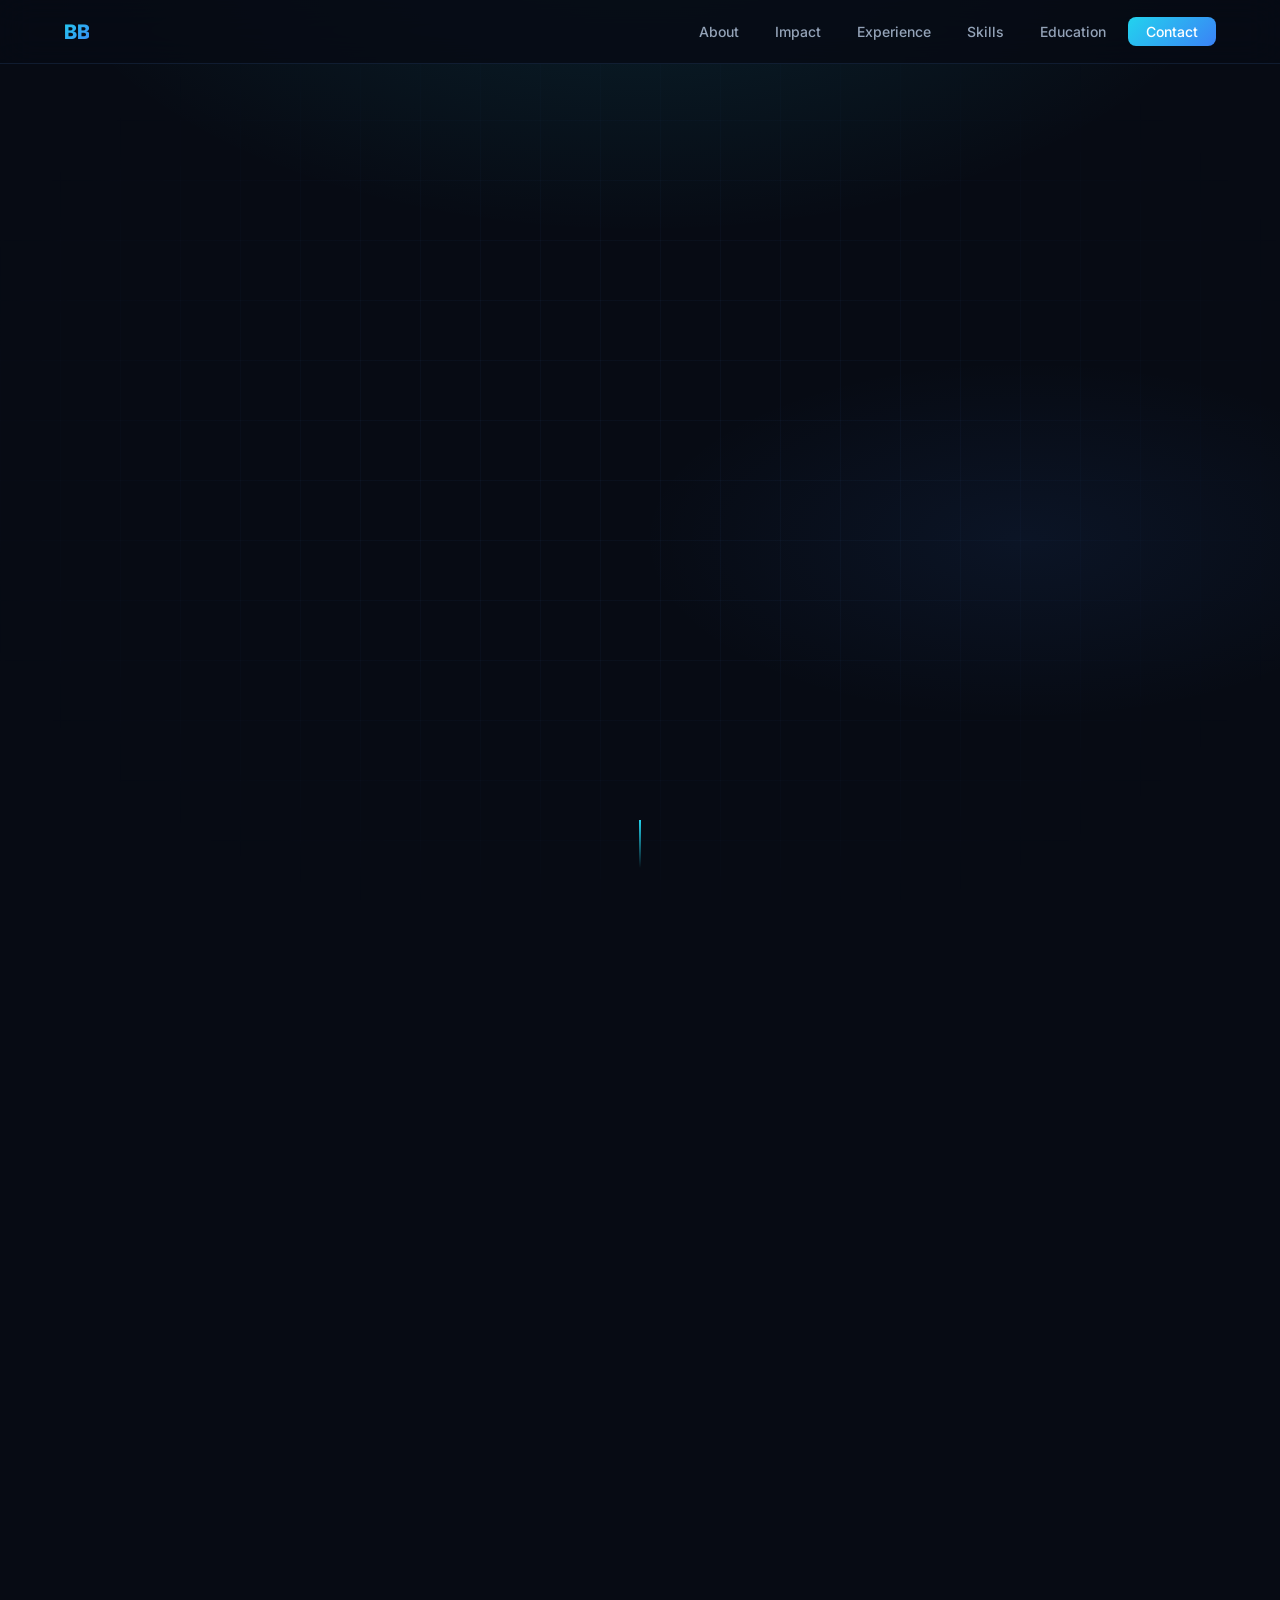
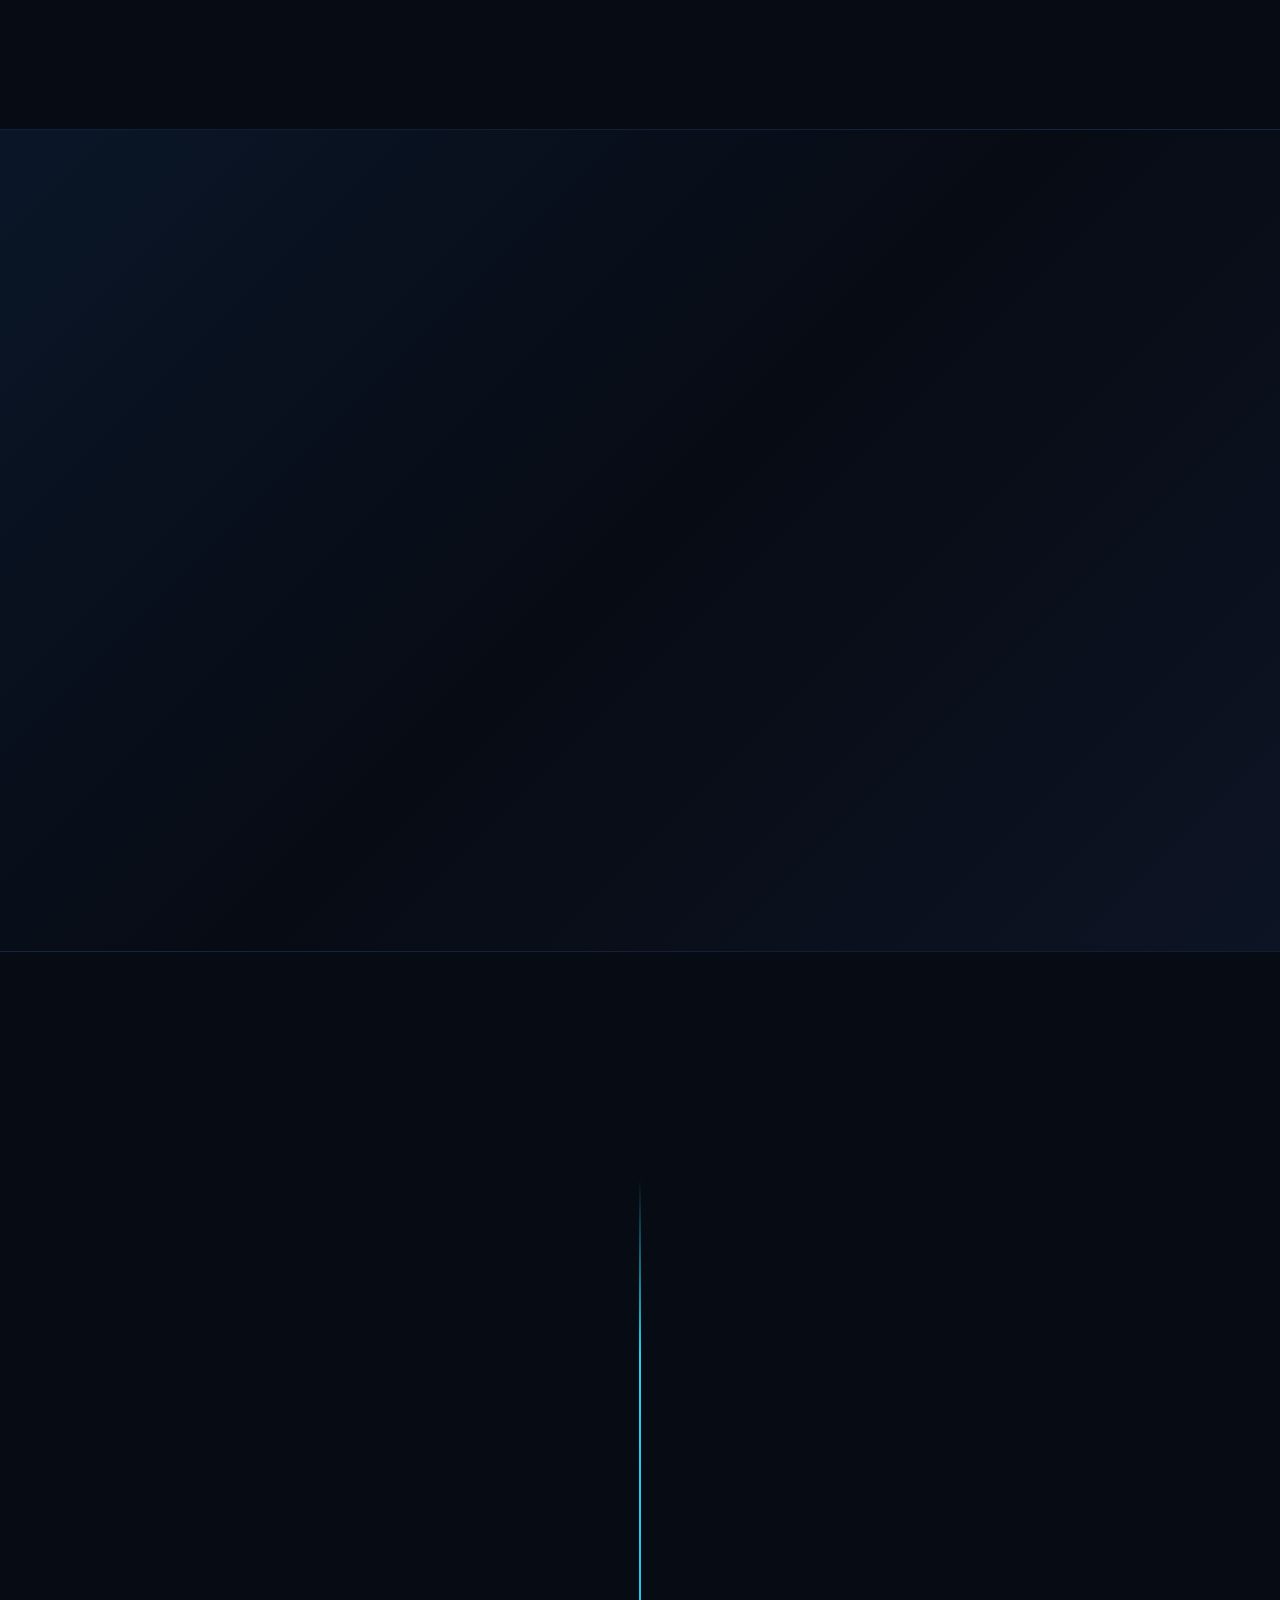
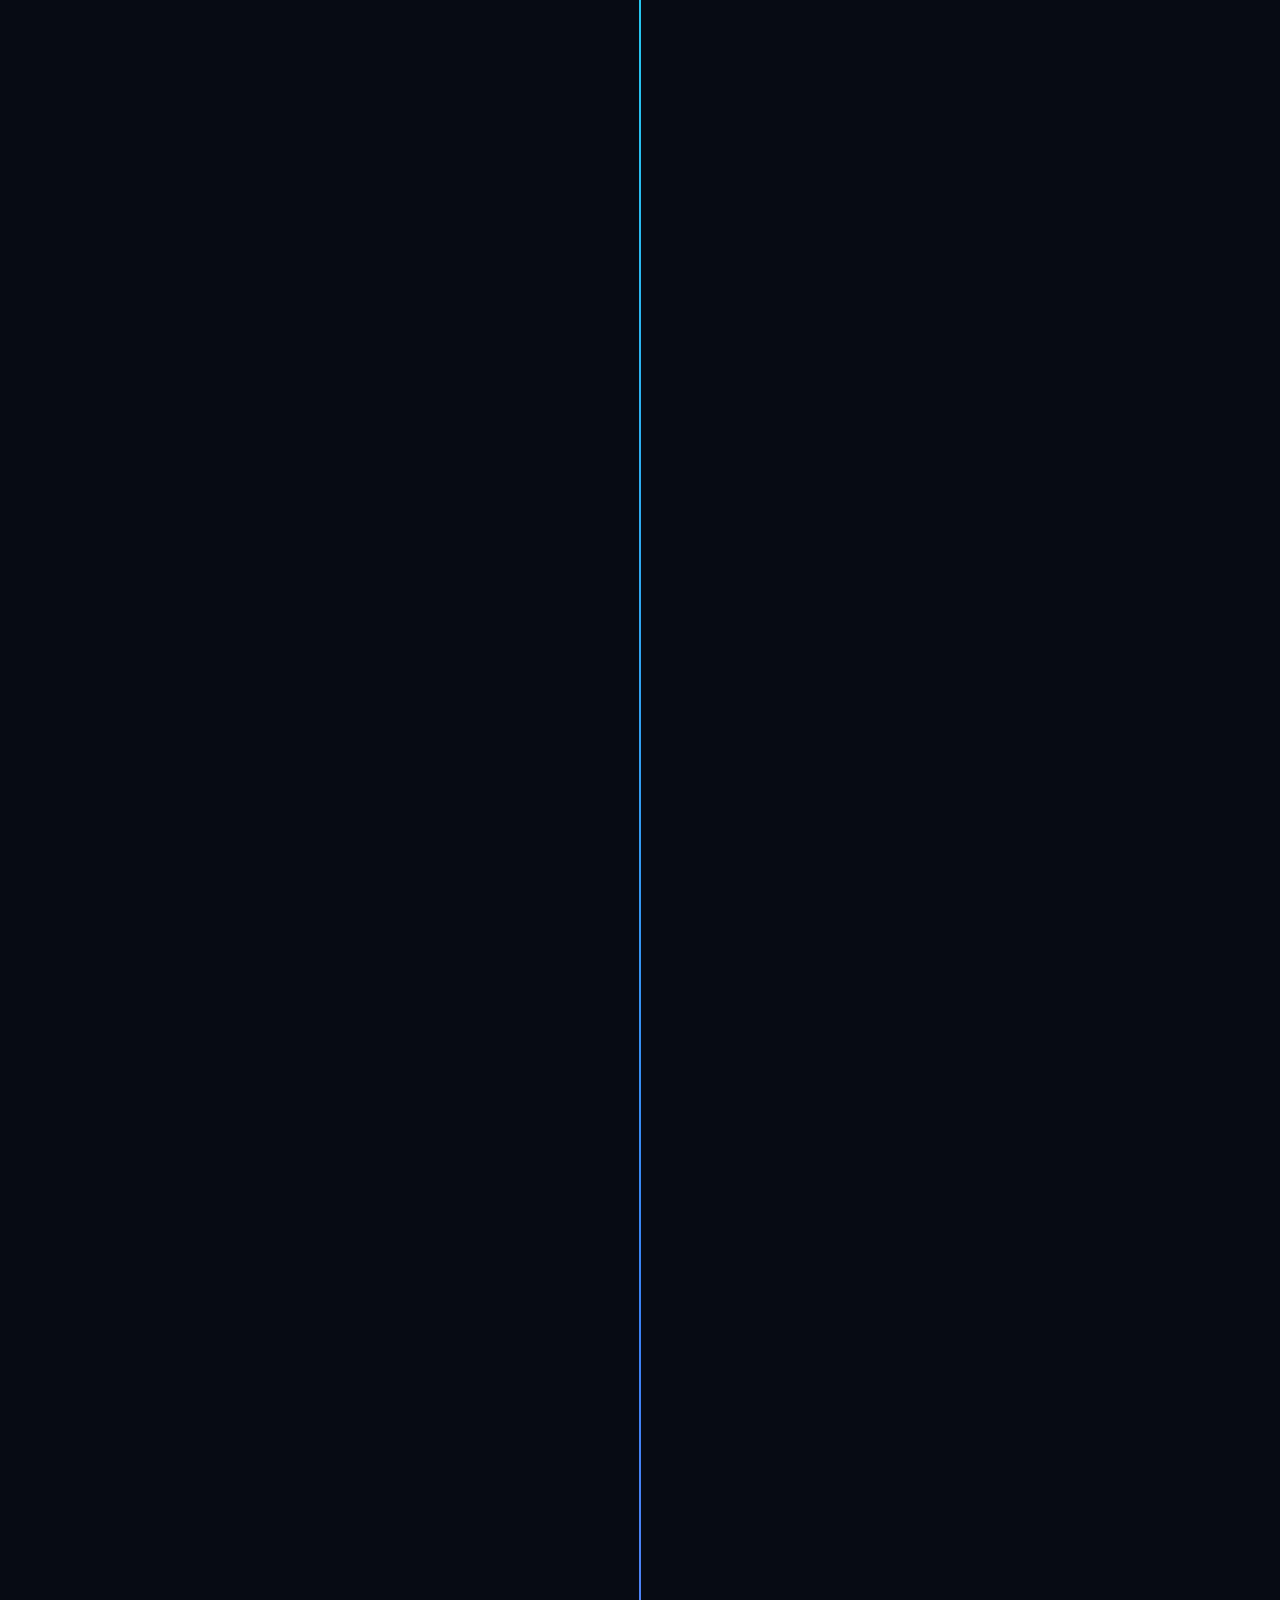
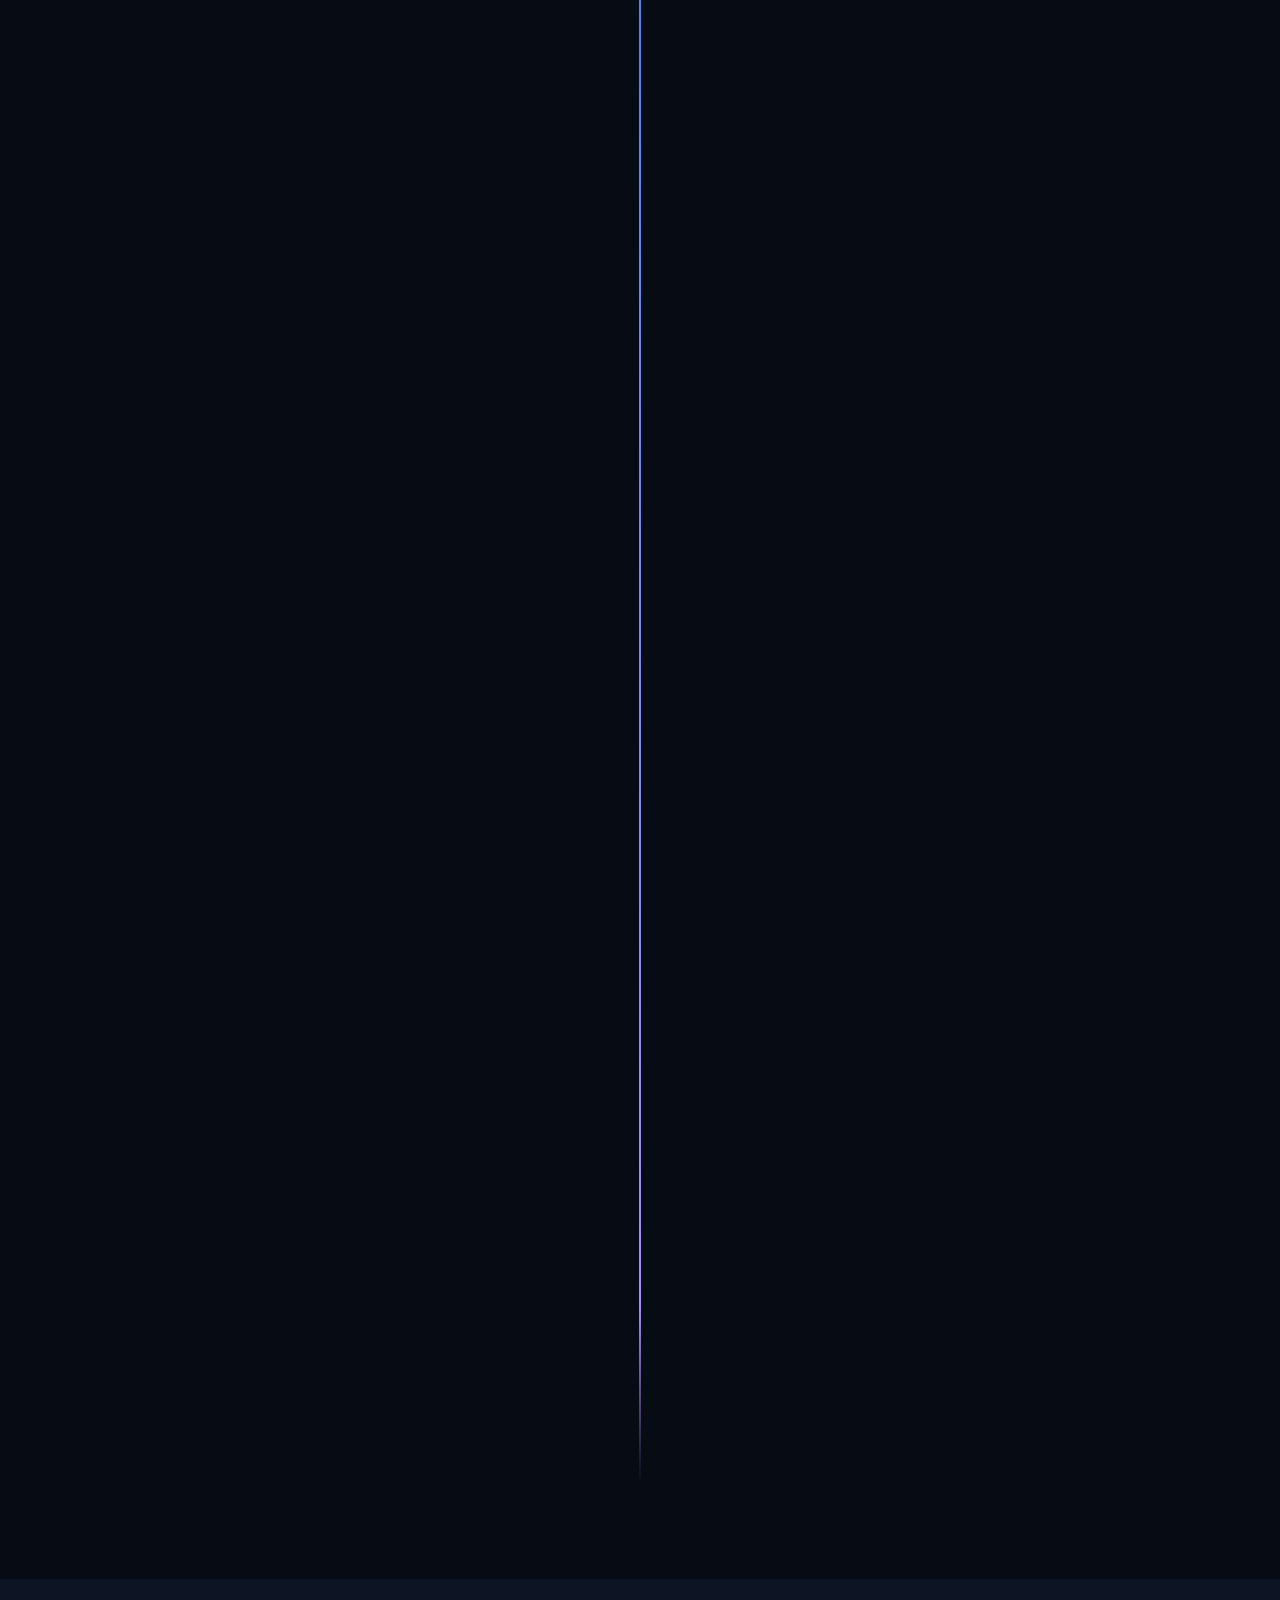
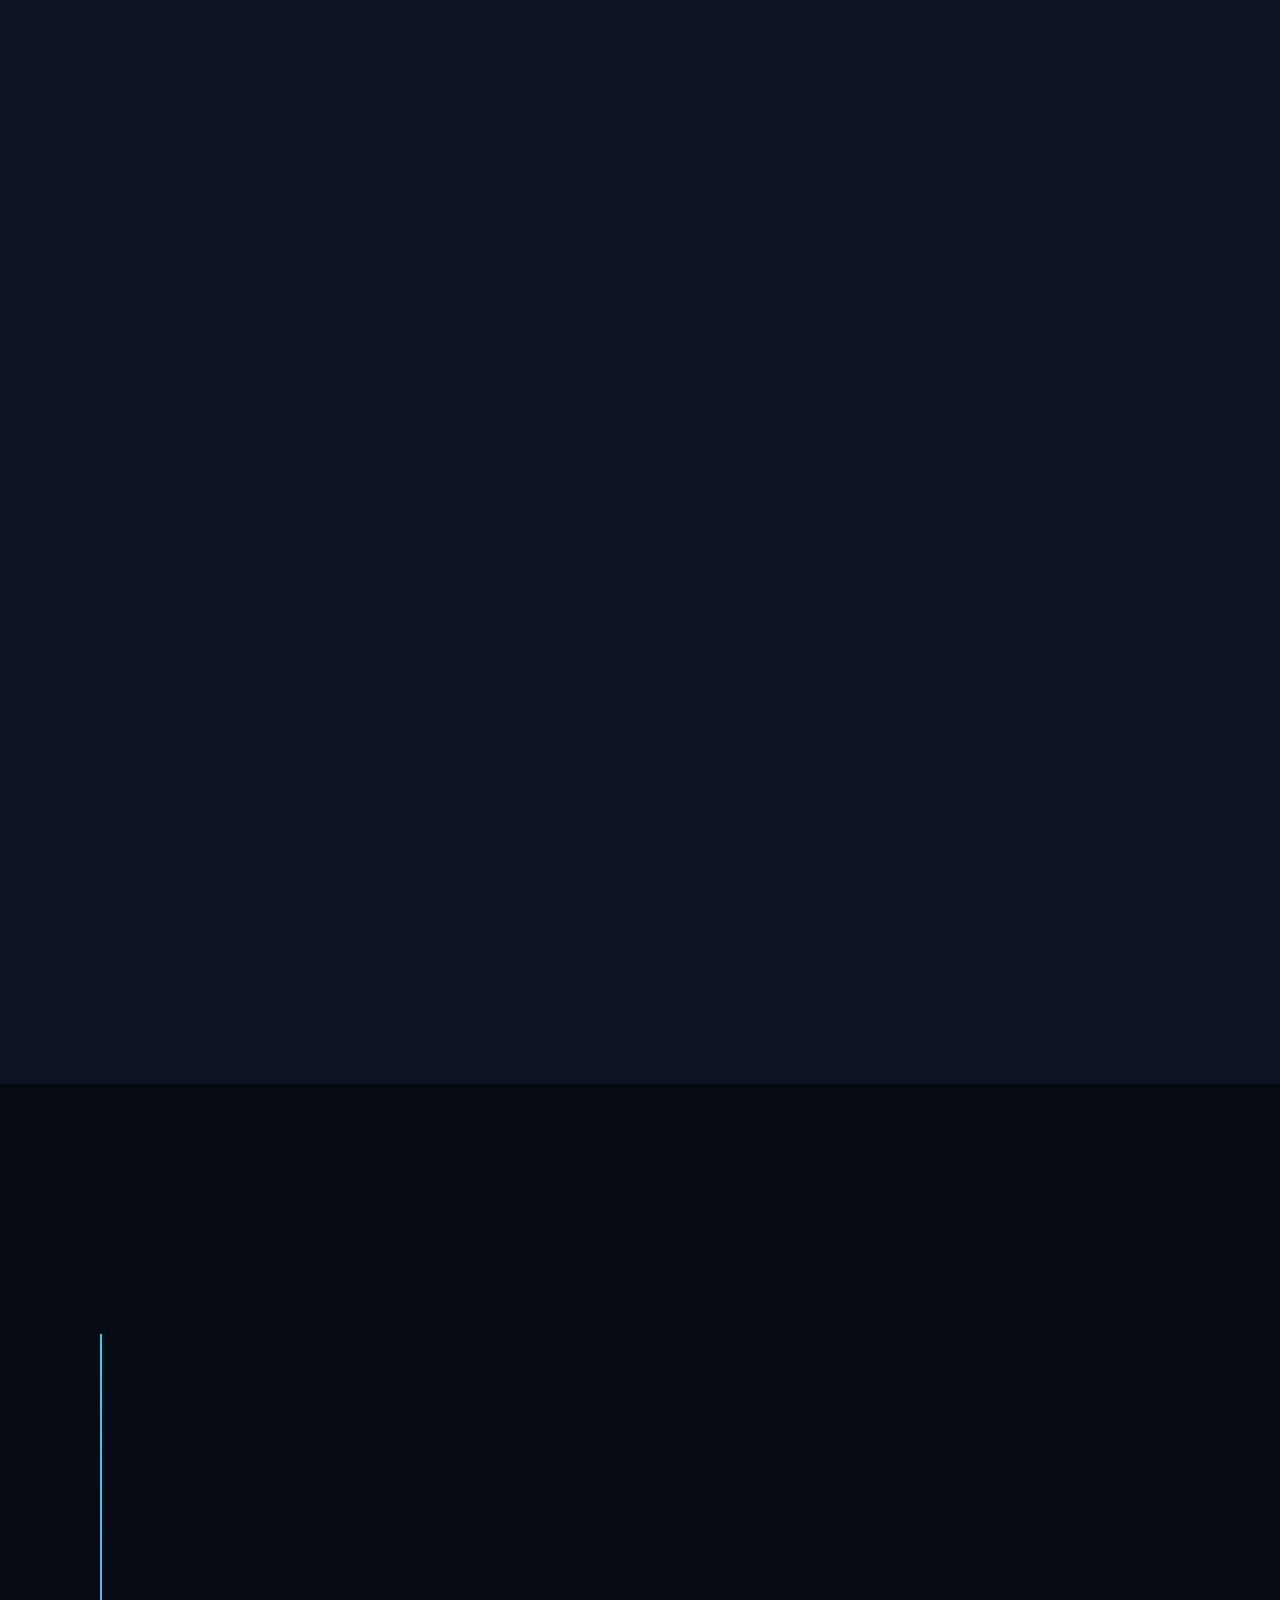
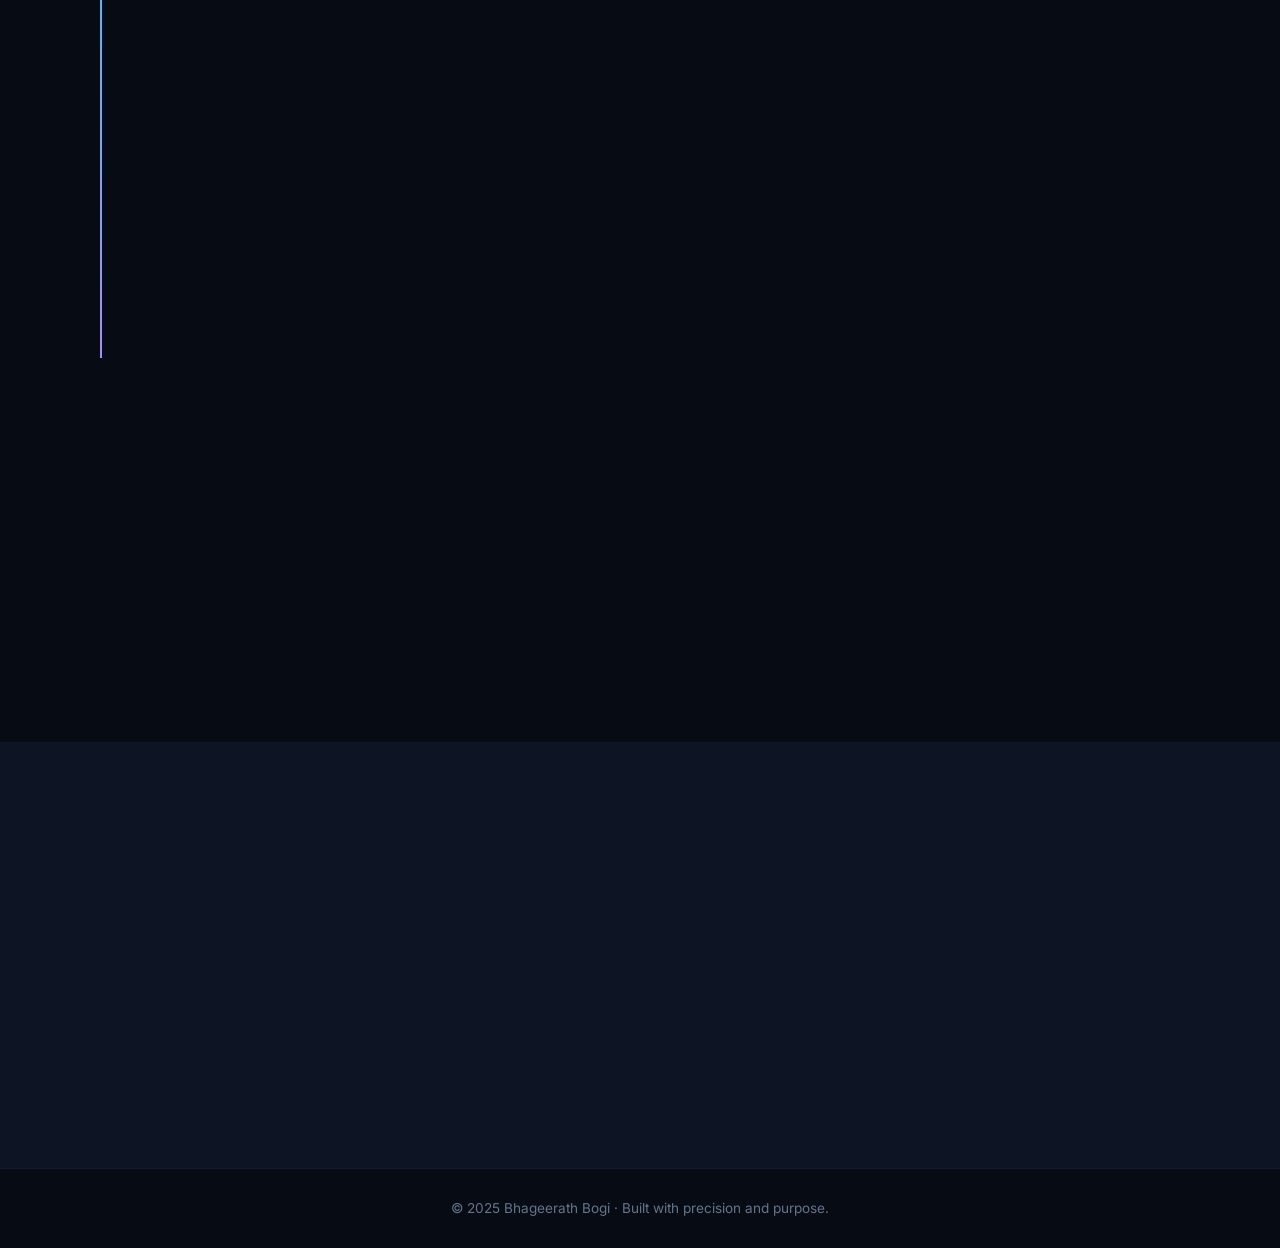
==== src/index.html @ 23454a9b "feat: replace gallery strip with single circle Hawaii photo above contact" ====
<!DOCTYPE html>
<html lang="en">
<head>
  <meta charset="UTF-8" />
  <meta name="viewport" content="width=device-width, initial-scale=1.0" />
  <title>Bhageerath Bogi — Senior Data Scientist & ML Engineer</title>
  <link rel="stylesheet" href="style.css" />
  <link href="https://fonts.googleapis.com/css2?family=Inter:wght@300;400;500;600;700;800&family=JetBrains+Mono:wght@400;500&display=swap" rel="stylesheet" />
  <link rel="stylesheet" href="https://cdnjs.cloudflare.com/ajax/libs/font-awesome/6.5.0/css/all.min.css" />
</head>
<body>

  <!-- NAV -->
  <nav class="nav" id="nav">
    <div class="nav-inner">
      <a class="nav-logo" href="#hero">BB</a>
      <ul class="nav-links">
        <li><a href="#about">About</a></li>
        <li><a href="#impact">Impact</a></li>
        <li><a href="#experience">Experience</a></li>
        <li><a href="#skills">Skills</a></li>
        <li><a href="#education">Education</a></li>
        <li><a href="#contact" class="nav-cta">Contact</a></li>
      </ul>
      <button class="hamburger" id="hamburger" aria-label="menu">
        <span></span><span></span><span></span>
      </button>
    </div>
  </nav>

  <!-- HERO -->
  <section class="hero" id="hero">
    <div class="hero-bg">
      <div class="hero-grid"></div>
    </div>
    <div class="hero-content">
      <div class="hero-badge reveal">Austin, Texas</div>
      <h1 class="hero-name reveal">Bhageerath Bogi</h1>
      <p class="hero-title reveal">
        Senior Data Scientist &nbsp;·&nbsp; Senior ML Engineer &nbsp;·&nbsp; MLOps &nbsp;·&nbsp; GenAI / LLMOps
      </p>
      <p class="hero-sub reveal">
        10+ years building large-scale production ML systems end-to-end — fraud detection, GenAI platforms,
        real-time inference, and MLOps infrastructure across gig-economy and retail.
      </p>
      <div class="hero-actions reveal">
        <a href="#experience" class="btn btn-primary">View Experience</a>
        <a href="mailto:bogi.bhageerath@gmail.com" class="btn btn-ghost">
          <i class="fas fa-envelope"></i> Get in Touch
        </a>
      </div>
      <div class="hero-links reveal">
        <a href="https://linkedin.com" target="_blank" rel="noopener"><i class="fab fa-linkedin"></i> LinkedIn</a>
        <a href="https://github.com" target="_blank" rel="noopener"><i class="fab fa-github"></i> GitHub</a>
        <a href="tel:3522780567"><i class="fas fa-phone"></i> 352-278-0567</a>
      </div>
    </div>
    <div class="hero-scroll">
      <span></span>
    </div>
  </section>

  <!-- ABOUT -->
  <section class="section" id="about">
    <div class="container">
      <h2 class="section-title reveal">About Me</h2>
      <div class="about-grid">
        <div class="about-photo reveal">
          <img src="images/photo-profile.jpg" alt="Bhageerath Bogi" class="about-profile-img" />
        </div>
        <div class="about-text reveal">
          <p>
            I'm a Senior Data Scientist and ML Engineer with <strong>10+ years of US experience</strong> building and owning
            large-scale production ML systems end-to-end — spanning feature engineering, distributed training, real-time
            model serving, MLOps, A/B experimentation, and model monitoring.
          </p>
          <p>
            I've delivered <strong class="accent">$39M+ in annualized business impact</strong> through fraud risk modeling,
            pay-model optimization, entity resolution, and GenAI cost reduction at Shipt (Target Corporation).
            I have a consistent track record of taking ambiguous problem statements to measurable production outcomes.
          </p>
          <p>
            As the architect of large-scale production GenAI systems — RAG pipelines, internal LLM platforms, agentic
            workflows via MCP — I'm a deep practitioner across the full MLOps lifecycle including CI/CD, model registry,
            drift detection, and observability.
          </p>
        </div>
        <div class="about-tags reveal">
          <span class="tag tag-primary">Fraud Detection</span>
          <span class="tag tag-primary">GenAI / RAG</span>
          <span class="tag tag-primary">MLOps</span>
          <span class="tag tag-secondary">LLMOps</span>
          <span class="tag tag-secondary">Real-Time Inference</span>
          <span class="tag tag-secondary">Causal Inference</span>
          <span class="tag tag-accent">A/B Testing</span>
          <span class="tag tag-accent">Time-Series Forecasting</span>
          <span class="tag tag-accent">Entity Resolution</span>
          <span class="tag tag-primary">Distributed Systems</span>
          <span class="tag tag-secondary">Agentic Workflows</span>
          <span class="tag tag-accent">MCP</span>
        </div>
      </div>
    </div>
  </section>

  <!-- IMPACT COUNTERS -->
  <section class="impact-section" id="impact">
    <div class="container">
      <h2 class="section-title reveal" style="color:#fff">Business Impact</h2>
      <div class="impact-grid">
        <div class="impact-card reveal">
          <div class="impact-icon"><i class="fas fa-dollar-sign"></i></div>
          <div class="impact-number" data-target="39">0</div>
          <div class="impact-suffix">M+</div>
          <div class="impact-label">Annualized Business Impact</div>
        </div>
        <div class="impact-card reveal">
          <div class="impact-icon"><i class="fas fa-shield-halved"></i></div>
          <div class="impact-number" data-target="24">0</div>
          <div class="impact-suffix">M</div>
          <div class="impact-label">Fraud Savings FY2023</div>
        </div>
        <div class="impact-card reveal">
          <div class="impact-icon"><i class="fas fa-boxes-stacked"></i></div>
          <div class="impact-number" data-target="400">0</div>
          <div class="impact-suffix">K</div>
          <div class="impact-label">Packages Routed Weekly</div>
        </div>
        <div class="impact-card reveal">
          <div class="impact-icon"><i class="fas fa-robot"></i></div>
          <div class="impact-number" data-target="300">0</div>
          <div class="impact-suffix">K</div>
          <div class="impact-label">GenAI Annual Savings</div>
        </div>
        <div class="impact-card reveal">
          <div class="impact-icon"><i class="fas fa-calendar-check"></i></div>
          <div class="impact-number" data-target="10">0</div>
          <div class="impact-suffix">+</div>
          <div class="impact-label">Years US Experience</div>
        </div>
        <div class="impact-card reveal">
          <div class="impact-icon"><i class="fas fa-store"></i></div>
          <div class="impact-number" data-target="120">0</div>
          <div class="impact-suffix"></div>
          <div class="impact-label">Retailers — Entity Resolution</div>
        </div>
      </div>
    </div>
  </section>

  <!-- EXPERIENCE TIMELINE -->
  <section class="section" id="experience">
    <div class="container">
      <h2 class="section-title reveal">Work Experience</h2>
      <div class="timeline">

        <!-- Shipt -->
        <div class="timeline-item reveal" data-side="left">
          <div class="timeline-dot">
            <i class="fas fa-briefcase"></i>
          </div>
          <div class="timeline-card">
            <div class="timeline-header">
              <div class="timeline-company">
                <span class="company-name">Shipt</span>
                <span class="company-sub">Owned by Target Corporation · Austin, TX</span>
              </div>
              <div class="timeline-period">
                <span class="period-badge current">Current</span>
                <span class="period-dates">Jun 2021 – Present</span>
              </div>
            </div>
            <div class="timeline-role">Senior Data Scientist / Senior ML Engineer</div>
            <div class="timeline-projects">
              <div class="project-item">
                <div class="project-name">
                  <i class="fas fa-shield-halved"></i>
                  TLMD Fraud — Driver &amp; Shopper Risk Scoring
                </div>
                <p>Real-time fraud risk scoring with gradient-boosted models powering automated deactivation. Full E2E ownership: feature engineering, FastAPI REST inference, batch scoring, drift monitoring.</p>
                <div class="project-impact">
                  <span class="impact-badge"><i class="fas fa-arrow-trend-up"></i> $24M saved FY2023</span>
                  <span class="impact-badge"><i class="fas fa-arrow-trend-up"></i> $15M YTD FY2024</span>
                </div>
              </div>
              <div class="project-item">
                <div class="project-name">
                  <i class="fas fa-route"></i>
                  TLMD Actualizer — Route Matching Service
                </div>
                <p>Mission-critical high-availability service resolving future route shells to live routes, processing ~400K packages weekly under SLA-bound latency requirements.</p>
              </div>
              <div class="project-item">
                <div class="project-name">
                  <i class="fas fa-fingerprint"></i>
                  Product Entity Resolution — Universal Product ID System
                </div>
                <p>Large-scale distributed ML pipeline for entity resolution across 120 retailers × 200K SKUs, generating universal product IDs for multi-retailer shopping and catalog search.</p>
              </div>
              <div class="project-item">
                <div class="project-name">
                  <i class="fas fa-money-bill-wave"></i>
                  Shopper Pay Model Optimization
                </div>
                <p>V2 drop-off prediction model in mission-critical pay-computation service, achieving 8% reduction in shopper pay costs through improved flight-plan estimates.</p>
                <div class="project-impact">
                  <span class="impact-badge"><i class="fas fa-arrow-trend-up"></i> ~$6M annual savings</span>
                </div>
              </div>
              <div class="project-item">
                <div class="project-name">
                  <i class="fas fa-robot"></i>
                  GenAI Platform — RAG, LLM Gateway &amp; Agentic Workflows
                </div>
                <p>Architected Shipt's first production GenAI platform: RAG chatbot (LangChain, LlamaIndex, OpenWebUI), internal LLM gateway, domain-specific MCP servers, RAGAS evaluation.</p>
                <div class="project-impact">
                  <span class="impact-badge"><i class="fas fa-arrow-trend-up"></i> $300K annual savings</span>
                </div>
              </div>
              <div class="project-item">
                <div class="project-name">
                  <i class="fas fa-chart-line"></i>
                  Metro Prioritization &amp; Demand Forecasting
                </div>
                <p>DBSCAN/K-Means clustering to rank metro markets (potential $6M revenue uplift). SARIMAX/ETS time-series models on GMV data for supply/demand gap analysis.</p>
              </div>
              <div class="project-item">
                <div class="project-name">
                  <i class="fas fa-gears"></i>
                  MLOps Infrastructure
                </div>
                <p>Established MLflow as org standard for experiment tracking, model registry, and monitoring. Airflow orchestration, Docker + Poetry/UV deployments, Datadog + Grafana observability.</p>
              </div>
            </div>
            <div class="timeline-tech">
              <span>XGBoost</span><span>FastAPI</span><span>LangChain</span><span>LlamaIndex</span>
              <span>MLflow</span><span>Airflow</span><span>Docker</span><span>Snowflake</span>
              <span>AWS</span><span>MCP</span><span>RAGAS</span>
            </div>
          </div>
        </div>

        <!-- Ford -->
        <div class="timeline-item reveal" data-side="right">
          <div class="timeline-dot">
            <i class="fas fa-car"></i>
          </div>
          <div class="timeline-card">
            <div class="timeline-header">
              <div class="timeline-company">
                <span class="company-name">Ford Motor Company</span>
                <span class="company-sub">Dearborn, MI</span>
              </div>
              <div class="timeline-period">
                <span class="period-dates">Feb 2016 – Jun 2021</span>
              </div>
            </div>
            <div class="timeline-role">Senior Data Scientist</div>
            <img src="images/photo-ford-lemans.jpg" class="ford-photo" alt="With the Ford GT Le Mans trophy — 2016" />
            <div class="timeline-projects">
              <div class="project-item">
                <div class="project-name">
                  <i class="fas fa-gauge-high"></i>
                  Connected Vehicle Analytics Platform
                </div>
                <p>Founding member of Powertrain Data Analytics team; built 10+ executive dashboards integrating connected-vehicle telemetry, warranty, and finance data for VP-level product decisions. Reduced recurring meeting time by 20%.</p>
              </div>
              <div class="project-item">
                <div class="project-name">
                  <i class="fas fa-brain"></i>
                  NLP / Text Similarity Service (BERT)
                </div>
                <p>Fine-tuned BERT for semantic text similarity; packaged as Dockerized REST microservice. Improved detection of unethical retailer behavior by 40% by automating manual review workflows.</p>
                <div class="project-impact">
                  <span class="impact-badge"><i class="fas fa-arrow-trend-up"></i> 40% improvement in detection</span>
                </div>
              </div>
              <div class="project-item">
                <div class="project-name">
                  <i class="fas fa-flask"></i>
                  Predictive Testing — First-Time-Through Models
                </div>
                <p>Ensemble and gradient-boosting models on physical-test data to predict FTT outcomes, enabling selective virtual testing and reducing costly physical tests.</p>
                <div class="project-impact">
                  <span class="impact-badge"><i class="fas fa-arrow-trend-up"></i> >$100K savings per avoided test</span>
                </div>
              </div>
              <div class="project-item">
                <div class="project-name">
                  <i class="fas fa-microscope"></i>
                  Causal Inference &amp; Experimentation
                </div>
                <p>Applied A/B testing, synthetic control, and causal inference methods (DoWhy, EconML) to validate ML model impact and support evidence-based product decisions.</p>
              </div>
            </div>
            <div class="timeline-tech">
              <span>BERT</span><span>XGBoost</span><span>DoWhy</span><span>EconML</span>
              <span>Tableau</span><span>Looker</span><span>Docker</span><span>Python</span>
            </div>
          </div>
        </div>

        <!-- Altair -->
        <div class="timeline-item reveal" data-side="left">
          <div class="timeline-dot">
            <i class="fas fa-industry"></i>
          </div>
          <div class="timeline-card">
            <div class="timeline-header">
              <div class="timeline-company">
                <span class="company-name">Altair Product Design Inc.</span>
                <span class="company-sub">Client: Ford Motor Company</span>
              </div>
              <div class="timeline-period">
                <span class="period-dates">Dec 2013 – Jan 2016</span>
              </div>
            </div>
            <div class="timeline-role">Simulation Engineer</div>
            <div class="timeline-projects">
              <div class="project-item">
                <div class="project-name">
                  <i class="fas fa-fire"></i>
                  Exhaust System Thermal Management
                </div>
                <p>Invented advanced simulation methodology to optimize exhaust enthalpy for cold-start emissions reduction. Published in SAE Journal (2017-01-0141) and contributed to two patents supporting SULEV 30 compliance.</p>
                <div class="project-impact">
                  <span class="impact-badge pub"><i class="fas fa-book-open"></i> SAE Journal Published</span>
                  <span class="impact-badge pub"><i class="fas fa-certificate"></i> 2 Patents</span>
                </div>
              </div>
            </div>
            <div class="timeline-tech">
              <span>Thermal Simulation</span><span>CAE</span><span>Emissions Modeling</span>
            </div>
          </div>
        </div>

        <!-- Amerit -->
        <div class="timeline-item reveal" data-side="right">
          <div class="timeline-dot">
            <i class="fas fa-cogs"></i>
          </div>
          <div class="timeline-card">
            <div class="timeline-header">
              <div class="timeline-company">
                <span class="company-name">Amerit Consulting Inc.</span>
                <span class="company-sub">Client: Caterpillar Inc.</span>
              </div>
              <div class="timeline-period">
                <span class="period-dates">Jul 2011 – Dec 2013</span>
              </div>
            </div>
            <div class="timeline-role">Performance Simulation Engineer</div>
          </div>
        </div>

      </div>
    </div>
  </section>

  <!-- SKILLS -->
  <section class="section skills-section" id="skills">
    <div class="container">
      <h2 class="section-title reveal">Technical Skills</h2>
      <div class="skills-grid">

        <div class="skill-category reveal">
          <div class="skill-cat-header">
            <i class="fas fa-brain"></i>
            <span>Machine Learning &amp; AI</span>
          </div>
          <div class="skill-tags">
            <span>XGBoost</span><span>LightGBM</span><span>Random Forests</span>
            <span>Neural Networks</span><span>Transformers</span><span>BERT</span>
            <span>Transfer Learning</span><span>NLP</span><span>Feature Engineering</span>
            <span>Embeddings</span><span>Vector Search</span><span>Anomaly Detection</span>
            <span>SARIMAX</span><span>ETS</span><span>Hypothesis Testing</span>
            <span>Causal Inference</span><span>A/B Testing</span><span>Synthetic Control</span>
            <span>DoWhy</span><span>EconML</span>
          </div>
        </div>

        <div class="skill-category reveal">
          <div class="skill-cat-header">
            <i class="fas fa-robot"></i>
            <span>Generative AI &amp; LLMOps</span>
          </div>
          <div class="skill-tags">
            <span>RAG</span><span>LangChain</span><span>LangGraph</span>
            <span>LlamaIndex</span><span>MCP</span><span>RAGAS</span>
            <span>Prompt Engineering</span><span>Agentic Workflows</span>
            <span>LLM Fine-Tuning</span><span>OpenWebUI</span><span>Vector Databases</span>
          </div>
        </div>

        <div class="skill-category reveal">
          <div class="skill-cat-header">
            <i class="fas fa-gears"></i>
            <span>MLOps &amp; Engineering</span>
          </div>
          <div class="skill-tags">
            <span>MLflow</span><span>Airflow</span><span>FastAPI</span>
            <span>Streamlit</span><span>Docker</span><span>Kubernetes</span>
            <span>CI/CD</span><span>Feature Stores</span><span>Model Registry</span>
            <span>Model Drift Monitoring</span><span>Real-Time Inference</span>
            <span>PyTorch</span><span>TensorFlow</span><span>Scikit-Learn</span>
            <span>Pandas</span><span>NumPy</span>
          </div>
        </div>

        <div class="skill-category reveal">
          <div class="skill-cat-header">
            <i class="fas fa-cloud"></i>
            <span>Cloud &amp; Data Infrastructure</span>
          </div>
          <div class="skill-tags">
            <span>AWS SageMaker</span><span>AWS EMR</span><span>S3</span><span>Lambda</span>
            <span>GCP Vertex AI</span><span>BigQuery</span><span>Dataflow</span>
            <span>Snowflake</span><span>Databricks</span><span>Apache Spark</span>
            <span>Apache Kafka</span><span>dbt</span><span>PostgreSQL</span>
            <span>Redis</span><span>SQL</span>
          </div>
        </div>

        <div class="skill-category reveal">
          <div class="skill-cat-header">
            <i class="fas fa-chart-bar"></i>
            <span>Observability &amp; Reporting</span>
          </div>
          <div class="skill-tags">
            <span>Grafana</span><span>Datadog</span><span>Tableau</span>
            <span>Looker</span><span>Plotly</span><span>Matplotlib</span><span>Seaborn</span>
          </div>
        </div>

        <div class="skill-category reveal">
          <div class="skill-cat-header">
            <i class="fas fa-code"></i>
            <span>Programming Languages</span>
          </div>
          <div class="skill-tags primary">
            <span class="primary">Python</span><span>R</span><span>Java</span><span>C++</span>
          </div>
        </div>

      </div>
    </div>
  </section>

  <!-- EDUCATION TIMELINE -->
  <section class="section" id="education">
    <div class="container">
      <h2 class="section-title reveal">Education</h2>
      <div class="edu-timeline">

        <div class="edu-item reveal">
          <div class="edu-dot"><i class="fas fa-graduation-cap"></i></div>
          <div class="edu-card">
            <div class="edu-period">2018 – 2019</div>
            <div class="edu-degree">M.S. in Data Science</div>
            <div class="edu-school">Georgia Institute of Technology · Atlanta, GA</div>
            <div class="edu-gpa"><i class="fas fa-star"></i> GPA: 3.91 / 4.00</div>
            <p class="edu-detail">Emphasis: Machine Learning, Statistical Modeling, Analytics, Data Visualization.<br/>
            Sponsored by Ford Motor Company.</p>
          </div>
        </div>

        <div class="edu-item reveal">
          <div class="edu-dot"><i class="fas fa-graduation-cap"></i></div>
          <div class="edu-card">
            <div class="edu-period">2009 – 2011</div>
            <div class="edu-degree">M.S. in Thermal Sciences &amp; Numerical Methods</div>
            <div class="edu-school">University of Florida · Gainesville, FL</div>
            <div class="edu-gpa"><i class="fas fa-star"></i> GPA: 4.00 / 4.00 — Perfect Score</div>
          </div>
        </div>

        <div class="edu-item reveal">
          <div class="edu-dot"><i class="fas fa-graduation-cap"></i></div>
          <div class="edu-card">
            <div class="edu-period">2005 – 2009</div>
            <div class="edu-degree">B.E. in Engineering</div>
            <div class="edu-school">National Institute of Technology (NIT) · Warangal, India</div>
            <div class="edu-gpa"><i class="fas fa-star"></i> GPA: 8.70 / 10.00</div>
          </div>
        </div>

      </div>
    </div>
  </section>

  <!-- LIFESTYLE CIRCLE PHOTO -->
  <div class="section-circle-photo">
    <figure class="circle-photo-wrap reveal">
      <img src="images/photo-adventure.jpg" alt="Zipline in Kauai, Hawaii" />
      <figcaption>Kauai, Hawaii</figcaption>
    </figure>
  </div>

  <!-- CONTACT -->
  <section class="section contact-section" id="contact">
    <div class="container">
      <h2 class="section-title reveal">Get in Touch</h2>
      <p class="contact-sub reveal">Open to senior IC and tech lead roles in ML/AI. Let's connect.</p>
      <div class="contact-cards reveal">
        <a href="mailto:bogi.bhageerath@gmail.com" class="contact-card">
          <i class="fas fa-envelope"></i>
          <span>bogi.bhageerath@gmail.com</span>
        </a>
        <a href="tel:3522780567" class="contact-card">
          <i class="fas fa-phone"></i>
          <span>352-278-0567</span>
        </a>
        <a href="https://linkedin.com" target="_blank" rel="noopener" class="contact-card">
          <i class="fab fa-linkedin"></i>
          <span>LinkedIn</span>
        </a>
        <a href="https://github.com" target="_blank" rel="noopener" class="contact-card">
          <i class="fab fa-github"></i>
          <span>GitHub</span>
        </a>
      </div>
    </div>
  </section>

  <!-- FOOTER -->
  <footer class="footer">
    <div class="container">
      <p>© 2025 Bhageerath Bogi · Built with precision and purpose.</p>
    </div>
  </footer>

  <script src="app.js"></script>
</body>
</html>
---- src/style.css ----
/* ============================================================
   BASE & RESET
   ============================================================ */
*, *::before, *::after { box-sizing: border-box; margin: 0; padding: 0; }

:root {
  --bg:        #070b14;
  --surface:   #0d1424;
  --card:      #111c2e;
  --card-alt:  #141f33;
  --border:    rgba(99,155,255,0.12);
  --cyan:      #22d3ee;
  --blue:      #3b82f6;
  --purple:    #a78bfa;
  --green:     #34d399;
  --orange:    #fb923c;
  --text:      #e2e8f0;
  --muted:     #64748b;
  --subtle:    #94a3b8;
  --radius:    12px;
  --radius-lg: 20px;
  --font:      'Inter', system-ui, sans-serif;
  --mono:      'JetBrains Mono', monospace;
  --nav-h:     64px;
}

html { scroll-behavior: smooth; }

body {
  font-family: var(--font);
  background: var(--bg);
  color: var(--text);
  line-height: 1.7;
  overflow-x: hidden;
}

a { color: inherit; text-decoration: none; }
strong { color: #fff; }
.accent { color: var(--cyan); }

/* ============================================================
   SCROLLBAR
   ============================================================ */
::-webkit-scrollbar { width: 6px; }
::-webkit-scrollbar-track { background: var(--bg); }
::-webkit-scrollbar-thumb { background: var(--blue); border-radius: 3px; }

/* ============================================================
   NAV
   ============================================================ */
.nav {
  position: fixed; top: 0; left: 0; right: 0; z-index: 100;
  height: var(--nav-h);
  background: rgba(7,11,20,0.85);
  backdrop-filter: blur(16px);
  border-bottom: 1px solid var(--border);
  transition: background 0.3s;
}
.nav.scrolled { background: rgba(7,11,20,0.98); }

.nav-inner {
  max-width: 1200px; margin: 0 auto;
  padding: 0 24px;
  height: 100%;
  display: flex; align-items: center; justify-content: space-between;
}

.nav-logo {
  font-size: 1.25rem; font-weight: 800; letter-spacing: -0.02em;
  background: linear-gradient(135deg, var(--cyan), var(--blue));
  -webkit-background-clip: text; -webkit-text-fill-color: transparent;
  background-clip: text;
}

.nav-links {
  display: flex; align-items: center; gap: 8px; list-style: none;
}

.nav-links a {
  padding: 6px 14px; border-radius: 8px;
  font-size: 0.875rem; font-weight: 500; color: var(--subtle);
  transition: color 0.2s, background 0.2s;
}
.nav-links a:hover { color: #fff; background: rgba(255,255,255,0.06); }

.nav-cta {
  background: linear-gradient(135deg, var(--cyan), var(--blue)) !important;
  color: #fff !important;
  -webkit-text-fill-color: #fff !important;
  padding: 6px 18px !important;
}
.nav-cta:hover { opacity: 0.9; }

.hamburger {
  display: none; flex-direction: column; gap: 5px;
  background: none; border: none; cursor: pointer; padding: 4px;
}
.hamburger span {
  display: block; width: 22px; height: 2px;
  background: var(--text); border-radius: 2px;
  transition: 0.3s;
}

/* ============================================================
   HERO
   ============================================================ */
.hero {
  min-height: 100vh;
  display: flex; flex-direction: column;
  align-items: center; justify-content: center;
  text-align: center;
  padding: calc(var(--nav-h) + 40px) 24px 80px;
  position: relative; overflow: hidden;
}

.hero-bg {
  position: absolute; inset: 0; z-index: 0;
  background: radial-gradient(ellipse 80% 60% at 50% -10%, rgba(34,211,238,0.12) 0%, transparent 60%),
              radial-gradient(ellipse 60% 40% at 80% 60%, rgba(59,130,246,0.08) 0%, transparent 50%);
}

.hero-grid {
  position: absolute; inset: 0;
  background-image:
    linear-gradient(rgba(99,155,255,0.04) 1px, transparent 1px),
    linear-gradient(90deg, rgba(99,155,255,0.04) 1px, transparent 1px);
  background-size: 60px 60px;
  mask-image: radial-gradient(ellipse at center, black 30%, transparent 80%);
}

.hero-content { position: relative; z-index: 1; max-width: 800px; }

.hero-badge {
  display: inline-flex; align-items: center; gap: 6px;
  font-size: 0.8rem; font-weight: 600; letter-spacing: 0.08em; text-transform: uppercase;
  color: var(--cyan); background: rgba(34,211,238,0.1);
  border: 1px solid rgba(34,211,238,0.25);
  padding: 5px 14px; border-radius: 99px;
  margin-bottom: 24px;
}
.hero-badge::before { content: '📍'; font-size: 0.75rem; }

.hero-name {
  font-size: clamp(2.8rem, 7vw, 5rem);
  font-weight: 800; letter-spacing: -0.03em; line-height: 1.05;
  background: linear-gradient(135deg, #fff 30%, var(--cyan) 100%);
  -webkit-background-clip: text; -webkit-text-fill-color: transparent;
  background-clip: text;
  margin-bottom: 16px;
}

.hero-title {
  font-size: clamp(0.9rem, 2vw, 1.05rem);
  color: var(--cyan); font-weight: 600; letter-spacing: 0.02em;
  margin-bottom: 20px;
}

.hero-sub {
  font-size: clamp(0.95rem, 1.8vw, 1.1rem);
  color: var(--subtle); max-width: 640px; margin: 0 auto 36px;
}

.hero-actions {
  display: flex; gap: 12px; justify-content: center; flex-wrap: wrap;
  margin-bottom: 32px;
}

.btn {
  display: inline-flex; align-items: center; gap: 8px;
  padding: 12px 28px; border-radius: 10px;
  font-size: 0.95rem; font-weight: 600;
  transition: all 0.2s; cursor: pointer;
}
.btn-primary {
  background: linear-gradient(135deg, var(--cyan), var(--blue));
  color: #fff;
  box-shadow: 0 0 24px rgba(34,211,238,0.25);
}
.btn-primary:hover {
  transform: translateY(-2px);
  box-shadow: 0 0 36px rgba(34,211,238,0.4);
}
.btn-ghost {
  background: rgba(255,255,255,0.05);
  border: 1px solid var(--border);
  color: var(--text);
}
.btn-ghost:hover { background: rgba(255,255,255,0.1); transform: translateY(-2px); }

.hero-links {
  display: flex; gap: 24px; justify-content: center; flex-wrap: wrap;
}
.hero-links a {
  display: flex; align-items: center; gap: 6px;
  font-size: 0.875rem; color: var(--muted); font-weight: 500;
  transition: color 0.2s;
}
.hero-links a:hover { color: var(--cyan); }
.hero-links i { font-size: 1rem; }

.hero-scroll {
  position: absolute; bottom: 32px; left: 50%; transform: translateX(-50%);
}
.hero-scroll span {
  display: block; width: 2px; height: 48px;
  background: linear-gradient(to bottom, var(--cyan), transparent);
  margin: 0 auto;
  animation: scrollPulse 2s ease-in-out infinite;
}

@keyframes scrollPulse {
  0%, 100% { opacity: 0.3; transform: scaleY(0.8); }
  50% { opacity: 1; transform: scaleY(1); }
}

/* ============================================================
   SECTIONS
   ============================================================ */
.section { padding: 96px 24px; }
.container { max-width: 1100px; margin: 0 auto; }

.section-title {
  font-size: clamp(1.6rem, 4vw, 2.2rem);
  font-weight: 800; letter-spacing: -0.02em;
  margin-bottom: 56px; text-align: center;
  position: relative;
}
.section-title::after {
  content: '';
  display: block; width: 48px; height: 3px;
  background: linear-gradient(to right, var(--cyan), var(--blue));
  margin: 12px auto 0; border-radius: 2px;
}

/* ============================================================
   ABOUT
   ============================================================ */
.about-grid {
  display: grid;
  grid-template-columns: 200px 1fr 1fr;
  gap: 40px;
  align-items: start;
}
.about-text p {
  color: var(--subtle); margin-bottom: 16px; font-size: 1.025rem;
}
.about-text p:last-child { margin-bottom: 0; }

.about-tags { display: flex; flex-wrap: wrap; gap: 10px; align-content: flex-start; }

/* About profile photo */
.about-photo {
  display: flex;
  justify-content: center;
  align-items: flex-start;
}
.about-profile-img {
  width: 200px;
  aspect-ratio: 3 / 4;
  object-fit: cover;
  object-position: top center;
  border-radius: 18px;
  border: 2px solid rgba(34,211,238,0.25);
  box-shadow: 0 8px 40px rgba(0,0,0,0.55), 0 0 0 6px rgba(34,211,238,0.06);
  transition: transform 0.35s ease, box-shadow 0.35s ease;
  display: block;
}
.about-profile-img:hover {
  transform: scale(1.03) translateY(-4px);
  box-shadow: 0 20px 60px rgba(0,0,0,0.65), 0 0 0 6px rgba(34,211,238,0.18);
}

/* Ford contextual photo */
.ford-photo {
  float: right;
  width: 150px;
  height: 150px;
  object-fit: cover;
  object-position: top center;
  border-radius: 12px;
  border: 1px solid rgba(34,211,238,0.2);
  margin: 0 0 14px 20px;
  box-shadow: 0 6px 24px rgba(0,0,0,0.5);
  transition: transform 0.3s ease;
}
.ford-photo:hover { transform: scale(1.04); }

/* Circle lifestyle photo above Contact */
.section-circle-photo {
  padding: 0 24px 72px;
  display: flex;
  justify-content: center;
}
.circle-photo-wrap {
  margin: 0;
  display: flex;
  flex-direction: column;
  align-items: center;
  gap: 12px;
}
.circle-photo-wrap img {
  width: 160px;
  height: 160px;
  border-radius: 50%;
  object-fit: cover;
  object-position: top center;
  border: 3px solid rgba(34,211,238,0.3);
  box-shadow: 0 0 0 6px rgba(34,211,238,0.07), 0 8px 36px rgba(0,0,0,0.5);
  display: block;
  transition: transform 0.35s ease, box-shadow 0.35s ease;
}
.circle-photo-wrap:hover img {
  transform: scale(1.05);
  box-shadow: 0 0 0 8px rgba(34,211,238,0.15), 0 12px 48px rgba(0,0,0,0.6);
}
.circle-photo-wrap figcaption {
  font-size: 0.72rem;
  font-weight: 600;
  letter-spacing: 0.08em;
  text-transform: uppercase;
  color: var(--muted);
}

.tag {
  padding: 6px 14px; border-radius: 99px; font-size: 0.82rem; font-weight: 600;
}
.tag-primary { background: rgba(34,211,238,0.1); color: var(--cyan); border: 1px solid rgba(34,211,238,0.25); }
.tag-secondary { background: rgba(167,139,250,0.1); color: var(--purple); border: 1px solid rgba(167,139,250,0.25); }
.tag-accent { background: rgba(251,146,60,0.1); color: var(--orange); border: 1px solid rgba(251,146,60,0.25); }

/* ============================================================
   IMPACT
   ============================================================ */
.impact-section {
  padding: 96px 24px;
  background: linear-gradient(135deg, #0a1628 0%, #070b14 50%, #0d1424 100%);
  border-top: 1px solid var(--border);
  border-bottom: 1px solid var(--border);
}
.impact-section .section-title { color: #fff; }

.impact-grid {
  display: grid;
  grid-template-columns: repeat(3, 1fr);
  gap: 24px;
}

.impact-card {
  background: var(--card);
  border: 1px solid var(--border);
  border-radius: var(--radius-lg);
  padding: 32px 24px;
  text-align: center;
  transition: transform 0.3s, border-color 0.3s, box-shadow 0.3s;
  position: relative; overflow: hidden;
}
.impact-card::before {
  content: '';
  position: absolute; top: 0; left: 0; right: 0; height: 2px;
  background: linear-gradient(to right, var(--cyan), var(--blue));
  transform: scaleX(0); transition: transform 0.3s;
}
.impact-card:hover { transform: translateY(-4px); border-color: rgba(34,211,238,0.3); box-shadow: 0 16px 48px rgba(0,0,0,0.4); }
.impact-card:hover::before { transform: scaleX(1); }

.impact-icon {
  width: 48px; height: 48px; border-radius: 12px;
  background: rgba(34,211,238,0.1); border: 1px solid rgba(34,211,238,0.2);
  display: flex; align-items: center; justify-content: center;
  margin: 0 auto 16px; font-size: 1.2rem; color: var(--cyan);
}
.impact-number {
  font-size: 2.8rem; font-weight: 800; letter-spacing: -0.02em;
  color: #fff; display: inline-block;
}
.impact-suffix {
  font-size: 1.6rem; font-weight: 800; color: var(--cyan);
  display: inline-block; margin-left: 2px;
}
.impact-label {
  font-size: 0.85rem; color: var(--muted); margin-top: 8px;
  font-weight: 500; letter-spacing: 0.01em;
}

/* ============================================================
   EXPERIENCE TIMELINE
   ============================================================ */
.timeline {
  position: relative;
  padding: 20px 0;
}

/* Central vertical line */
.timeline::before {
  content: '';
  position: absolute;
  left: 50%;
  top: 0; bottom: 0;
  width: 2px;
  transform: translateX(-50%);
  background: linear-gradient(to bottom, transparent, var(--cyan) 5%, var(--blue) 50%, var(--purple) 95%, transparent);
}

.timeline-item {
  position: relative;
  width: 50%;
  padding-bottom: 56px;
}

/* Left-side items */
.timeline-item[data-side="left"] {
  left: 0;
  padding-right: 56px;
}

/* Right-side items */
.timeline-item[data-side="right"] {
  left: 50%;
  padding-left: 56px;
}

/* Dot on the spine */
.timeline-dot {
  position: absolute;
  top: 28px;
  width: 44px; height: 44px;
  border-radius: 50%;
  background: var(--card);
  border: 2px solid var(--cyan);
  display: flex; align-items: center; justify-content: center;
  font-size: 0.95rem; color: var(--cyan);
  z-index: 2;
  box-shadow: 0 0 16px rgba(34,211,238,0.3);
}

.timeline-item[data-side="left"] .timeline-dot {
  right: -22px;
}
.timeline-item[data-side="right"] .timeline-dot {
  left: -22px;
}

/* Card */
.timeline-card {
  background: var(--card);
  border: 1px solid var(--border);
  border-radius: var(--radius-lg);
  padding: 28px;
  transition: border-color 0.3s, box-shadow 0.3s;
}
.timeline-card:hover {
  border-color: rgba(34,211,238,0.25);
  box-shadow: 0 8px 40px rgba(0,0,0,0.4);
}

.timeline-header {
  display: flex; justify-content: space-between; align-items: flex-start;
  gap: 12px; flex-wrap: wrap; margin-bottom: 10px;
}

.company-name {
  display: block; font-size: 1.1rem; font-weight: 700; color: #fff;
}
.company-sub {
  display: block; font-size: 0.8rem; color: var(--muted); margin-top: 2px;
}

.timeline-period { text-align: right; flex-shrink: 0; }
.period-badge {
  display: inline-block; padding: 2px 10px; border-radius: 99px;
  font-size: 0.7rem; font-weight: 700; letter-spacing: 0.06em; text-transform: uppercase;
  margin-bottom: 4px;
}
.period-badge.current { background: rgba(52,211,153,0.15); color: var(--green); border: 1px solid rgba(52,211,153,0.3); }
.period-dates { display: block; font-size: 0.8rem; color: var(--muted); font-family: var(--mono); }

.timeline-role {
  font-size: 0.9rem; font-weight: 600; color: var(--cyan);
  margin-bottom: 20px;
}

.timeline-projects { display: flex; flex-direction: column; gap: 16px; }

.project-item {
  padding: 14px 16px; border-radius: 10px;
  background: rgba(255,255,255,0.02); border: 1px solid rgba(255,255,255,0.05);
  transition: background 0.2s;
}
.project-item:hover { background: rgba(34,211,238,0.03); }

.project-name {
  display: flex; align-items: center; gap: 8px;
  font-size: 0.875rem; font-weight: 700; color: #fff;
  margin-bottom: 6px;
}
.project-name i { color: var(--cyan); font-size: 0.8rem; flex-shrink: 0; }

.project-item p {
  font-size: 0.82rem; color: var(--subtle); line-height: 1.65; margin-top: 4px;
}

.project-impact { display: flex; flex-wrap: wrap; gap: 8px; margin-top: 10px; }
.impact-badge {
  display: inline-flex; align-items: center; gap: 5px;
  font-size: 0.73rem; font-weight: 700;
  padding: 3px 10px; border-radius: 99px;
  background: rgba(52,211,153,0.12); color: var(--green);
  border: 1px solid rgba(52,211,153,0.25);
}
.impact-badge.pub {
  background: rgba(167,139,250,0.12); color: var(--purple);
  border-color: rgba(167,139,250,0.25);
}

.timeline-tech {
  display: flex; flex-wrap: wrap; gap: 6px; margin-top: 20px;
  padding-top: 16px; border-top: 1px solid var(--border);
}
.timeline-tech span {
  font-size: 0.72rem; font-weight: 600; font-family: var(--mono);
  padding: 3px 9px; border-radius: 6px;
  background: rgba(59,130,246,0.1); color: var(--blue);
  border: 1px solid rgba(59,130,246,0.2);
}

/* ============================================================
   SKILLS
   ============================================================ */
.skills-section { background: var(--surface); }

.skills-grid {
  display: grid; grid-template-columns: 1fr 1fr; gap: 24px;
}

.skill-category {
  background: var(--card); border: 1px solid var(--border);
  border-radius: var(--radius-lg); padding: 24px;
  transition: border-color 0.3s;
}
.skill-category:hover { border-color: rgba(34,211,238,0.2); }

.skill-cat-header {
  display: flex; align-items: center; gap: 10px;
  margin-bottom: 16px;
}
.skill-cat-header i {
  width: 36px; height: 36px; border-radius: 8px;
  background: rgba(34,211,238,0.1); border: 1px solid rgba(34,211,238,0.2);
  display: flex; align-items: center; justify-content: center;
  font-size: 0.85rem; color: var(--cyan); flex-shrink: 0;
}
.skill-cat-header span {
  font-size: 0.9rem; font-weight: 700; color: #fff;
}

.skill-tags { display: flex; flex-wrap: wrap; gap: 7px; }
.skill-tags span {
  font-size: 0.75rem; font-weight: 600; font-family: var(--mono);
  padding: 4px 10px; border-radius: 6px;
  background: rgba(255,255,255,0.05); color: var(--subtle);
  border: 1px solid rgba(255,255,255,0.08);
  transition: all 0.2s;
}
.skill-tags span:hover {
  background: rgba(34,211,238,0.1); color: var(--cyan);
  border-color: rgba(34,211,238,0.25);
}
.skill-tags span.primary {
  background: rgba(34,211,238,0.12); color: var(--cyan);
  border-color: rgba(34,211,238,0.3);
}

/* ============================================================
   EDUCATION
   ============================================================ */
.edu-timeline {
  position: relative; padding-left: 36px;
  display: flex; flex-direction: column; gap: 0;
}
.edu-timeline::before {
  content: '';
  position: absolute; left: 10px; top: 24px; bottom: 24px; width: 2px;
  background: linear-gradient(to bottom, var(--cyan), var(--purple));
}

.edu-item {
  position: relative; padding-left: 36px; padding-bottom: 40px;
  display: flex; align-items: flex-start; gap: 0;
}
.edu-item:last-child { padding-bottom: 0; }

.edu-dot {
  position: absolute; left: -26px; top: 18px;
  width: 36px; height: 36px; border-radius: 50%;
  background: var(--card); border: 2px solid var(--cyan);
  display: flex; align-items: center; justify-content: center;
  font-size: 0.8rem; color: var(--cyan); flex-shrink: 0;
  box-shadow: 0 0 12px rgba(34,211,238,0.2);
}

.edu-card {
  background: var(--card); border: 1px solid var(--border);
  border-radius: var(--radius-lg); padding: 24px 28px;
  width: 100%;
  transition: border-color 0.3s, box-shadow 0.3s;
}
.edu-card:hover {
  border-color: rgba(34,211,238,0.25);
  box-shadow: 0 8px 32px rgba(0,0,0,0.3);
}

.edu-period {
  font-size: 0.78rem; font-family: var(--mono); color: var(--muted);
  margin-bottom: 6px;
}
.edu-degree {
  font-size: 1.05rem; font-weight: 700; color: #fff; margin-bottom: 4px;
}
.edu-school {
  font-size: 0.875rem; color: var(--cyan); font-weight: 500; margin-bottom: 8px;
}
.edu-gpa {
  display: inline-flex; align-items: center; gap: 6px;
  font-size: 0.8rem; font-weight: 700;
  color: var(--orange); background: rgba(251,146,60,0.1);
  border: 1px solid rgba(251,146,60,0.25);
  padding: 4px 12px; border-radius: 99px;
  margin-bottom: 10px;
}
.edu-gpa i { font-size: 0.7rem; }
.edu-detail { font-size: 0.82rem; color: var(--subtle); line-height: 1.6; }

/* ============================================================
   CONTACT
   ============================================================ */
.contact-section { background: var(--surface); }

.contact-sub {
  text-align: center; color: var(--subtle);
  font-size: 1.05rem; margin-top: -36px; margin-bottom: 48px;
}

.contact-cards {
  display: flex; flex-wrap: wrap; justify-content: center; gap: 16px;
}

.contact-card {
  display: flex; align-items: center; gap: 12px;
  background: var(--card); border: 1px solid var(--border);
  border-radius: var(--radius); padding: 18px 28px;
  font-size: 0.9rem; color: var(--subtle); font-weight: 500;
  transition: all 0.25s;
}
.contact-card i { font-size: 1.1rem; color: var(--cyan); }
.contact-card:hover {
  border-color: rgba(34,211,238,0.3); color: #fff;
  transform: translateY(-2px);
  box-shadow: 0 8px 32px rgba(0,0,0,0.3);
}

/* ============================================================
   FOOTER
   ============================================================ */
.footer {
  padding: 28px 24px; text-align: center;
  border-top: 1px solid var(--border);
  color: var(--muted); font-size: 0.85rem;
}

/* ============================================================
   SCROLL REVEAL ANIMATIONS
   ============================================================ */
.reveal {
  opacity: 0;
  transform: translateY(32px);
  transition: opacity 0.7s ease, transform 0.7s ease;
}
.reveal.visible {
  opacity: 1;
  transform: translateY(0);
}

/* Stagger children in grids */
.impact-grid .reveal:nth-child(2) { transition-delay: 0.08s; }
.impact-grid .reveal:nth-child(3) { transition-delay: 0.16s; }
.impact-grid .reveal:nth-child(4) { transition-delay: 0.24s; }
.impact-grid .reveal:nth-child(5) { transition-delay: 0.32s; }
.impact-grid .reveal:nth-child(6) { transition-delay: 0.40s; }

.skills-grid .reveal:nth-child(2) { transition-delay: 0.08s; }
.skills-grid .reveal:nth-child(3) { transition-delay: 0.16s; }
.skills-grid .reveal:nth-child(4) { transition-delay: 0.24s; }
.skills-grid .reveal:nth-child(5) { transition-delay: 0.32s; }
.skills-grid .reveal:nth-child(6) { transition-delay: 0.40s; }

/* ============================================================
   RESPONSIVE
   ============================================================ */
@media (max-width: 900px) {
  /* Nav mobile */
  .nav-links {
    display: none; position: fixed;
    top: var(--nav-h); left: 0; right: 0;
    flex-direction: column; gap: 0;
    background: rgba(7,11,20,0.98); backdrop-filter: blur(16px);
    padding: 16px; border-bottom: 1px solid var(--border);
  }
  .nav-links.open { display: flex; }
  .nav-links a { padding: 12px 16px; width: 100%; }
  .hamburger { display: flex; }

  /* About stacked */
  .about-grid { grid-template-columns: 1fr; gap: 32px; }
  .about-photo { order: -1; }
  .about-profile-img { width: 160px; aspect-ratio: 1; border-radius: 50%; margin: 0 auto; }

  /* Ford photo */
  .ford-photo { width: 120px; height: 120px; }



  /* Impact 2-col */
  .impact-grid { grid-template-columns: repeat(2, 1fr); }

  /* Timeline: full width, single column */
  .timeline::before { left: 20px; transform: none; }
  .timeline-item,
  .timeline-item[data-side="left"],
  .timeline-item[data-side="right"] {
    width: 100%; left: 0;
    padding-left: 60px; padding-right: 0;
  }
  .timeline-item[data-side="left"] .timeline-dot,
  .timeline-item[data-side="right"] .timeline-dot {
    left: -2px; right: auto;
  }

  /* Skills 1-col */
  .skills-grid { grid-template-columns: 1fr; }

  /* Education */
  .edu-timeline { padding-left: 28px; }
  .edu-dot { left: -18px; }
}

@media (max-width: 600px) {
  .impact-grid { grid-template-columns: 1fr; }
  .hero-name { font-size: 2.4rem; }
  .section { padding: 64px 16px; }
  .timeline-card { padding: 20px 16px; }
  .contact-card { width: 100%; justify-content: center; }
}
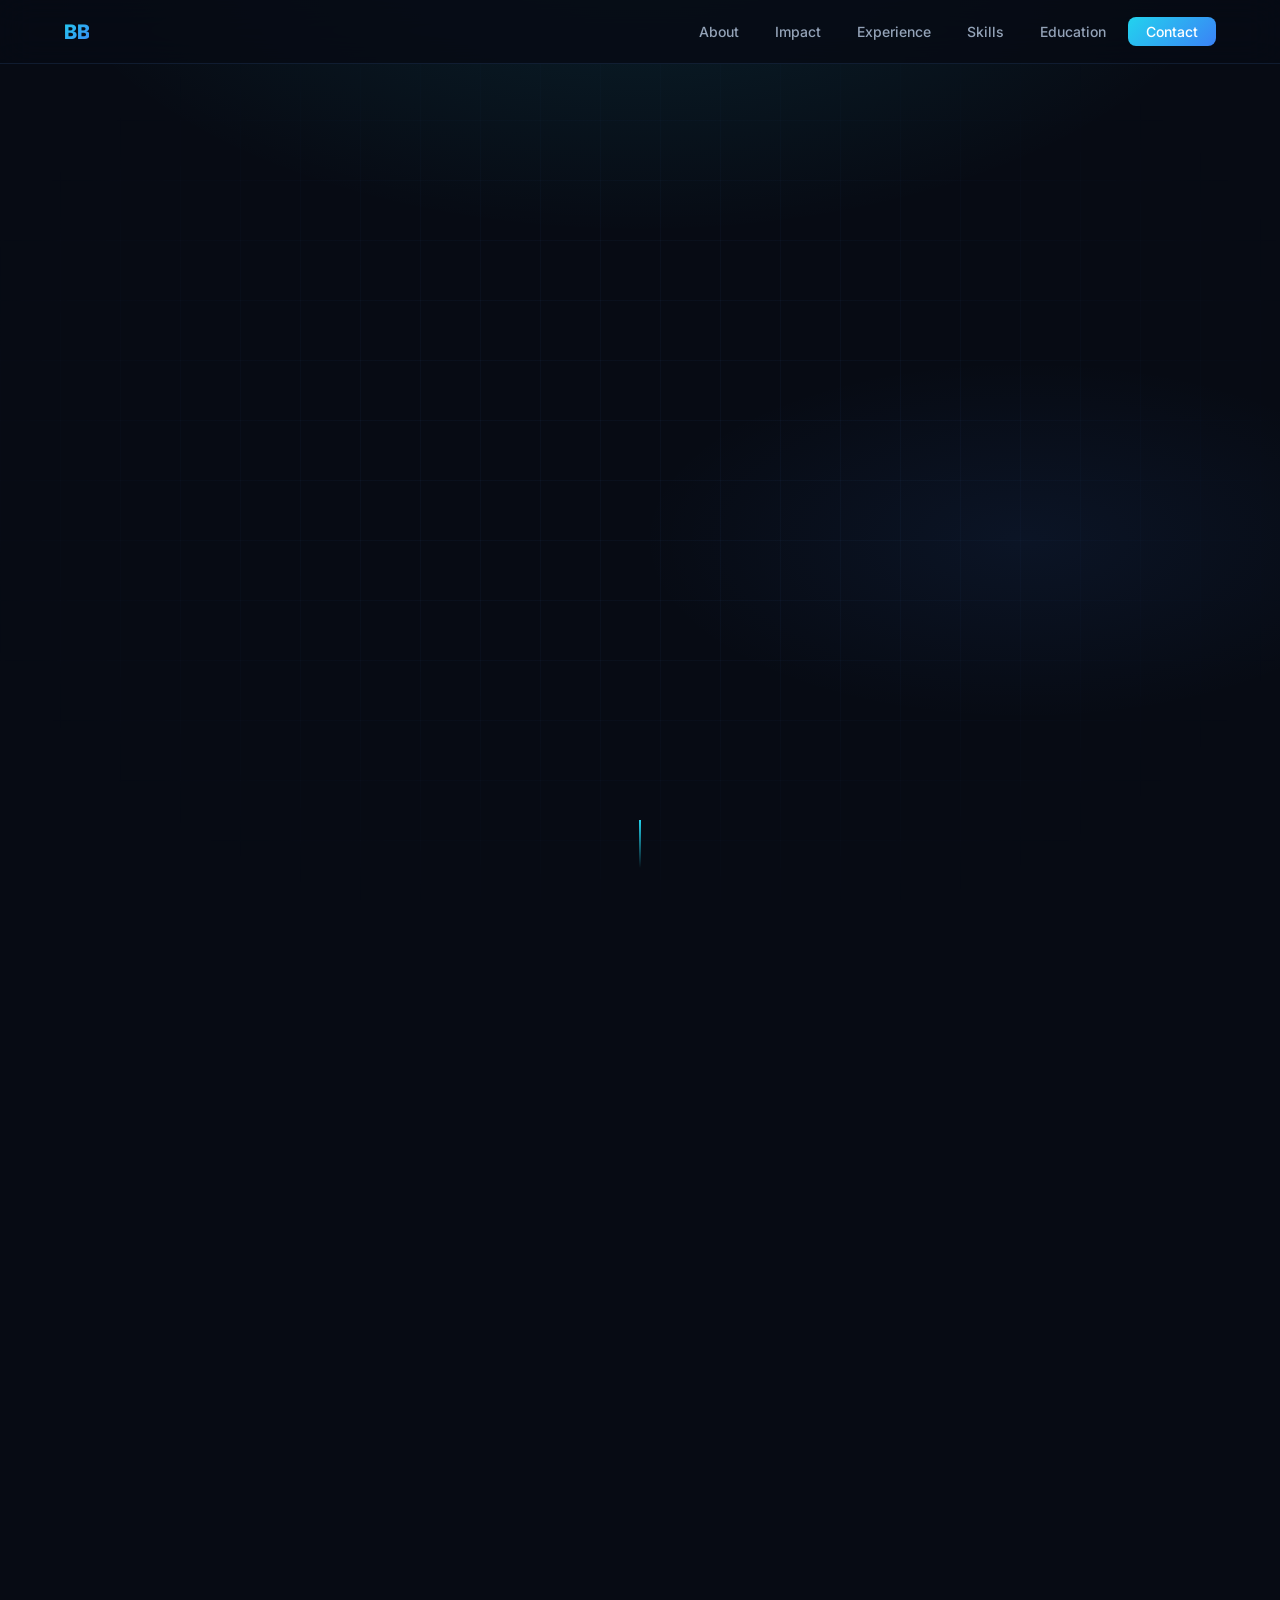
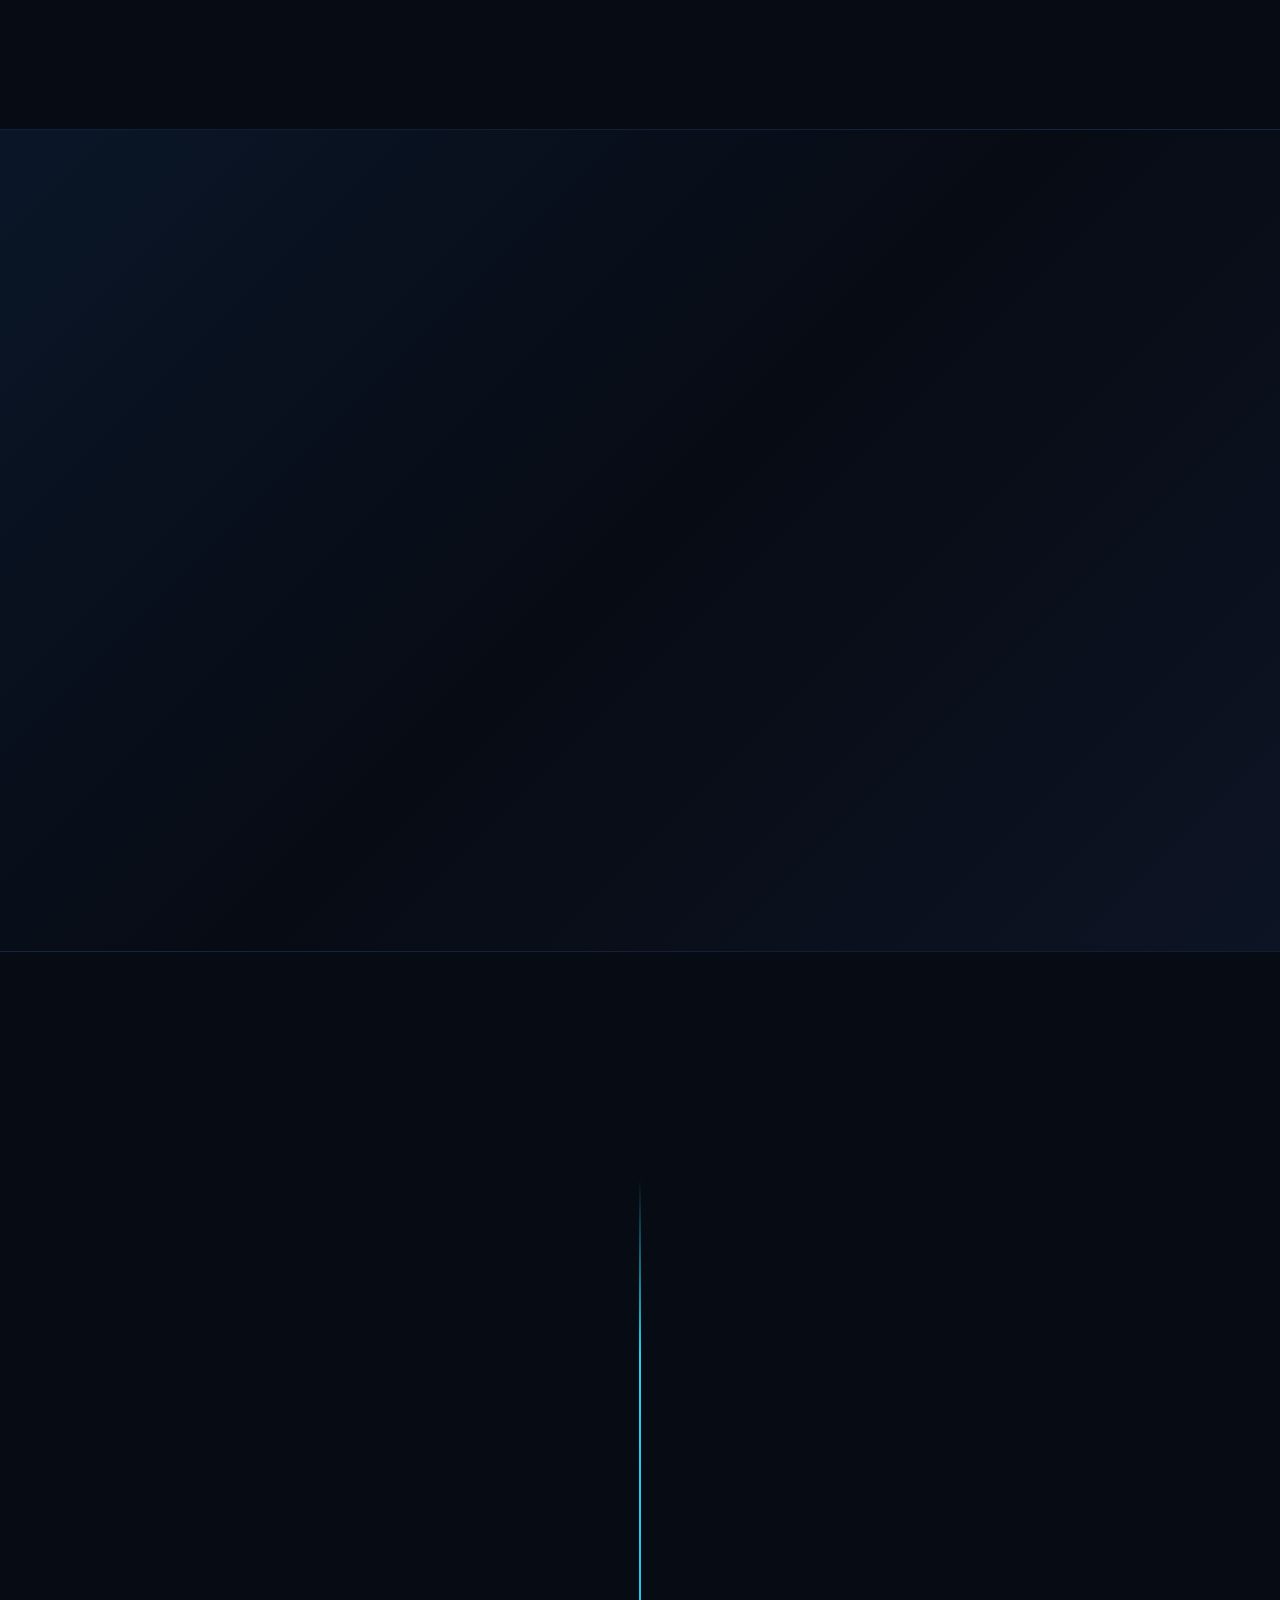
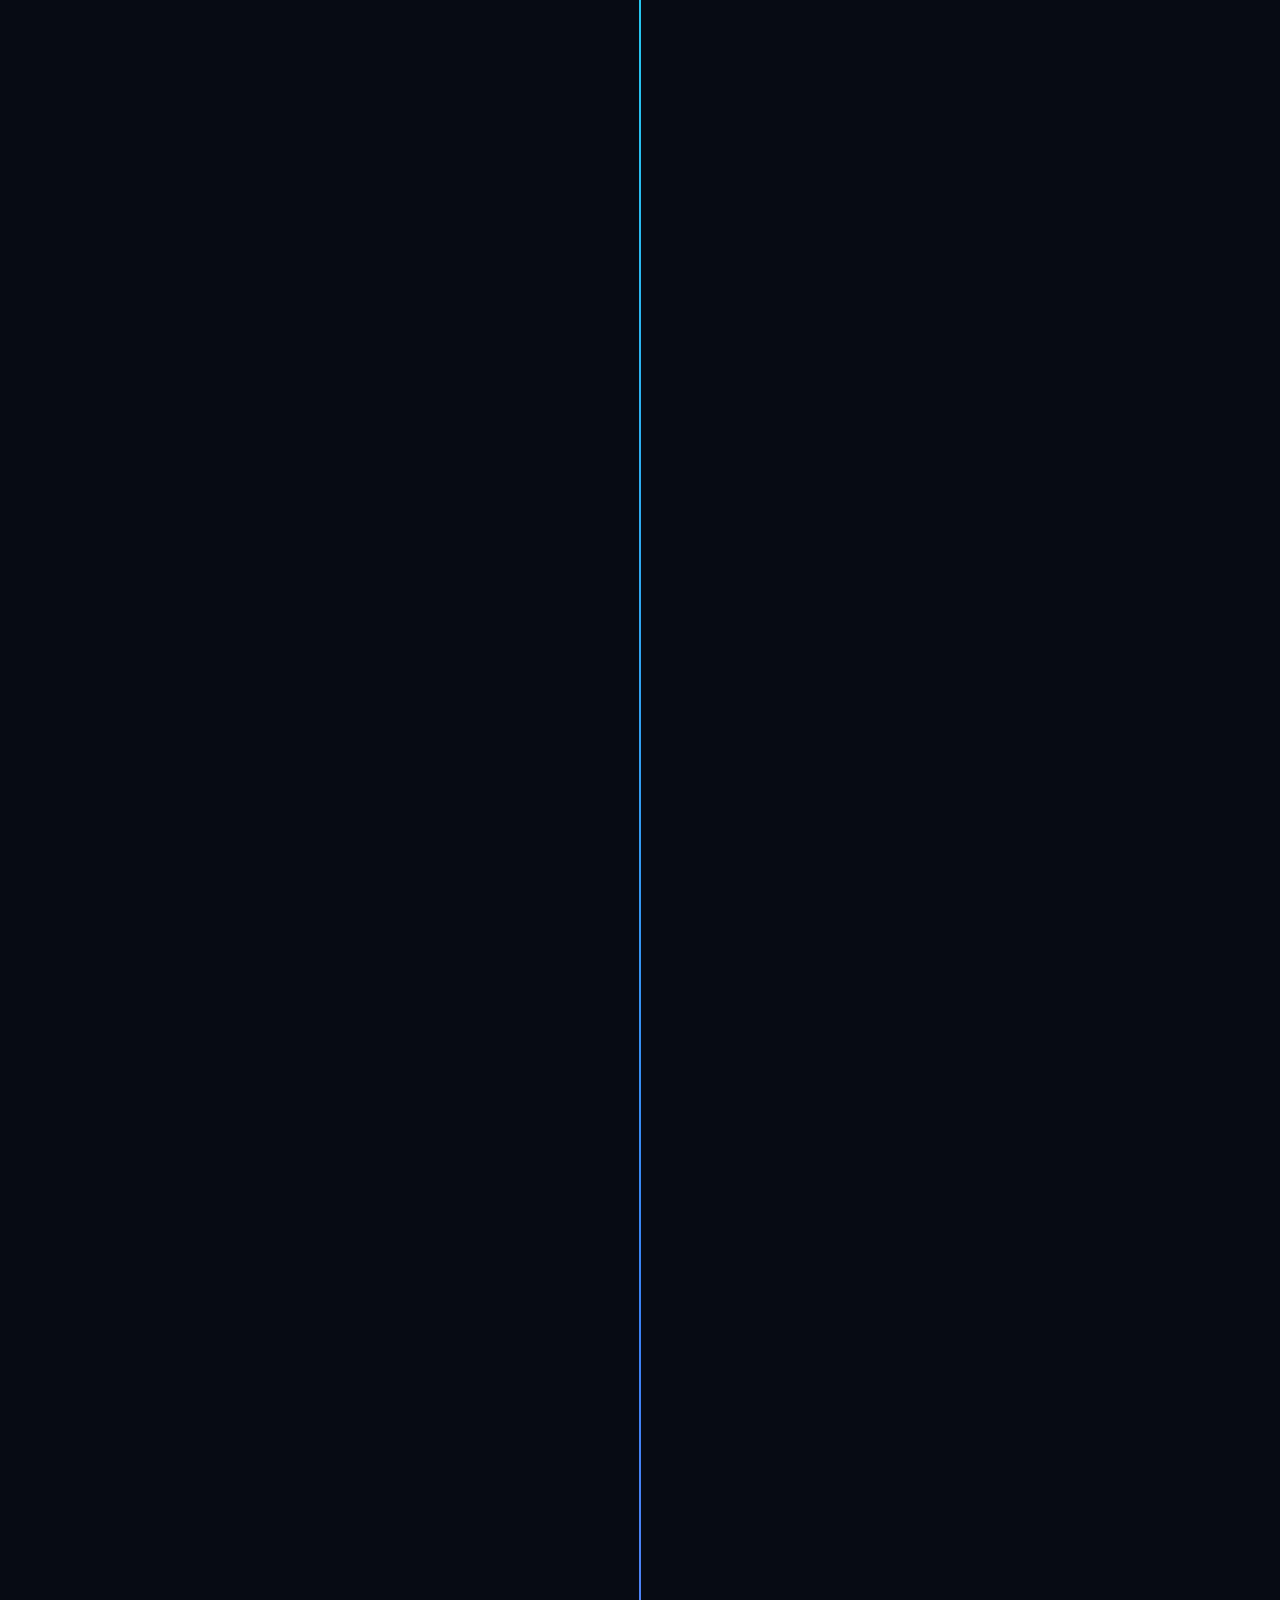
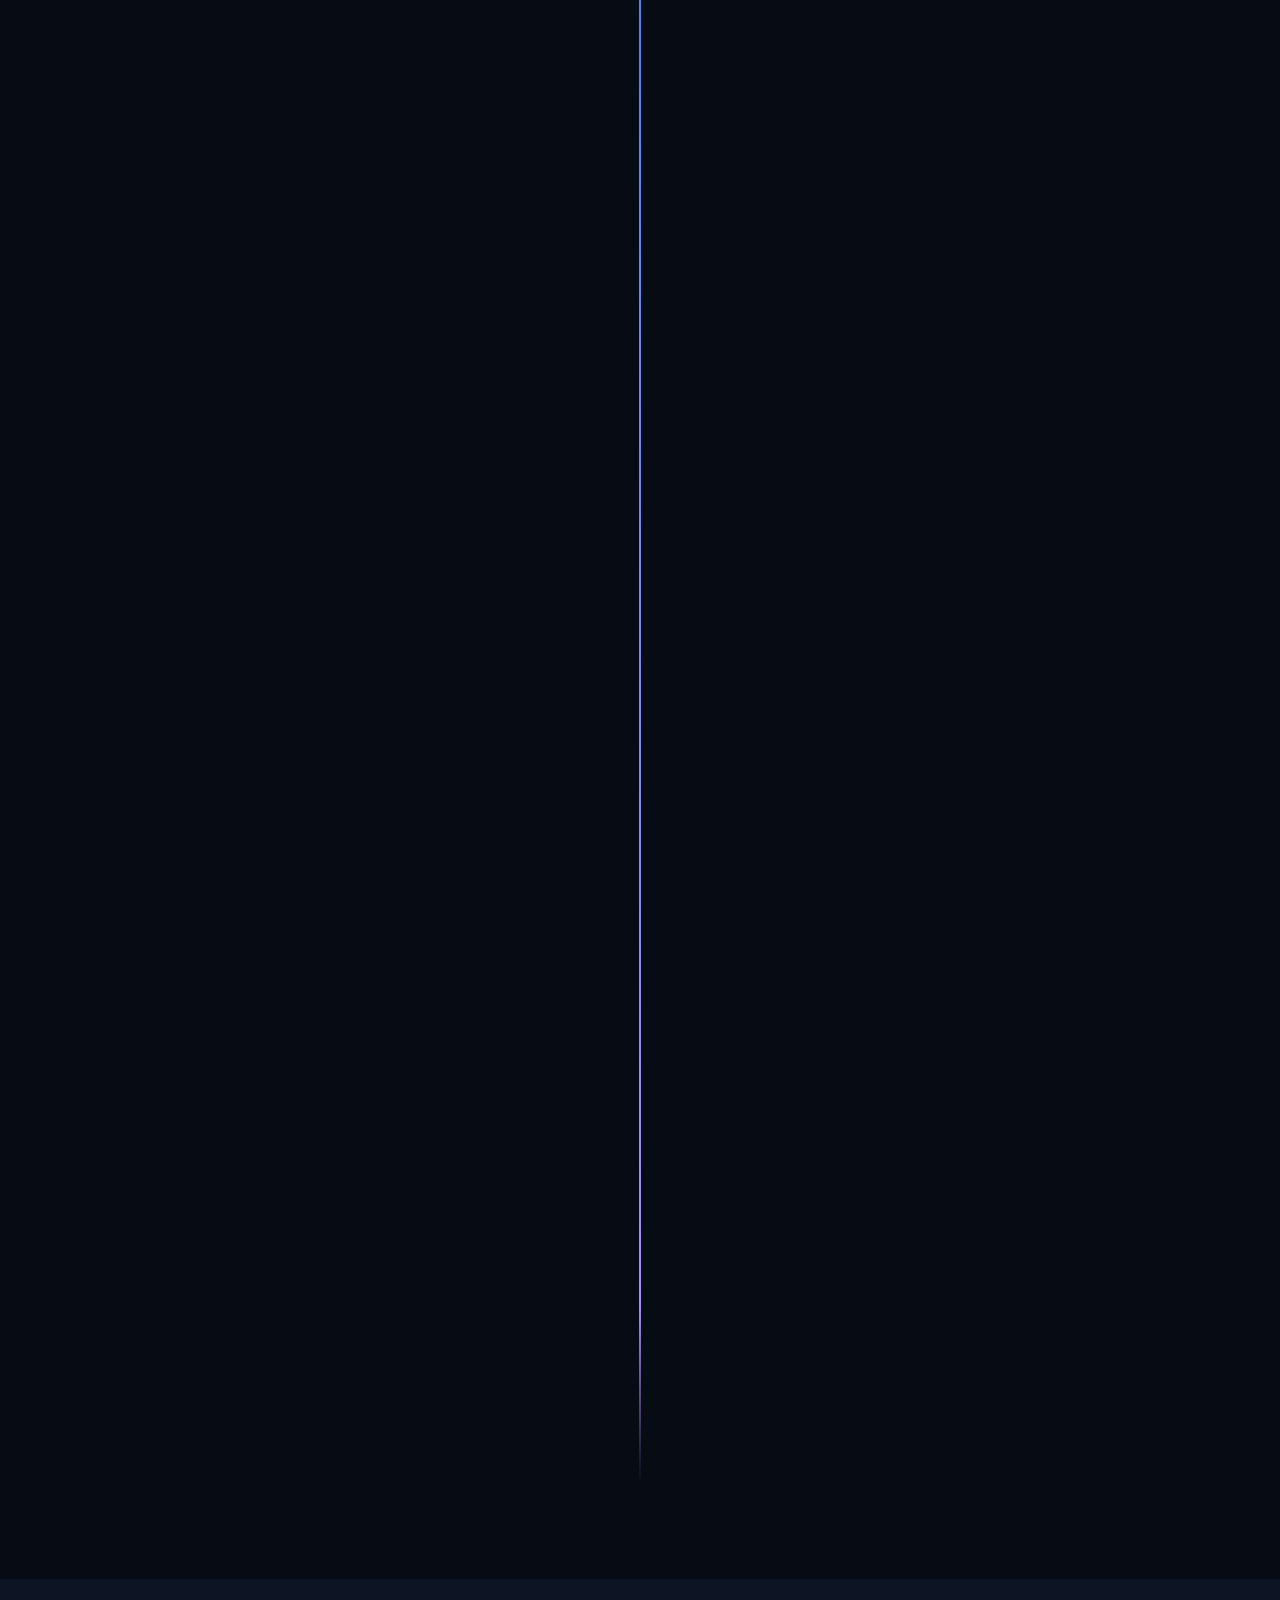
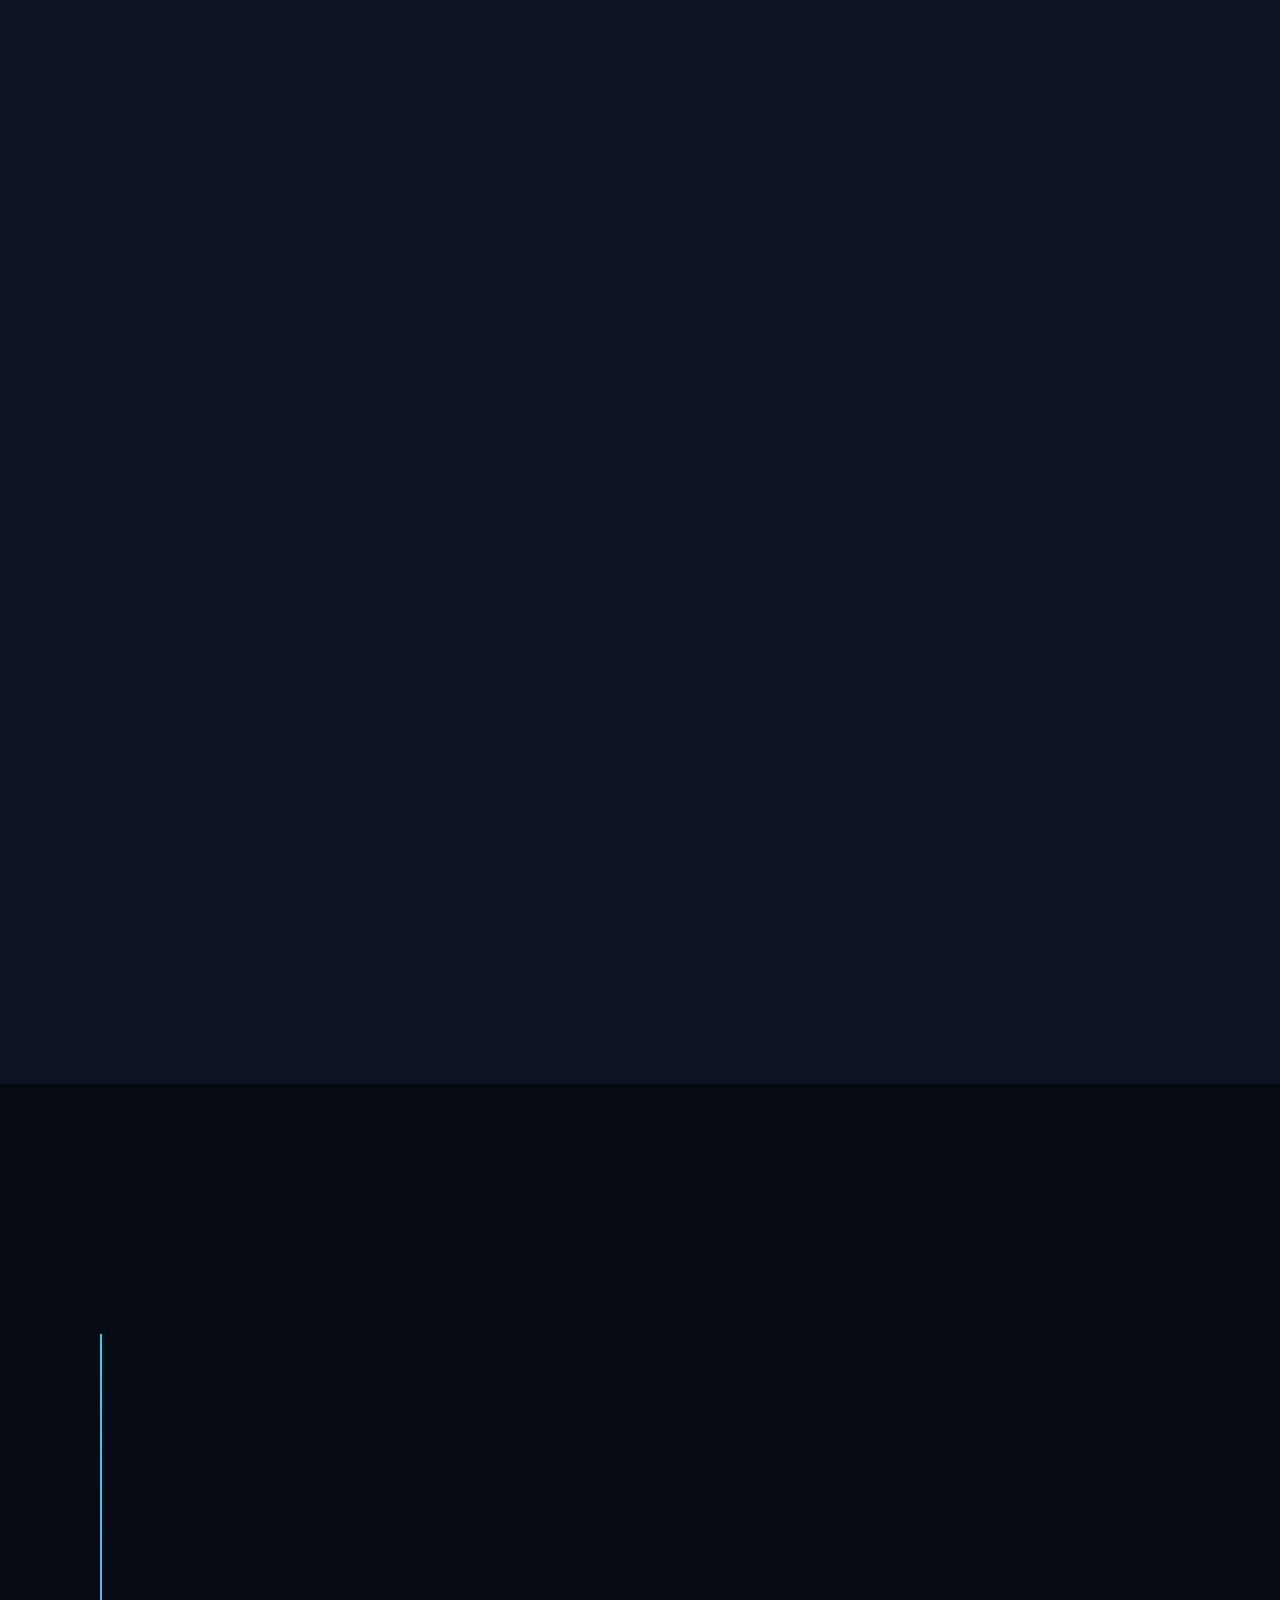
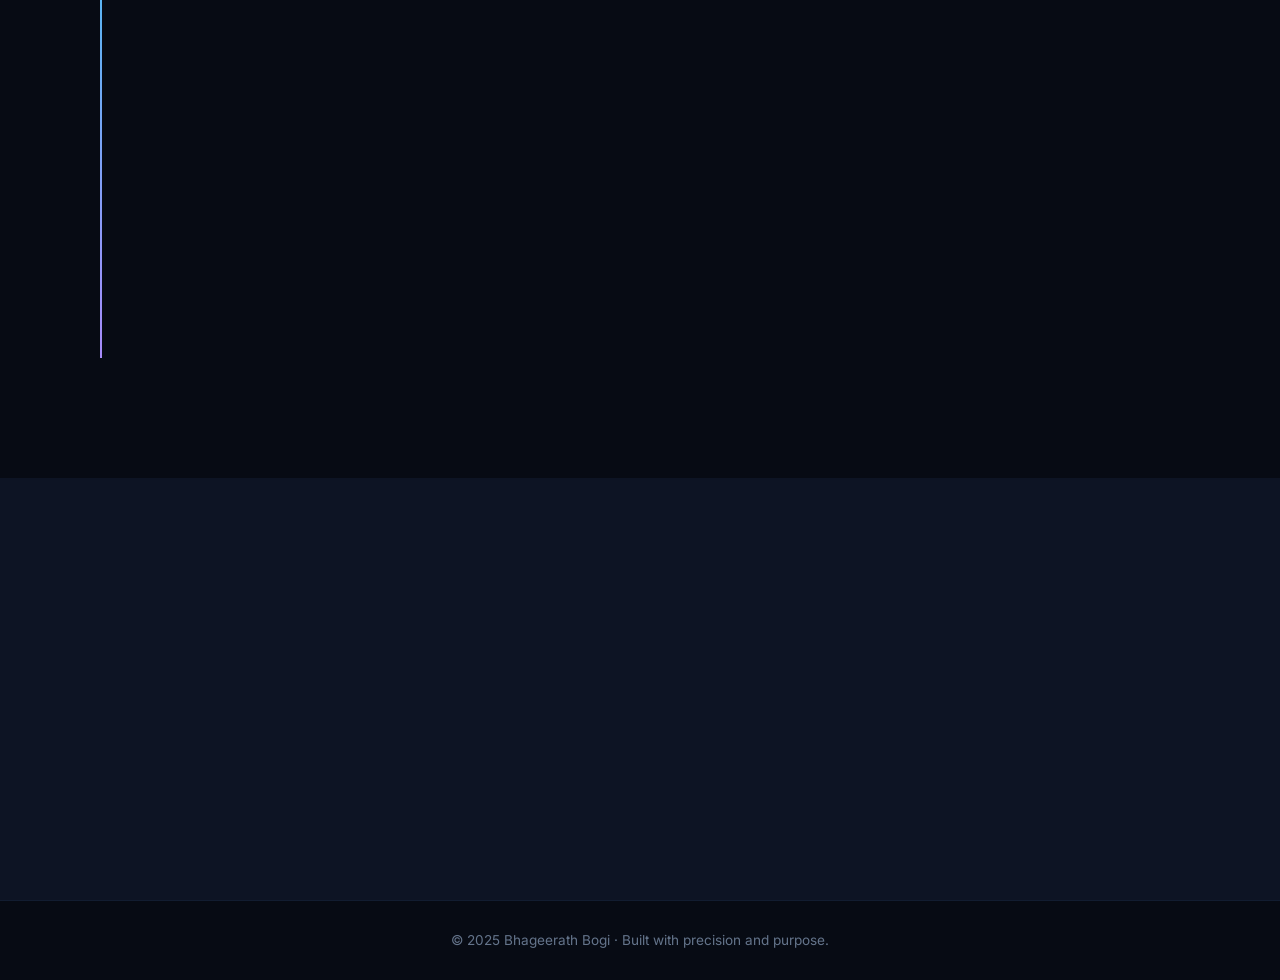
==== commit f927d746: "feat: move Hawaii circle photo to left of Get in Touch section" ====
--- a/src/index.html
+++ b/src/index.html
@@ -489,36 +489,36 @@
     </div>
   </section>
 
-  <!-- LIFESTYLE CIRCLE PHOTO -->
-  <div class="section-circle-photo">
-    <figure class="circle-photo-wrap reveal">
-      <img src="images/photo-adventure.jpg" alt="Zipline in Kauai, Hawaii" />
-      <figcaption>Kauai, Hawaii</figcaption>
-    </figure>
-  </div>
-
   <!-- CONTACT -->
   <section class="section contact-section" id="contact">
     <div class="container">
-      <h2 class="section-title reveal">Get in Touch</h2>
-      <p class="contact-sub reveal">Open to senior IC and tech lead roles in ML/AI. Let's connect.</p>
-      <div class="contact-cards reveal">
-        <a href="mailto:bogi.bhageerath@gmail.com" class="contact-card">
-          <i class="fas fa-envelope"></i>
-          <span>bogi.bhageerath@gmail.com</span>
-        </a>
-        <a href="tel:3522780567" class="contact-card">
-          <i class="fas fa-phone"></i>
-          <span>352-278-0567</span>
-        </a>
-        <a href="https://linkedin.com" target="_blank" rel="noopener" class="contact-card">
-          <i class="fab fa-linkedin"></i>
-          <span>LinkedIn</span>
-        </a>
-        <a href="https://github.com" target="_blank" rel="noopener" class="contact-card">
-          <i class="fab fa-github"></i>
-          <span>GitHub</span>
-        </a>
+      <div class="contact-layout">
+        <figure class="circle-photo-wrap reveal">
+          <img src="images/photo-adventure.jpg" alt="Zipline in Kauai, Hawaii" />
+          <figcaption>Kauai, Hawaii</figcaption>
+        </figure>
+        <div class="contact-content">
+          <h2 class="section-title reveal" style="text-align:left; margin-bottom:16px;">Get in Touch</h2>
+          <p class="contact-sub reveal" style="text-align:left; margin-top:0;">Open to senior IC and tech lead roles in ML/AI. Let's connect.</p>
+          <div class="contact-cards reveal">
+            <a href="mailto:bogi.bhageerath@gmail.com" class="contact-card">
+              <i class="fas fa-envelope"></i>
+              <span>bogi.bhageerath@gmail.com</span>
+            </a>
+            <a href="tel:3522780567" class="contact-card">
+              <i class="fas fa-phone"></i>
+              <span>352-278-0567</span>
+            </a>
+            <a href="https://linkedin.com" target="_blank" rel="noopener" class="contact-card">
+              <i class="fab fa-linkedin"></i>
+              <span>LinkedIn</span>
+            </a>
+            <a href="https://github.com" target="_blank" rel="noopener" class="contact-card">
+              <i class="fab fa-github"></i>
+              <span>GitHub</span>
+            </a>
+          </div>
+        </div>
       </div>
     </div>
   </section>
--- a/src/style.css
+++ b/src/style.css
@@ -296,11 +296,12 @@
   display: flex;
   flex-direction: column;
   align-items: center;
-  gap: 12px;
+  gap: 10px;
+  flex-shrink: 0;
 }
 .circle-photo-wrap img {
-  width: 160px;
-  height: 160px;
+  width: 110px;
+  height: 110px;
   border-radius: 50%;
   object-fit: cover;
   object-position: top center;
@@ -319,6 +320,16 @@
   letter-spacing: 0.08em;
   text-transform: uppercase;
   color: var(--muted);
+}
+
+/* Contact side-by-side layout */
+.contact-layout {
+  display: flex;
+  align-items: center;
+  gap: 48px;
+}
+.contact-content {
+  flex: 1;
 }
 
 .tag {
@@ -711,6 +722,9 @@
 
   /* About stacked */
   .about-grid { grid-template-columns: 1fr; gap: 32px; }
+
+  /* Contact stacked */
+  .contact-layout { flex-direction: column; gap: 28px; }
   .about-photo { order: -1; }
   .about-profile-img { width: 160px; aspect-ratio: 1; border-radius: 50%; margin: 0 auto; }
 
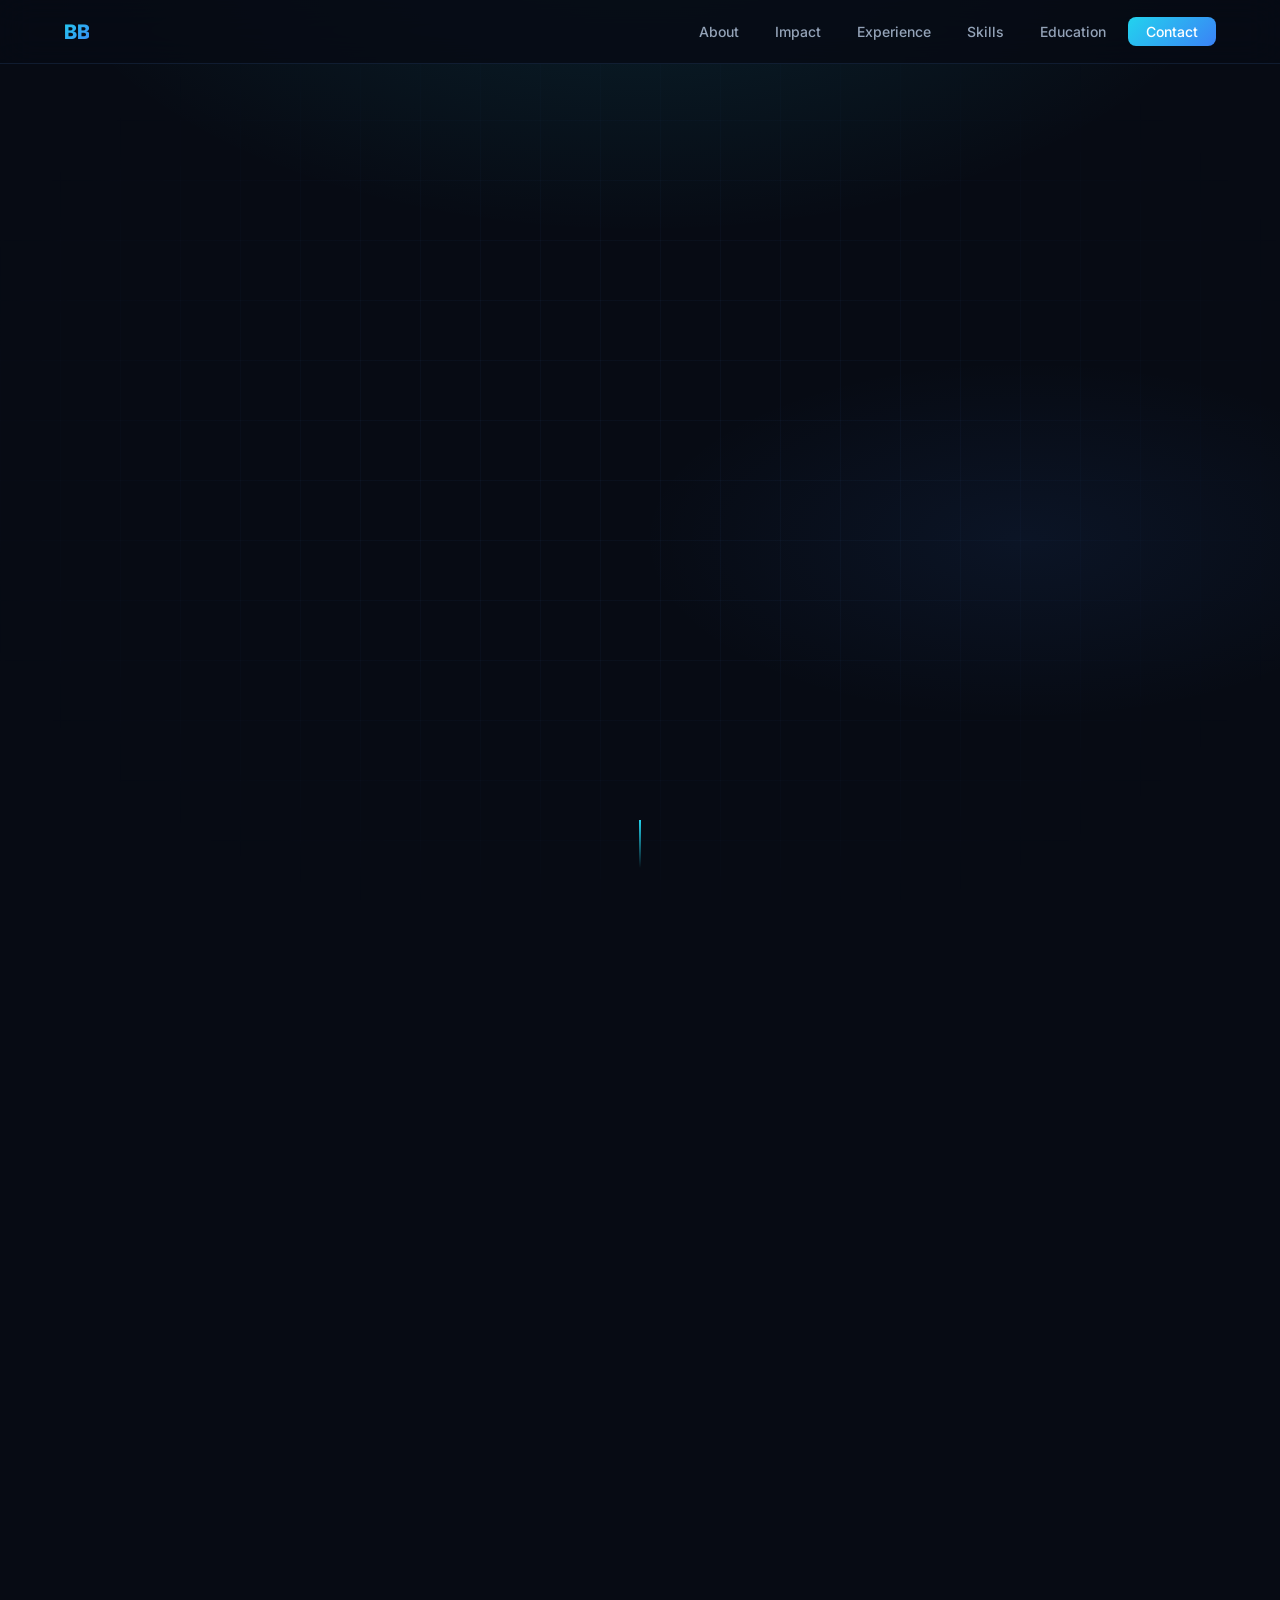
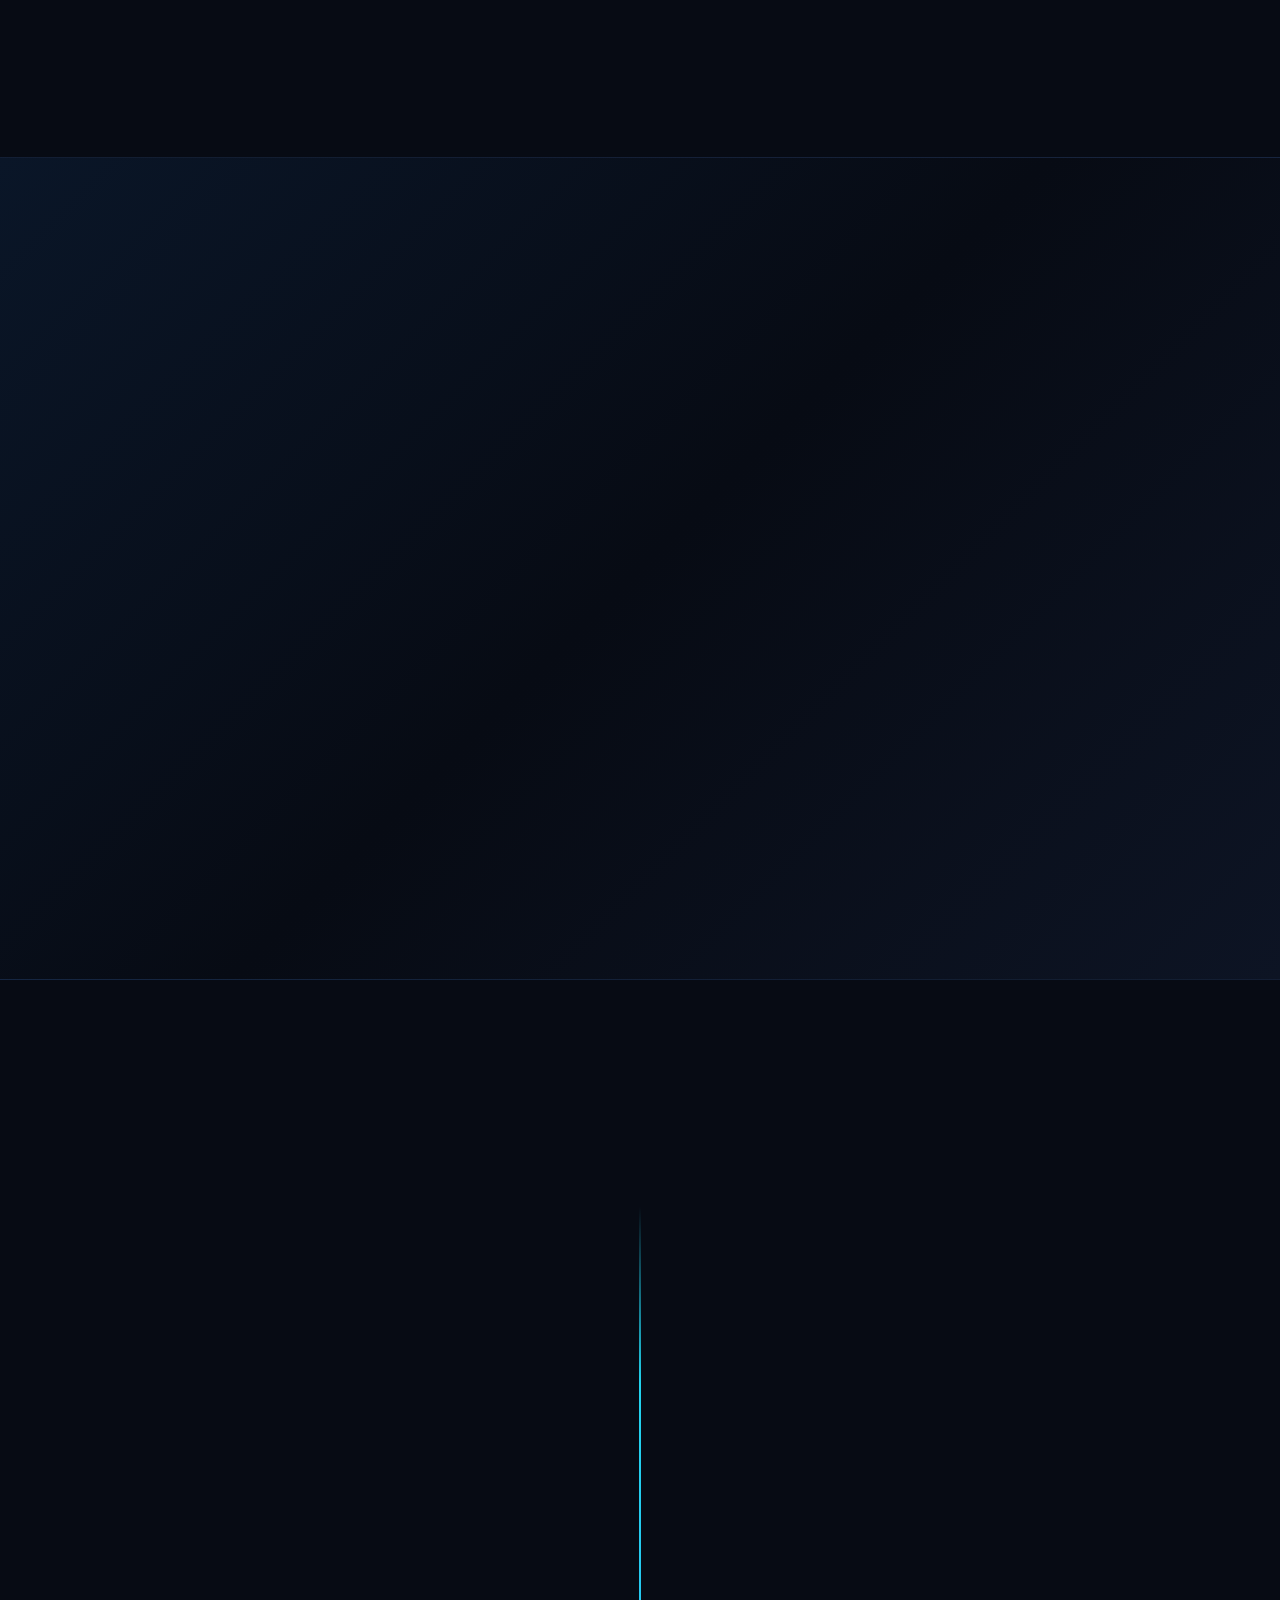
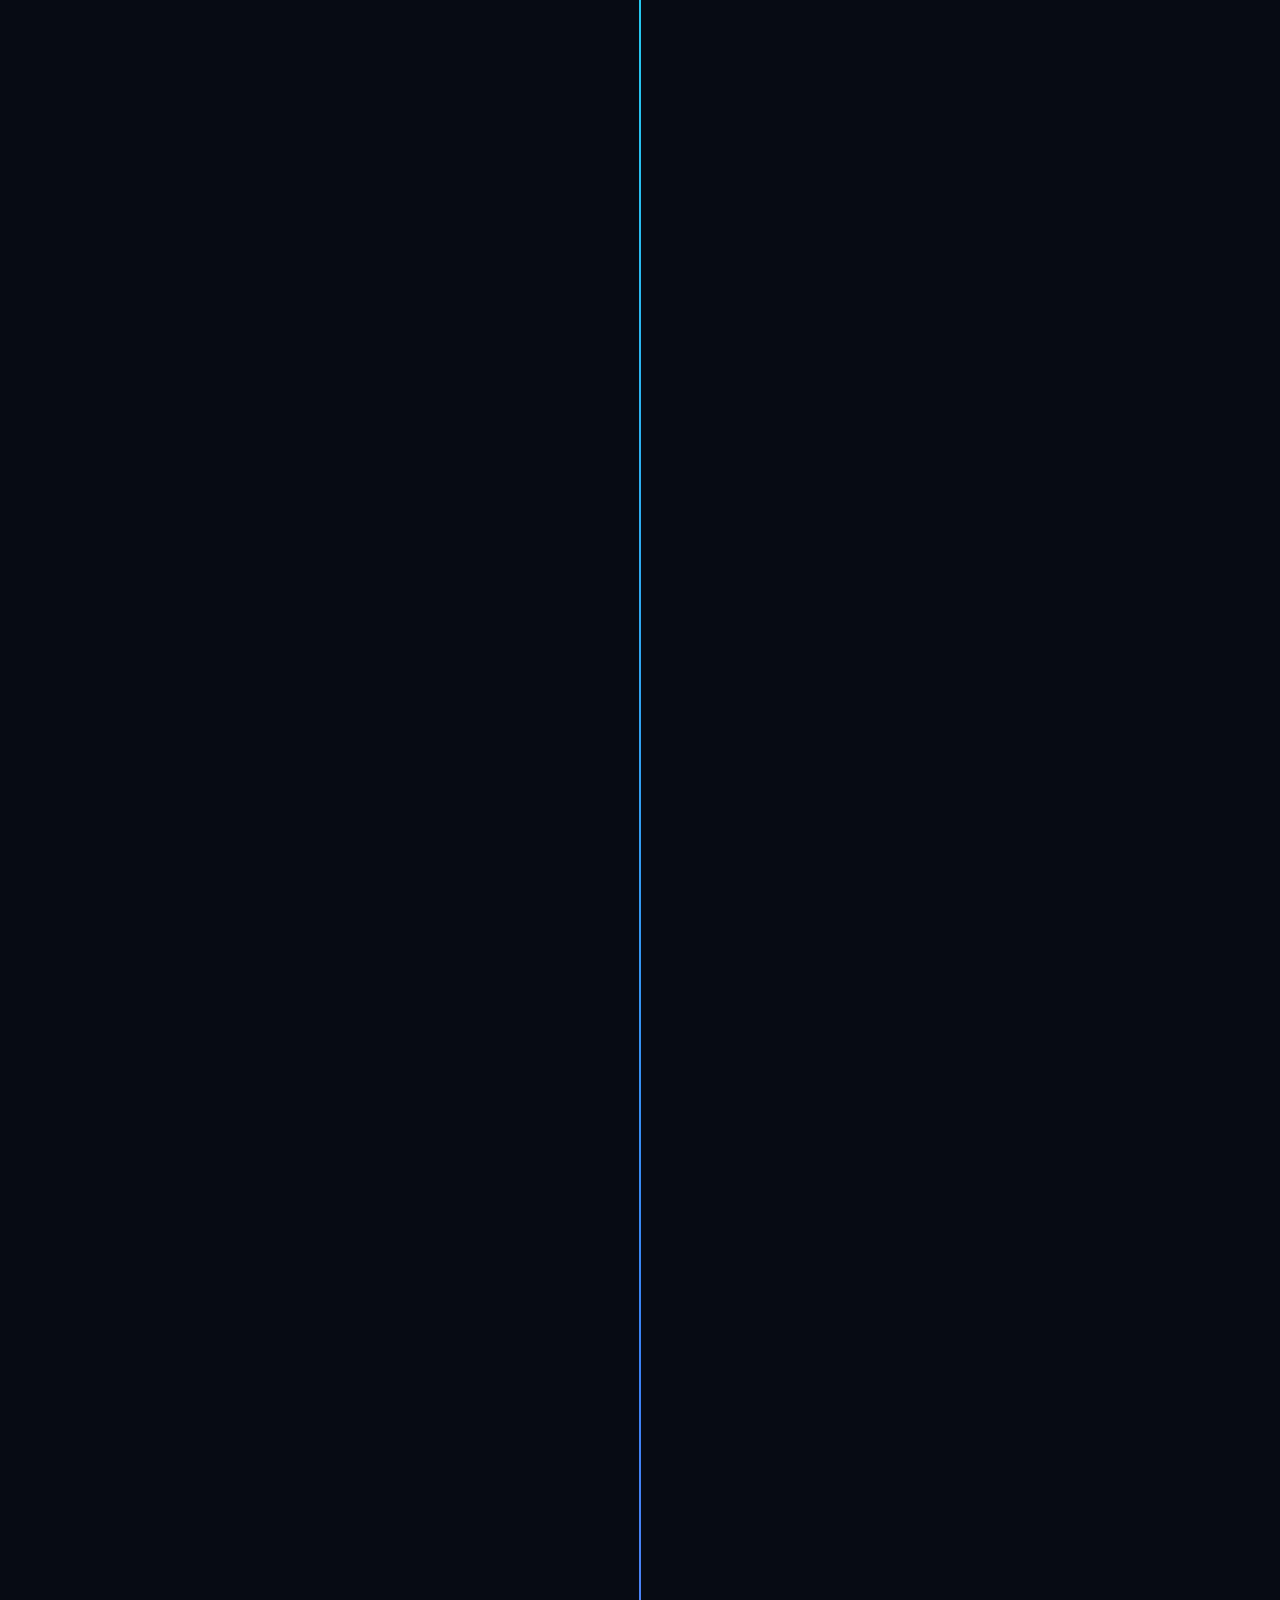
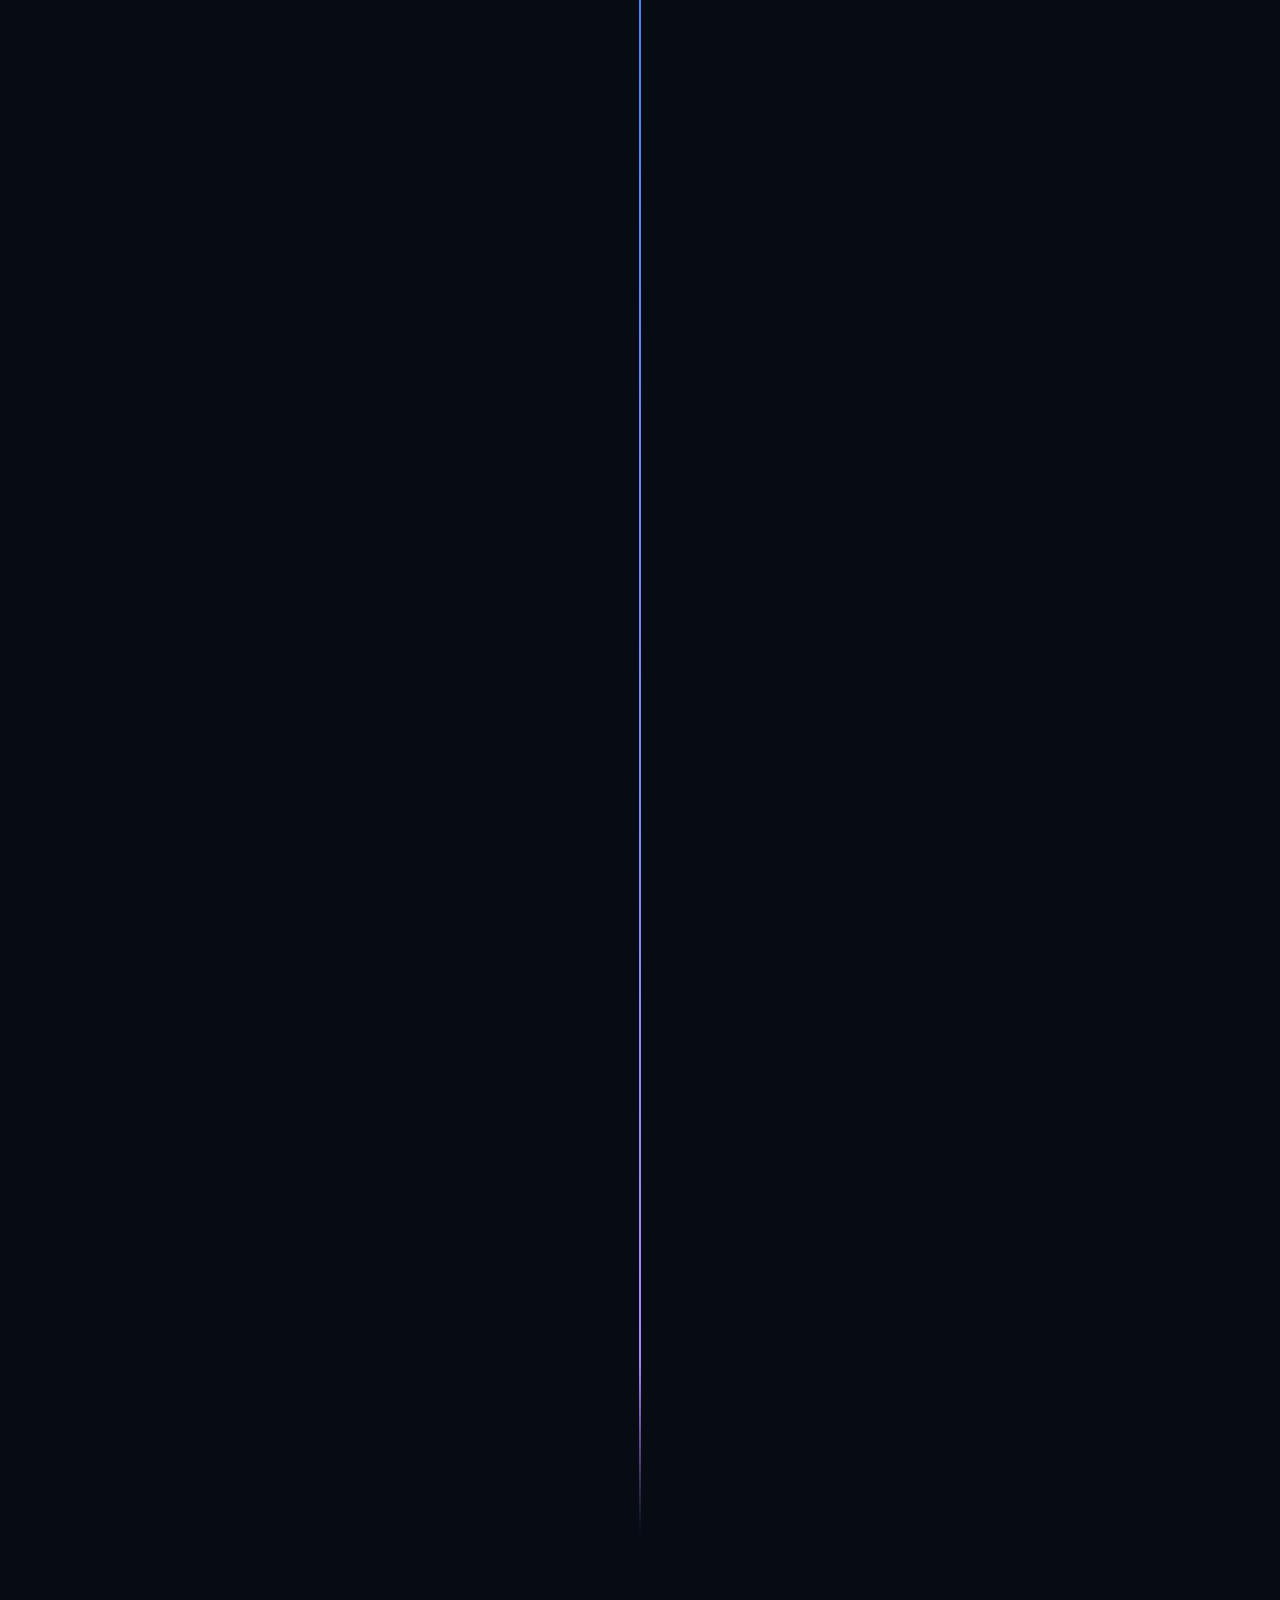
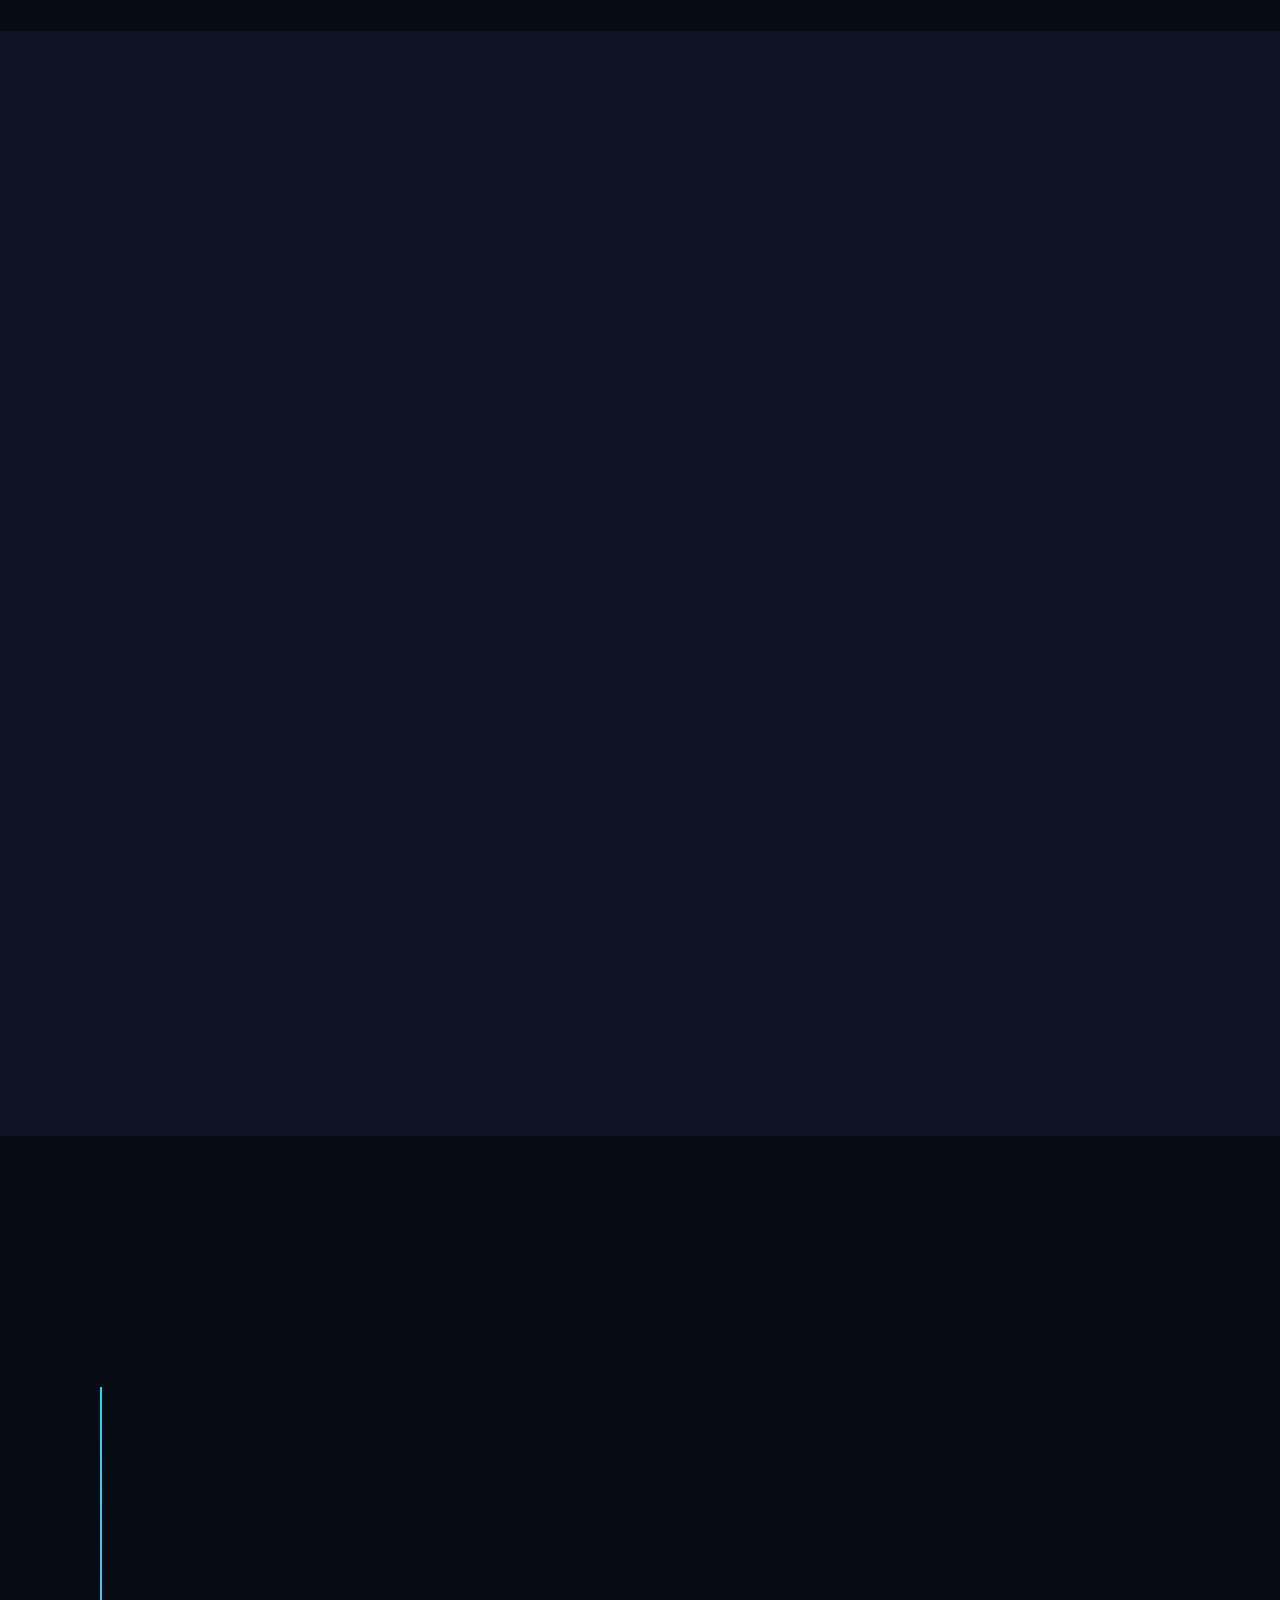
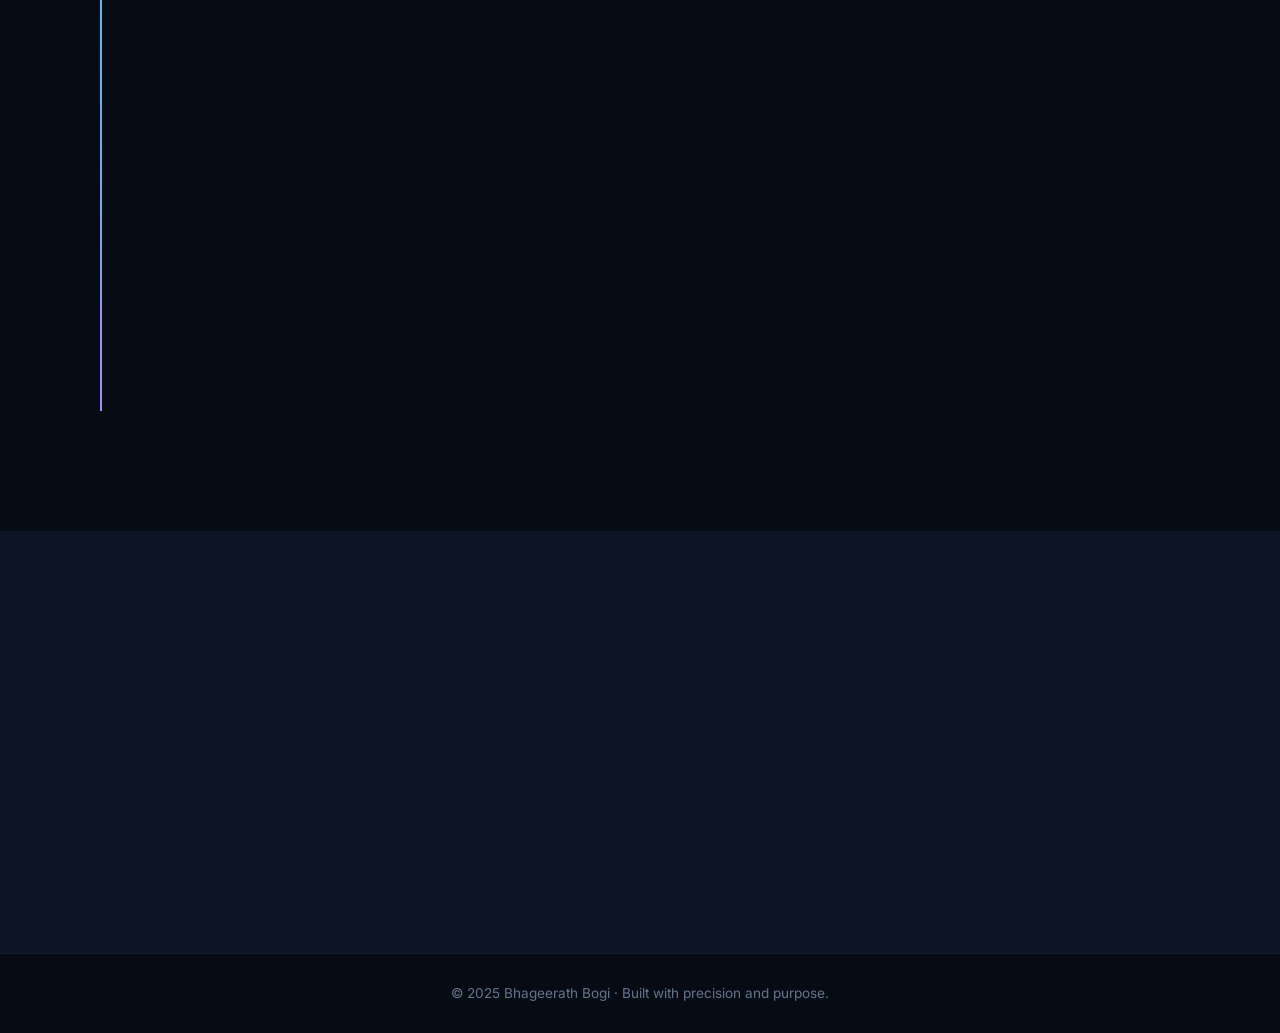
==== commit 5f9bac26: "feat: update titles to Lead Data Scientist and Tech Lead Manager" ====
--- a/src/index.html
+++ b/src/index.html
@@ -3,7 +3,7 @@
 <head>
   <meta charset="UTF-8" />
   <meta name="viewport" content="width=device-width, initial-scale=1.0" />
-  <title>Bhageerath Bogi — Senior Data Scientist & ML Engineer</title>
+  <title>Bhageerath Bogi — Lead Data Scientist & Tech Lead Manager</title>
   <link rel="stylesheet" href="style.css" />
   <link href="https://fonts.googleapis.com/css2?family=Inter:wght@300;400;500;600;700;800&family=JetBrains+Mono:wght@400;500&display=swap" rel="stylesheet" />
   <link rel="stylesheet" href="https://cdnjs.cloudflare.com/ajax/libs/font-awesome/6.5.0/css/all.min.css" />
@@ -37,7 +37,7 @@
       <div class="hero-badge reveal">Austin, Texas</div>
       <h1 class="hero-name reveal">Bhageerath Bogi</h1>
       <p class="hero-title reveal">
-        Senior Data Scientist &nbsp;·&nbsp; Senior ML Engineer &nbsp;·&nbsp; MLOps &nbsp;·&nbsp; GenAI / LLMOps
+        Lead Data Scientist &nbsp;·&nbsp; Tech Lead Manager &nbsp;·&nbsp; Senior ML Engineer &nbsp;·&nbsp; MLOps &nbsp;·&nbsp; GenAI / LLMOps
       </p>
       <p class="hero-sub reveal">
         10+ years building large-scale production ML systems end-to-end — fraud detection, GenAI platforms,
@@ -70,7 +70,7 @@
         </div>
         <div class="about-text reveal">
           <p>
-            I'm a Senior Data Scientist and ML Engineer with <strong>10+ years of US experience</strong> building and owning
+            I'm a Lead Data Scientist, Tech Lead Manager, and ML Engineer with <strong>10+ years of US experience</strong> building and owning
             large-scale production ML systems end-to-end — spanning feature engineering, distributed training, real-time
             model serving, MLOps, A/B experimentation, and model monitoring.
           </p>
@@ -170,7 +170,7 @@
                 <span class="period-dates">Jun 2021 – Present</span>
               </div>
             </div>
-            <div class="timeline-role">Senior Data Scientist / Senior ML Engineer</div>
+            <div class="timeline-role">Lead Data Scientist / Tech Lead Manager / Senior ML Engineer</div>
             <div class="timeline-projects">
               <div class="project-item">
                 <div class="project-name">
@@ -255,7 +255,7 @@
                 <span class="period-dates">Feb 2016 – Jun 2021</span>
               </div>
             </div>
-            <div class="timeline-role">Senior Data Scientist</div>
+            <div class="timeline-role">Lead Data Scientist</div>
             <img src="images/photo-ford-lemans.jpg" class="ford-photo" alt="With the Ford GT Le Mans trophy — 2016" />
             <div class="timeline-projects">
               <div class="project-item">
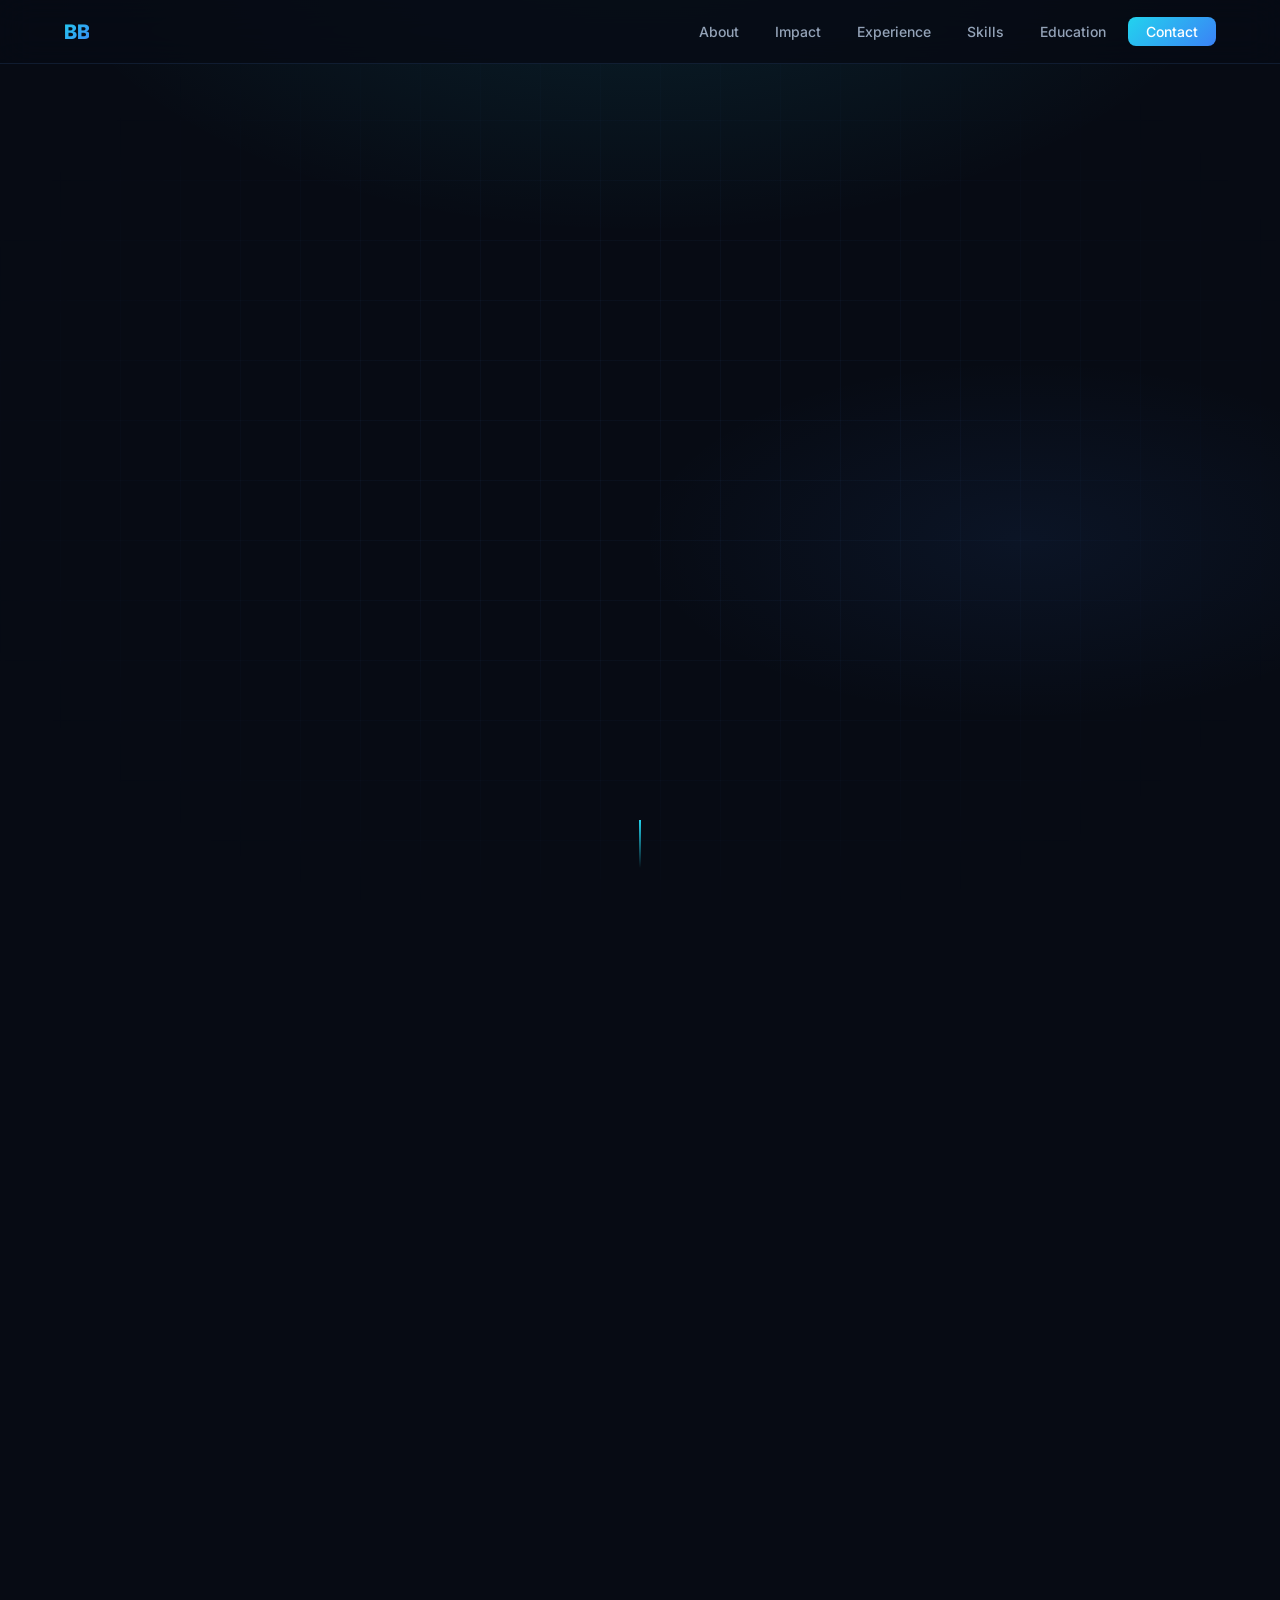
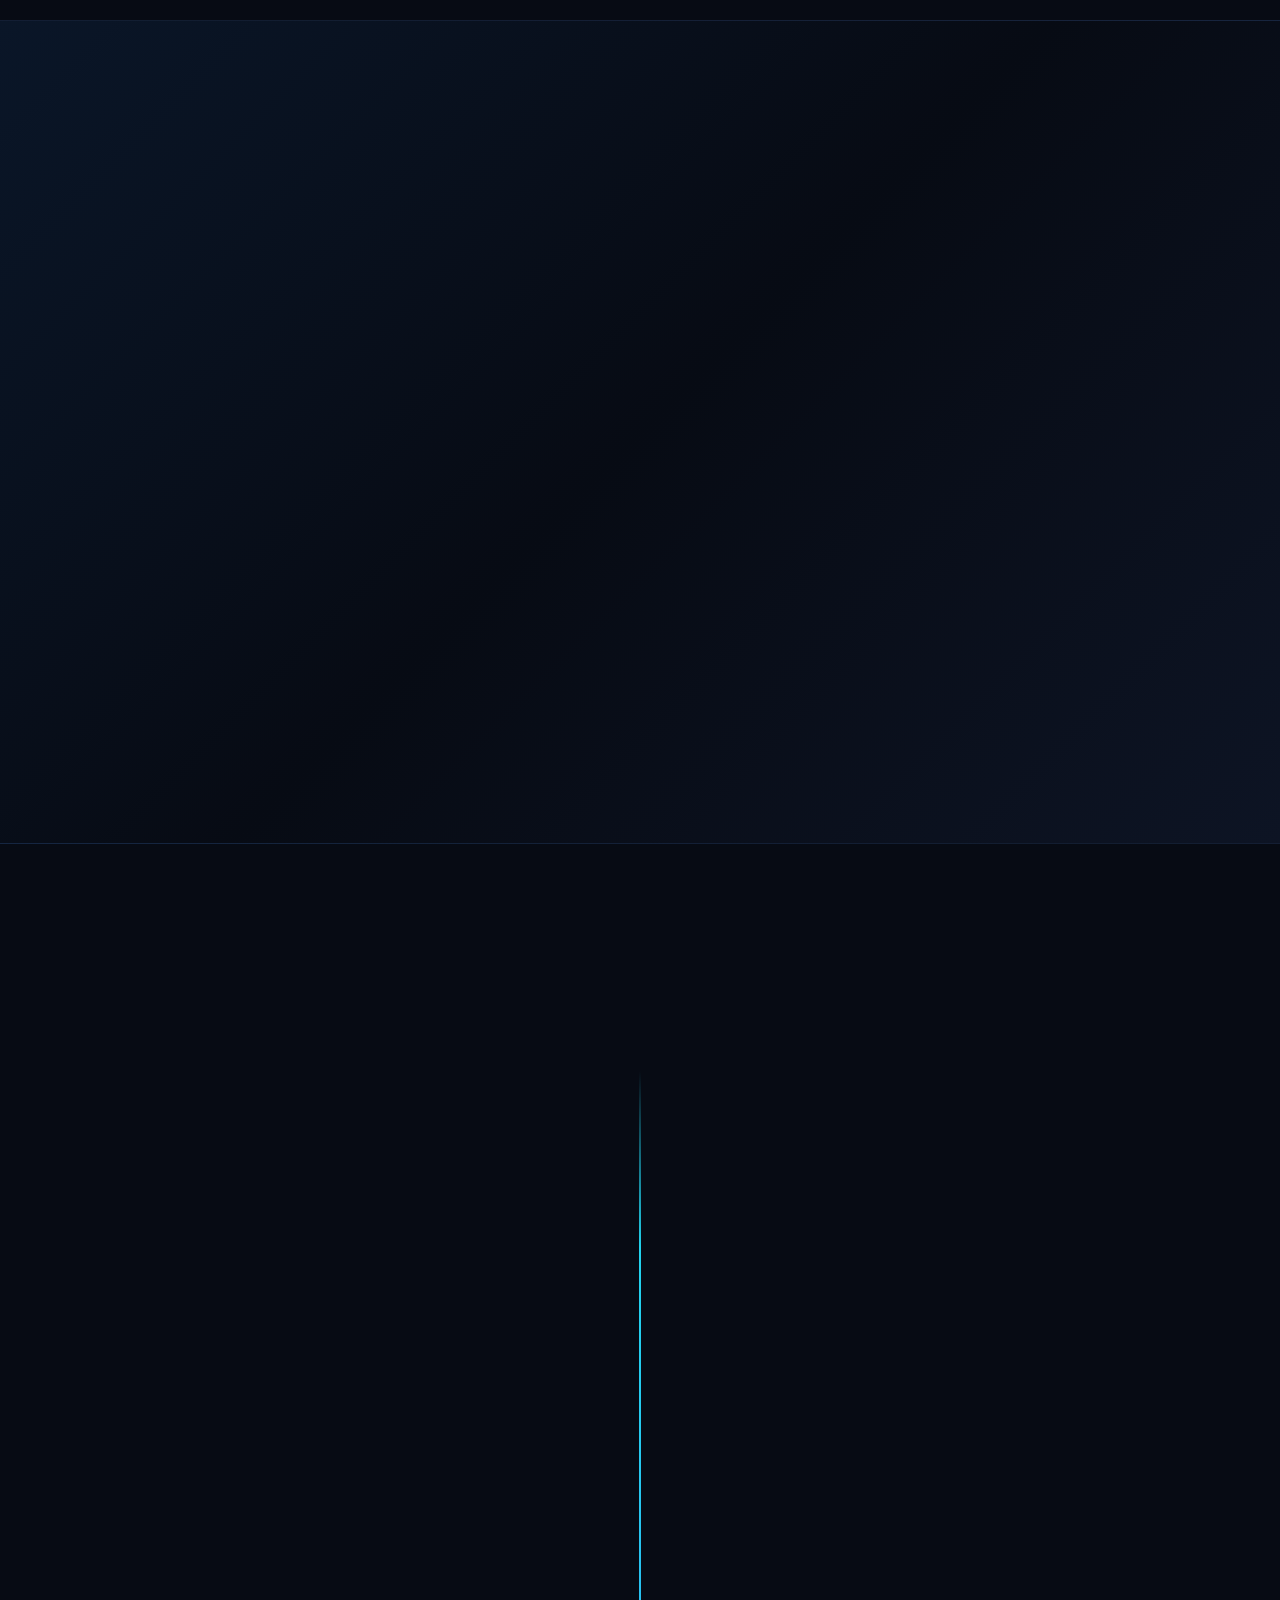
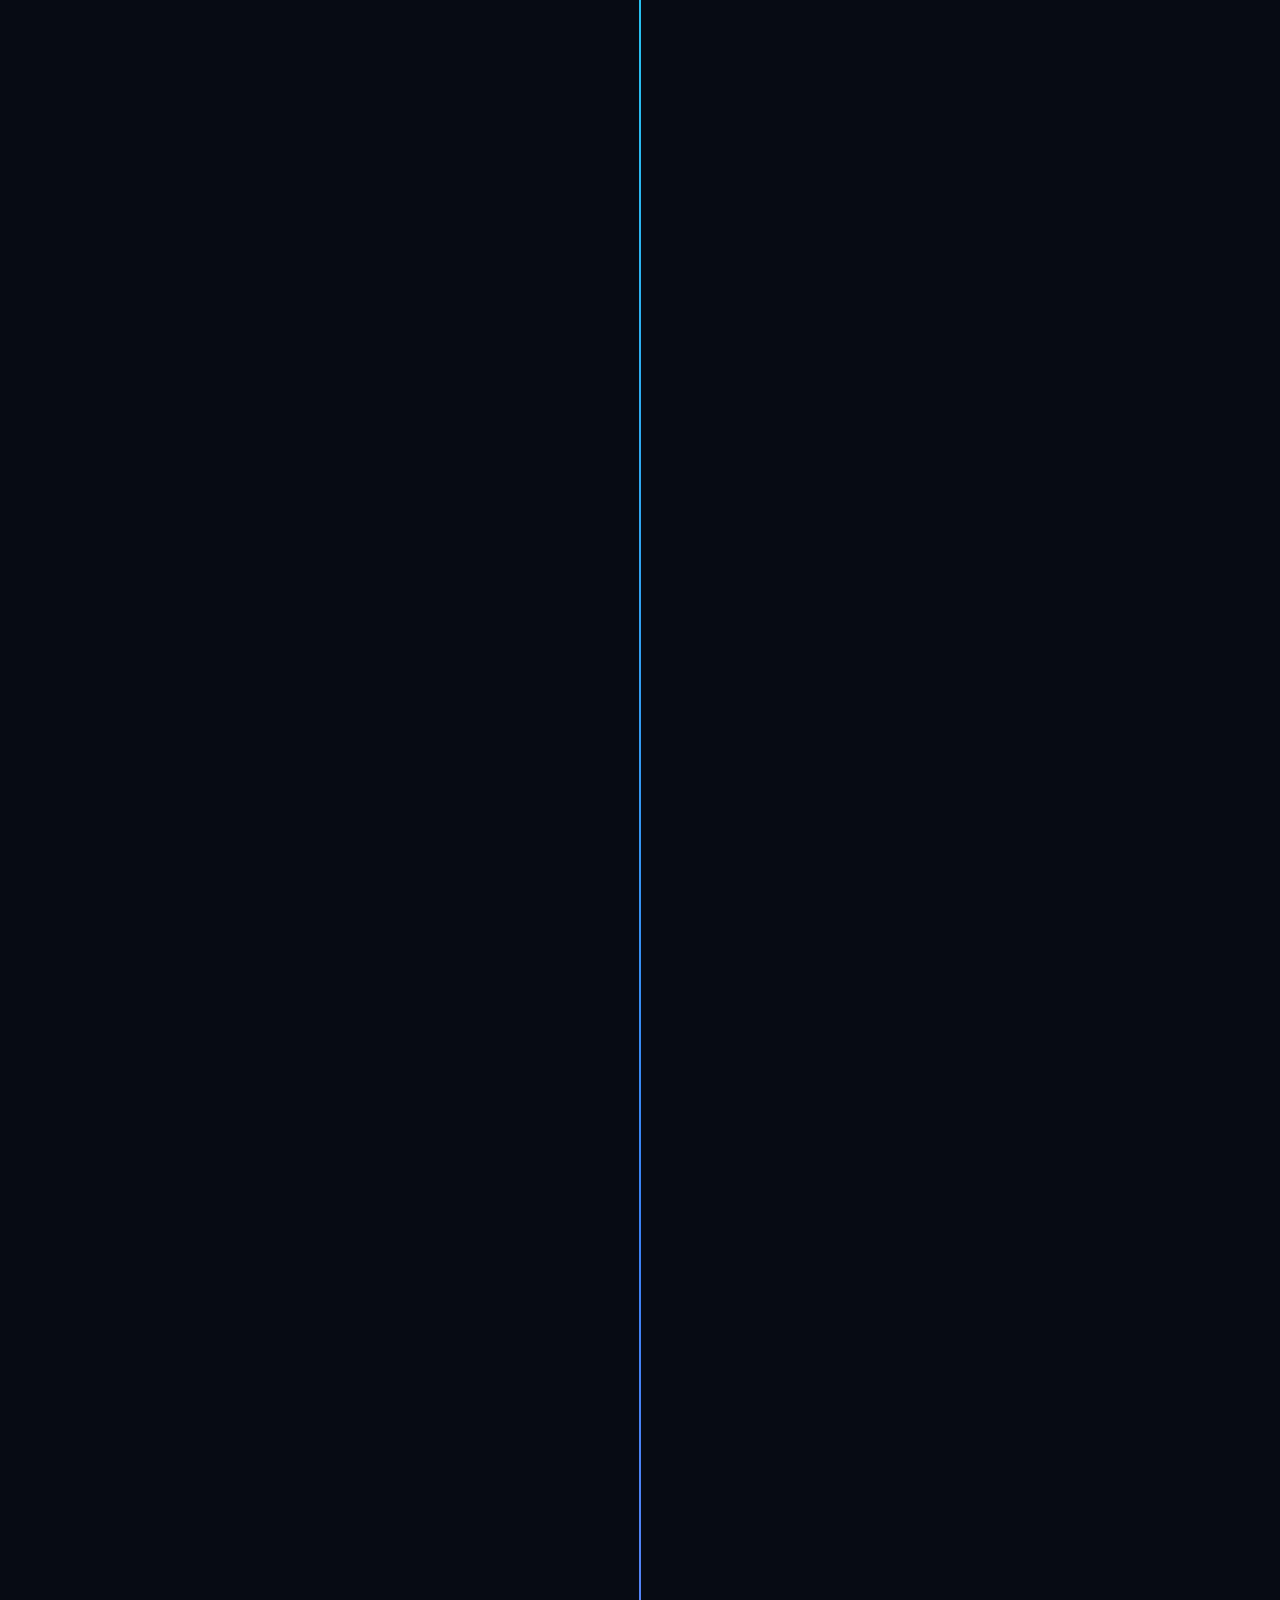
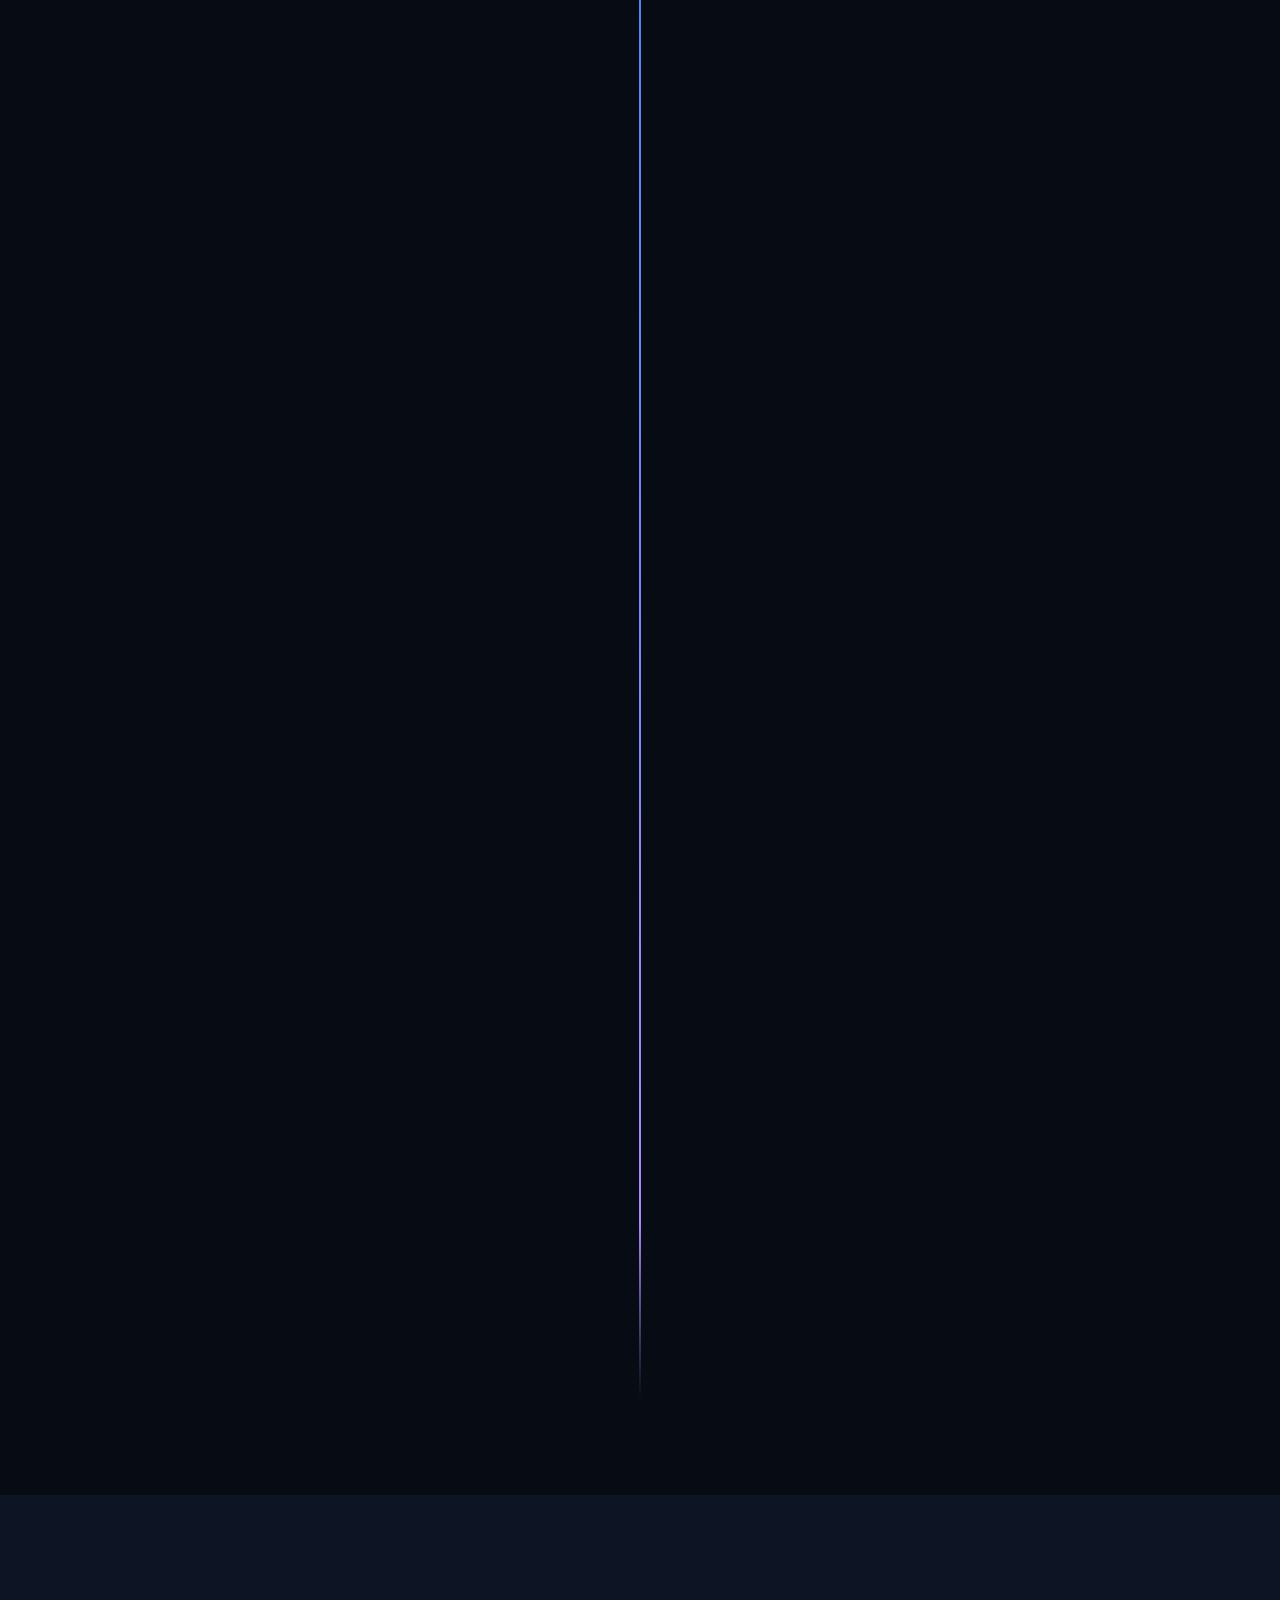
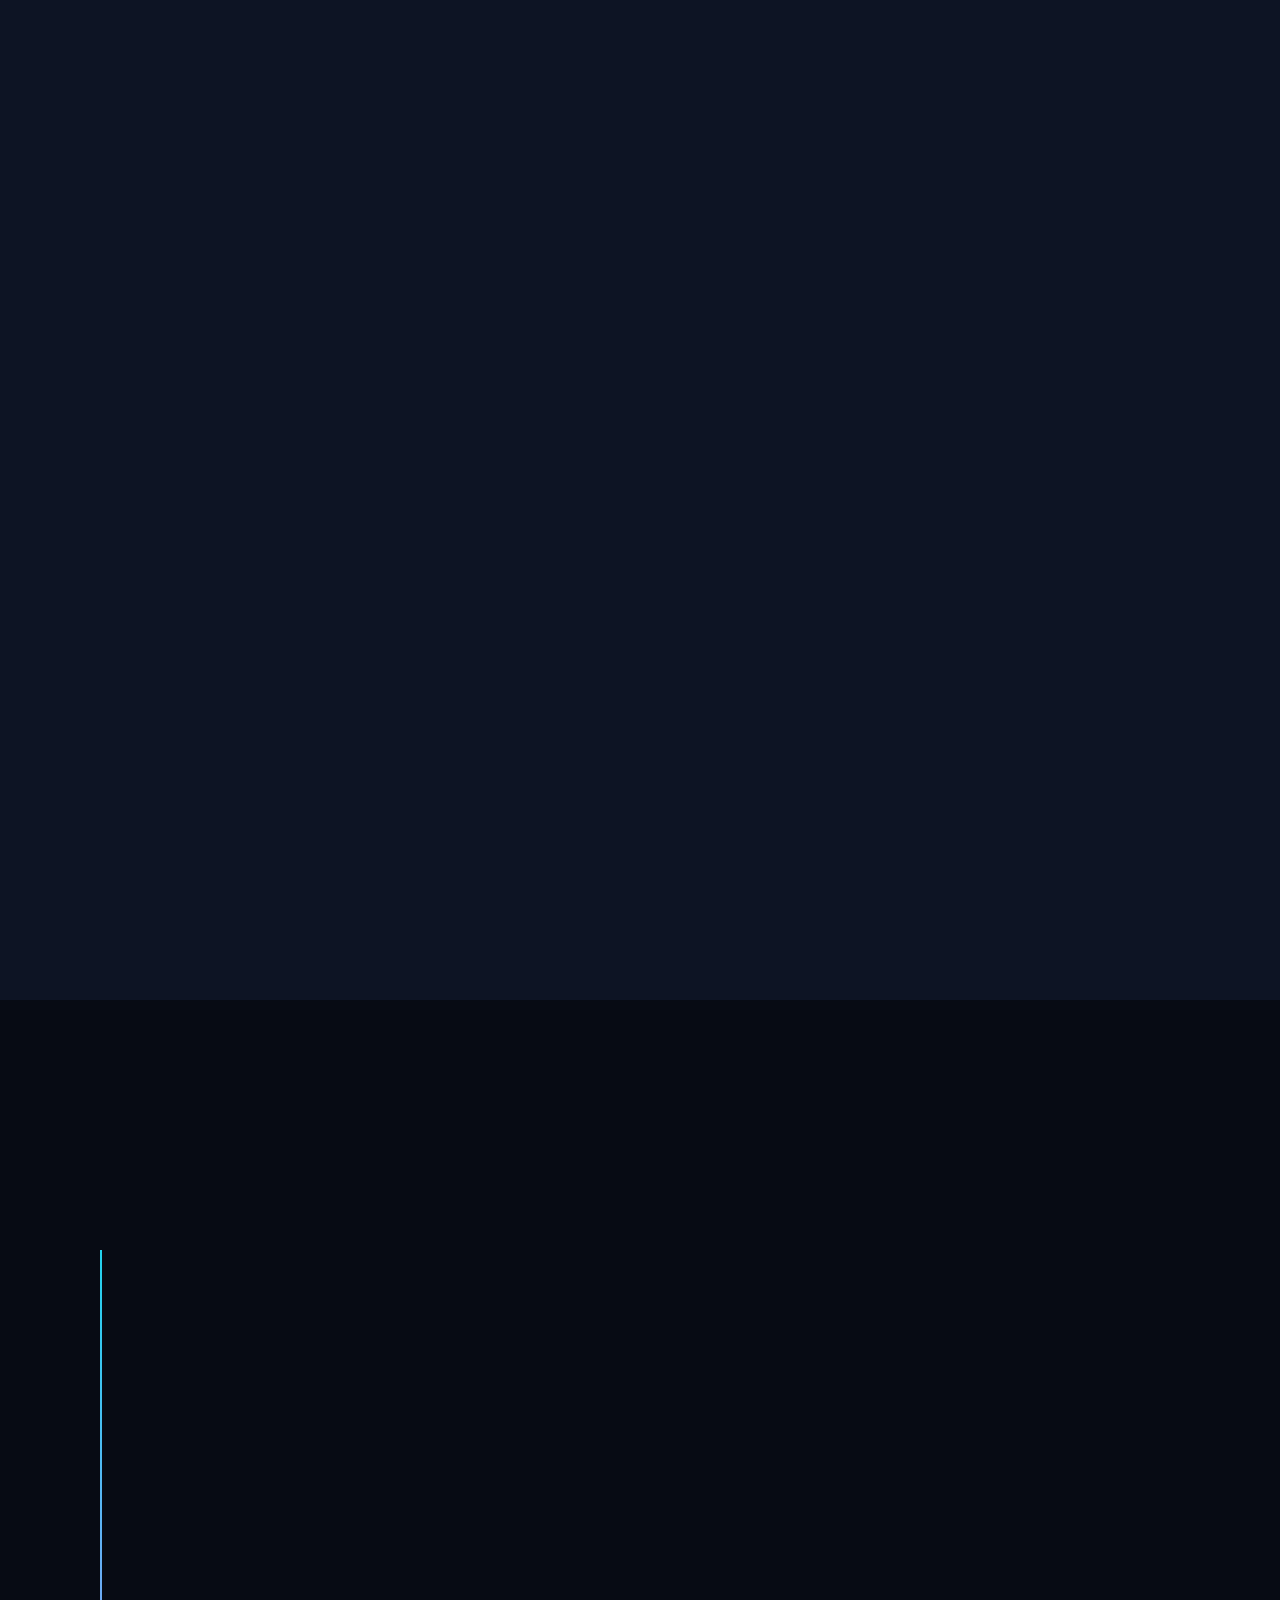
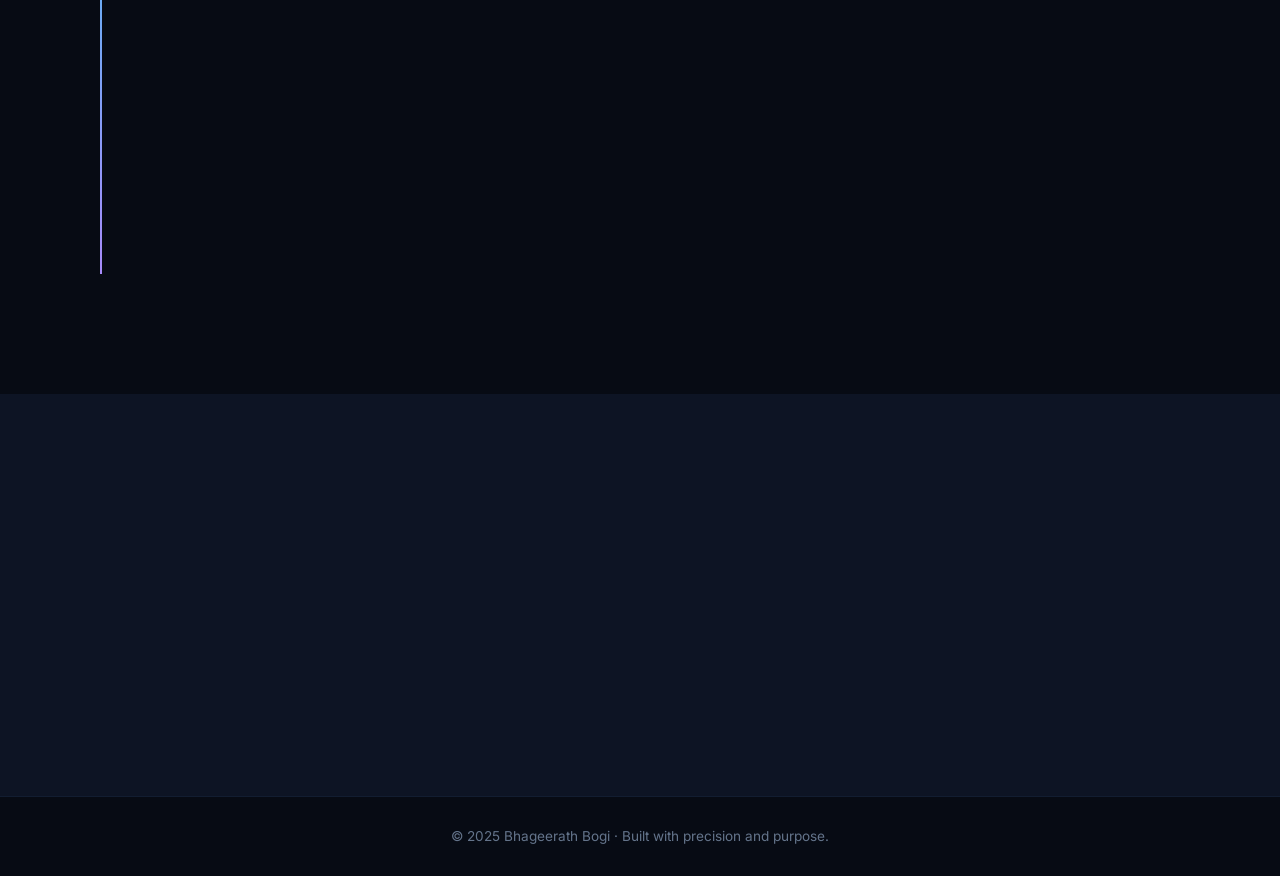
==== commit 54197131: "feat: about section - text extends right, tags move to bottom" ====
--- a/src/index.html
+++ b/src/index.html
@@ -65,25 +65,27 @@
     <div class="container">
       <h2 class="section-title reveal">About Me</h2>
       <div class="about-grid">
-        <div class="about-photo reveal">
-          <img src="images/photo-profile.jpg" alt="Bhageerath Bogi" class="about-profile-img" />
-        </div>
-        <div class="about-text reveal">
-          <p>
-            I'm a Lead Data Scientist, Tech Lead Manager, and ML Engineer with <strong>10+ years of US experience</strong> building and owning
-            large-scale production ML systems end-to-end — spanning feature engineering, distributed training, real-time
-            model serving, MLOps, A/B experimentation, and model monitoring.
-          </p>
-          <p>
-            I've delivered <strong class="accent">$39M+ in annualized business impact</strong> through fraud risk modeling,
-            pay-model optimization, entity resolution, and GenAI cost reduction at Shipt (Target Corporation).
-            I have a consistent track record of taking ambiguous problem statements to measurable production outcomes.
-          </p>
-          <p>
-            As the architect of large-scale production GenAI systems — RAG pipelines, internal LLM platforms, agentic
-            workflows via MCP — I'm a deep practitioner across the full MLOps lifecycle including CI/CD, model registry,
-            drift detection, and observability.
-          </p>
+        <div class="about-top reveal">
+          <div class="about-photo">
+            <img src="images/photo-profile.jpg" alt="Bhageerath Bogi" class="about-profile-img" />
+          </div>
+          <div class="about-text">
+            <p>
+              I'm a Lead Data Scientist, Tech Lead Manager, and ML Engineer with <strong>10+ years of US experience</strong> building and owning
+              large-scale production ML systems end-to-end — spanning feature engineering, distributed training, real-time
+              model serving, MLOps, A/B experimentation, and model monitoring.
+            </p>
+            <p>
+              I've delivered <strong class="accent">$39M+ in annualized business impact</strong> through fraud risk modeling,
+              pay-model optimization, entity resolution, and GenAI cost reduction at Shipt (Target Corporation).
+              I have a consistent track record of taking ambiguous problem statements to measurable production outcomes.
+            </p>
+            <p>
+              As the architect of large-scale production GenAI systems — RAG pipelines, internal LLM platforms, agentic
+              workflows via MCP — I'm a deep practitioner across the full MLOps lifecycle including CI/CD, model registry,
+              drift detection, and observability.
+            </p>
+          </div>
         </div>
         <div class="about-tags reveal">
           <span class="tag tag-primary">Fraud Detection</span>
@@ -498,8 +500,8 @@
           <figcaption>Kauai, Hawaii</figcaption>
         </figure>
         <div class="contact-content">
-          <h2 class="section-title reveal" style="text-align:left; margin-bottom:16px;">Get in Touch</h2>
-          <p class="contact-sub reveal" style="text-align:left; margin-top:0;">Open to senior IC and tech lead roles in ML/AI. Let's connect.</p>
+          <h2 class="section-title reveal">Get in Touch</h2>
+          <p class="contact-sub reveal">Open to senior IC and tech lead roles in ML/AI. Let's connect.</p>
           <div class="contact-cards reveal">
             <a href="mailto:bogi.bhageerath@gmail.com" class="contact-card">
               <i class="fas fa-envelope"></i>
--- a/src/style.css
+++ b/src/style.css
@@ -236,10 +236,14 @@
    ABOUT
    ============================================================ */
 .about-grid {
-  display: grid;
-  grid-template-columns: 200px 1fr 1fr;
+  display: flex;
+  flex-direction: column;
+  gap: 32px;
+}
+.about-top {
+  display: flex;
   gap: 40px;
-  align-items: start;
+  align-items: flex-start;
 }
 .about-text p {
   color: var(--subtle); margin-bottom: 16px; font-size: 1.025rem;
@@ -331,6 +335,21 @@
 .contact-content {
   flex: 1;
 }
+.contact-content .section-title {
+  text-align: left;
+  margin-bottom: 12px;
+}
+.contact-content .section-title::after {
+  margin: 12px 0 0;
+}
+.contact-content .contact-sub {
+  text-align: left;
+  margin-top: 0;
+  margin-bottom: 32px;
+}
+.contact-content .contact-cards {
+  justify-content: flex-start;
+}
 
 .tag {
   padding: 6px 14px; border-radius: 99px; font-size: 0.82rem; font-weight: 600;
@@ -721,12 +740,11 @@
   .hamburger { display: flex; }
 
   /* About stacked */
-  .about-grid { grid-template-columns: 1fr; gap: 32px; }
+  .about-top { flex-direction: column; gap: 24px; }
 
   /* Contact stacked */
   .contact-layout { flex-direction: column; gap: 28px; }
-  .about-photo { order: -1; }
-  .about-profile-img { width: 160px; aspect-ratio: 1; border-radius: 50%; margin: 0 auto; }
+  .about-profile-img { width: 120px; aspect-ratio: 1; border-radius: 50%; margin: 0 auto; }
 
   /* Ford photo */
   .ford-photo { width: 120px; height: 120px; }
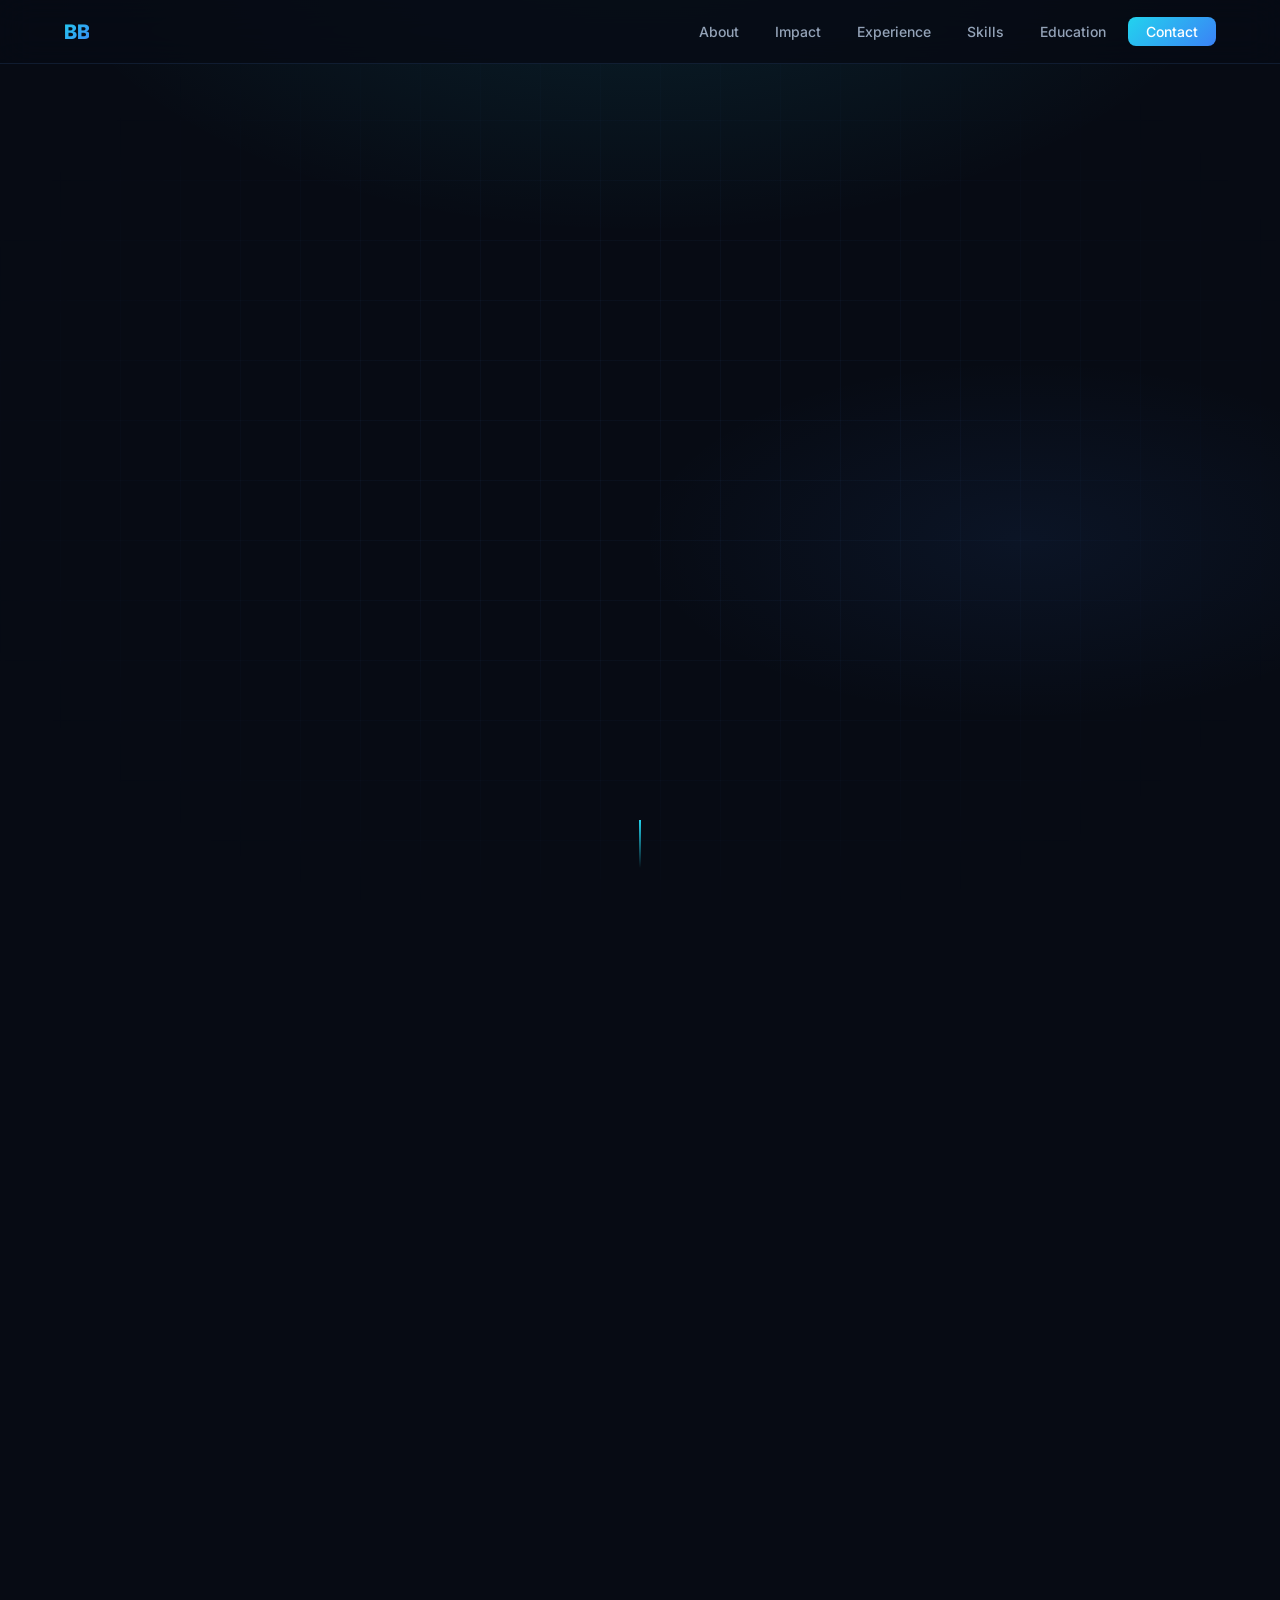
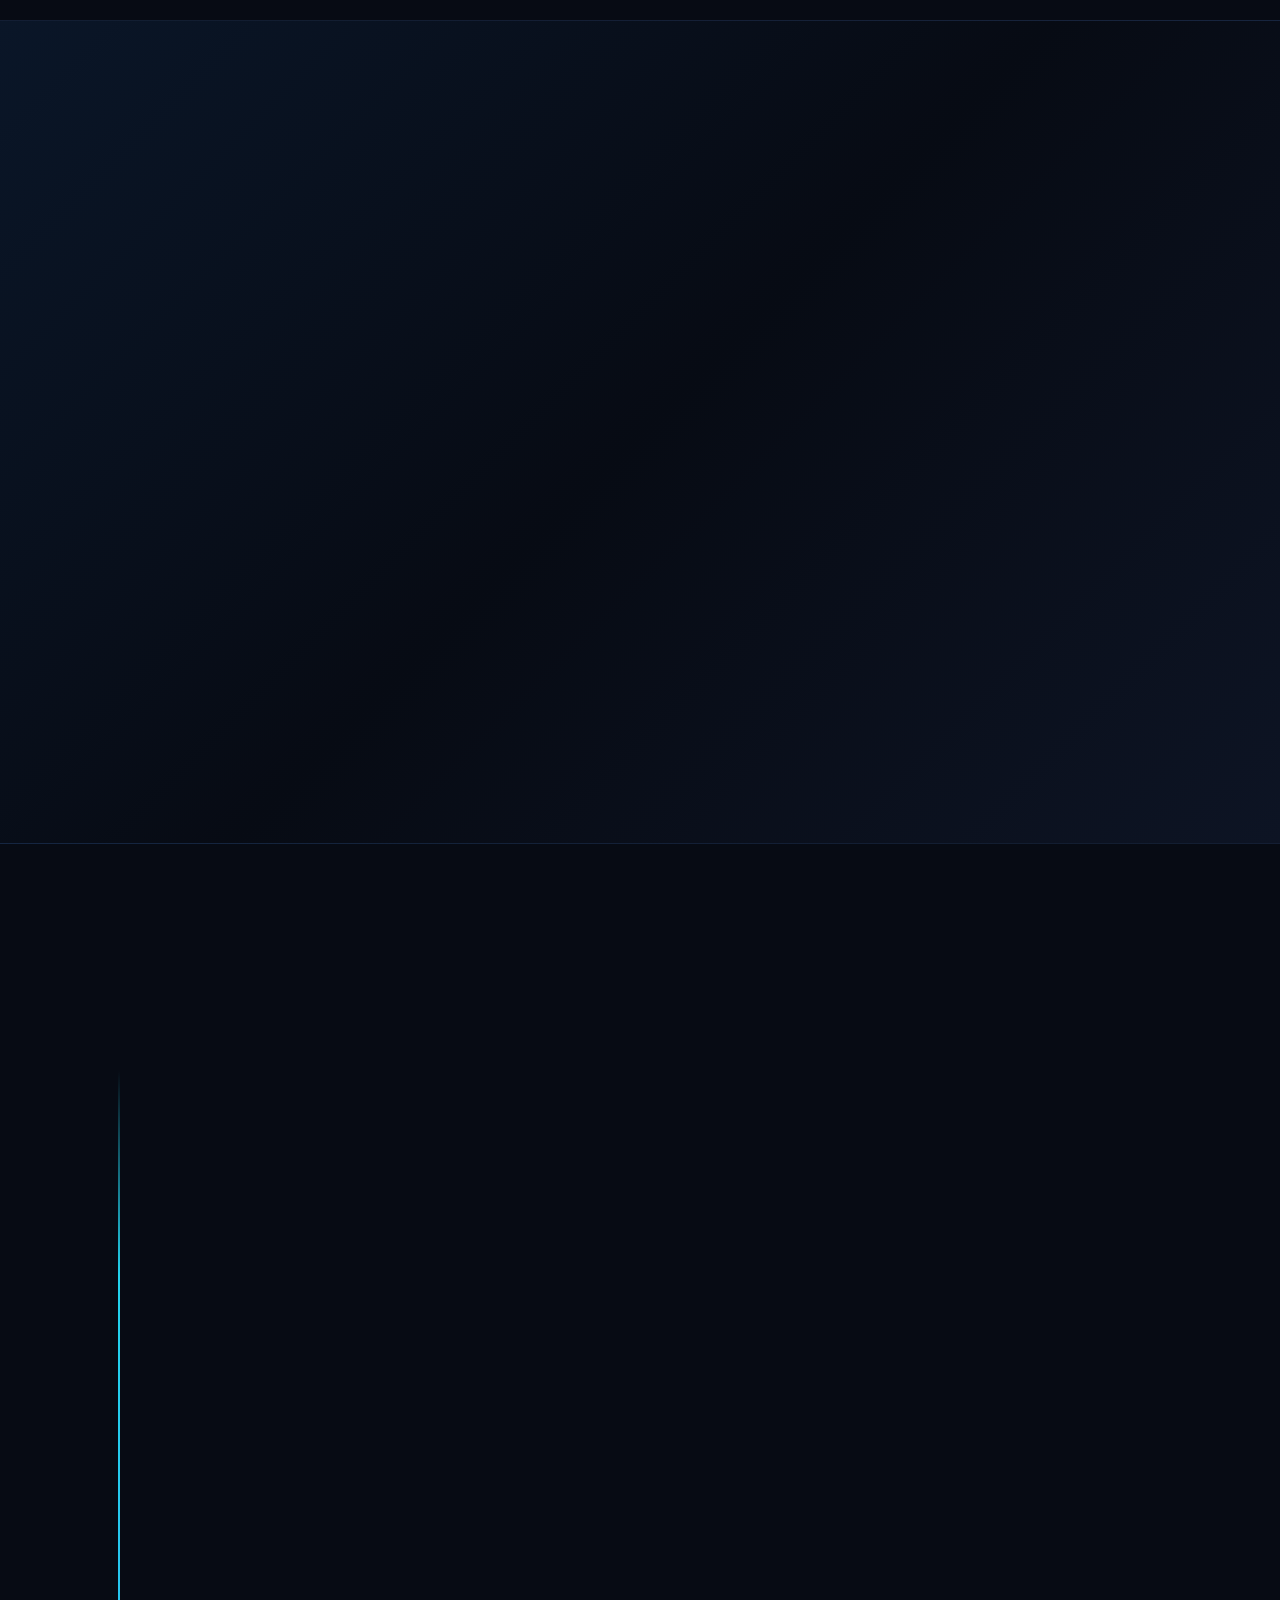
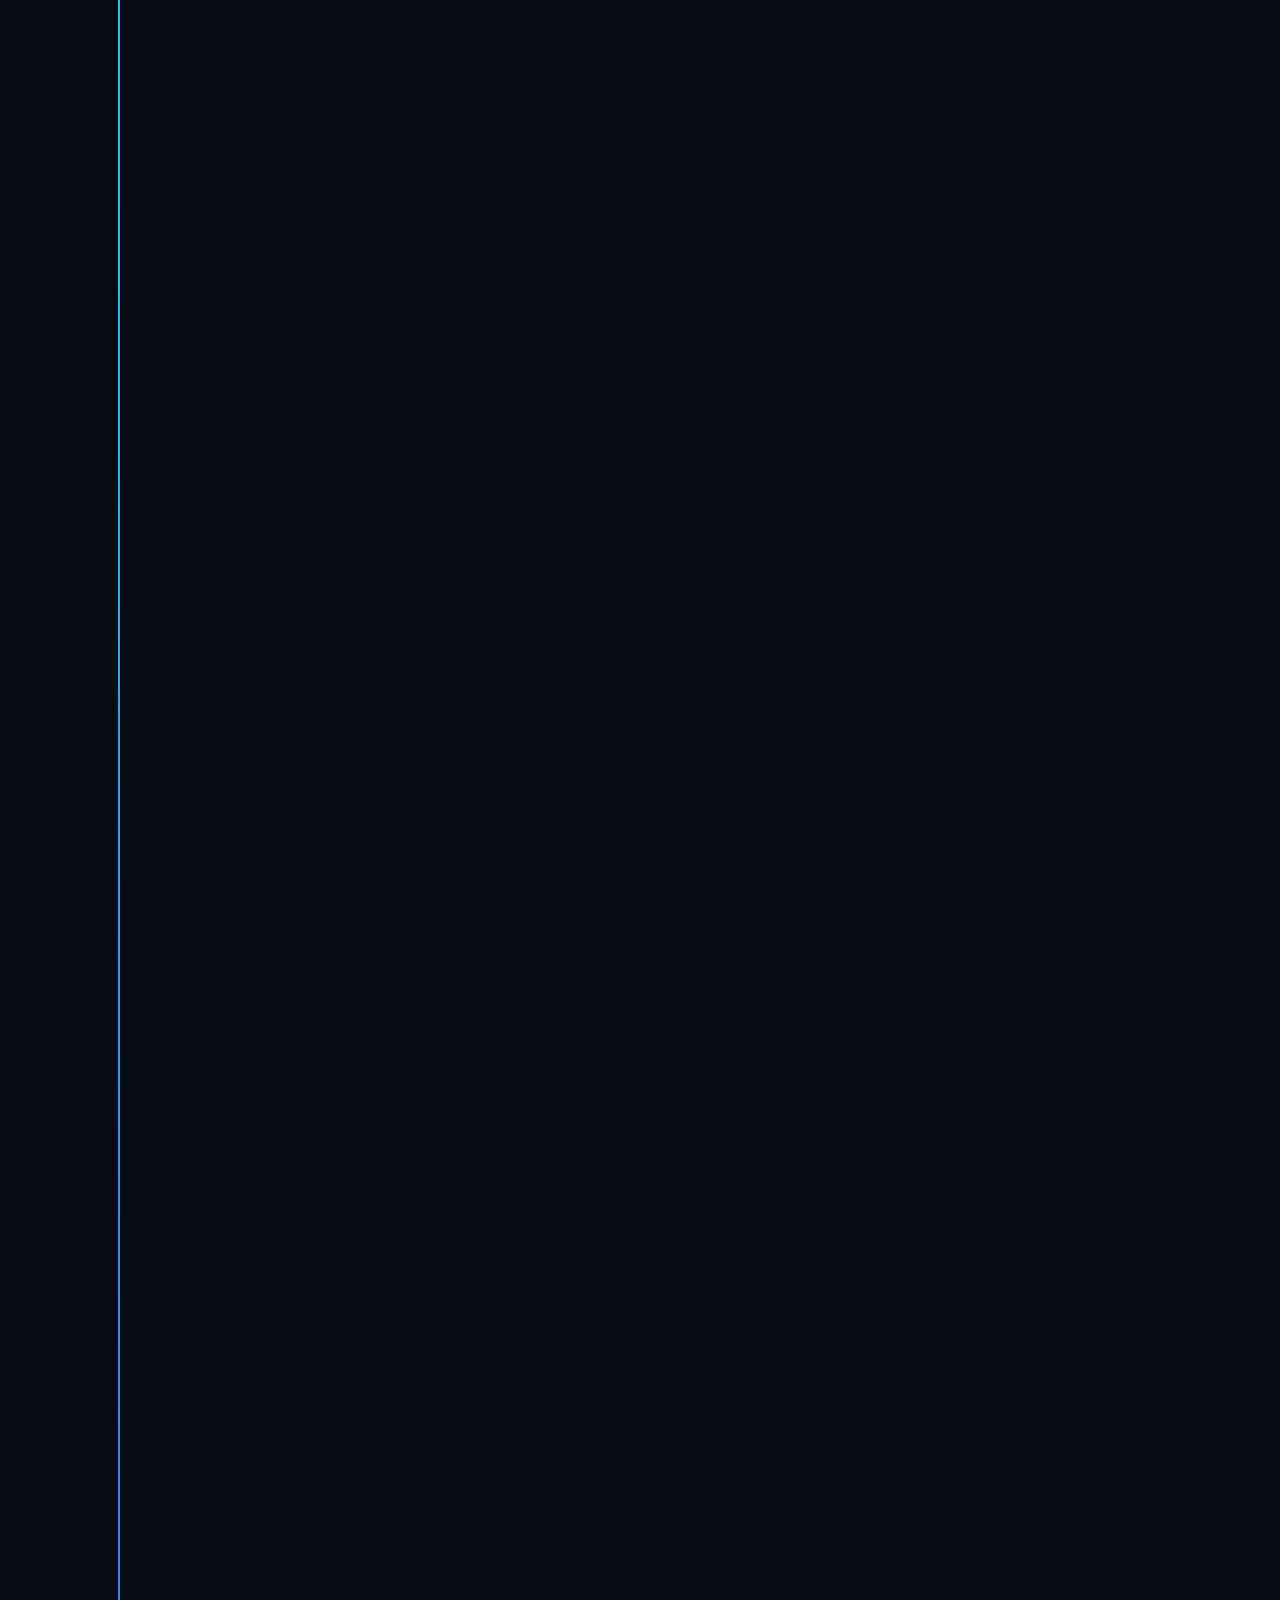
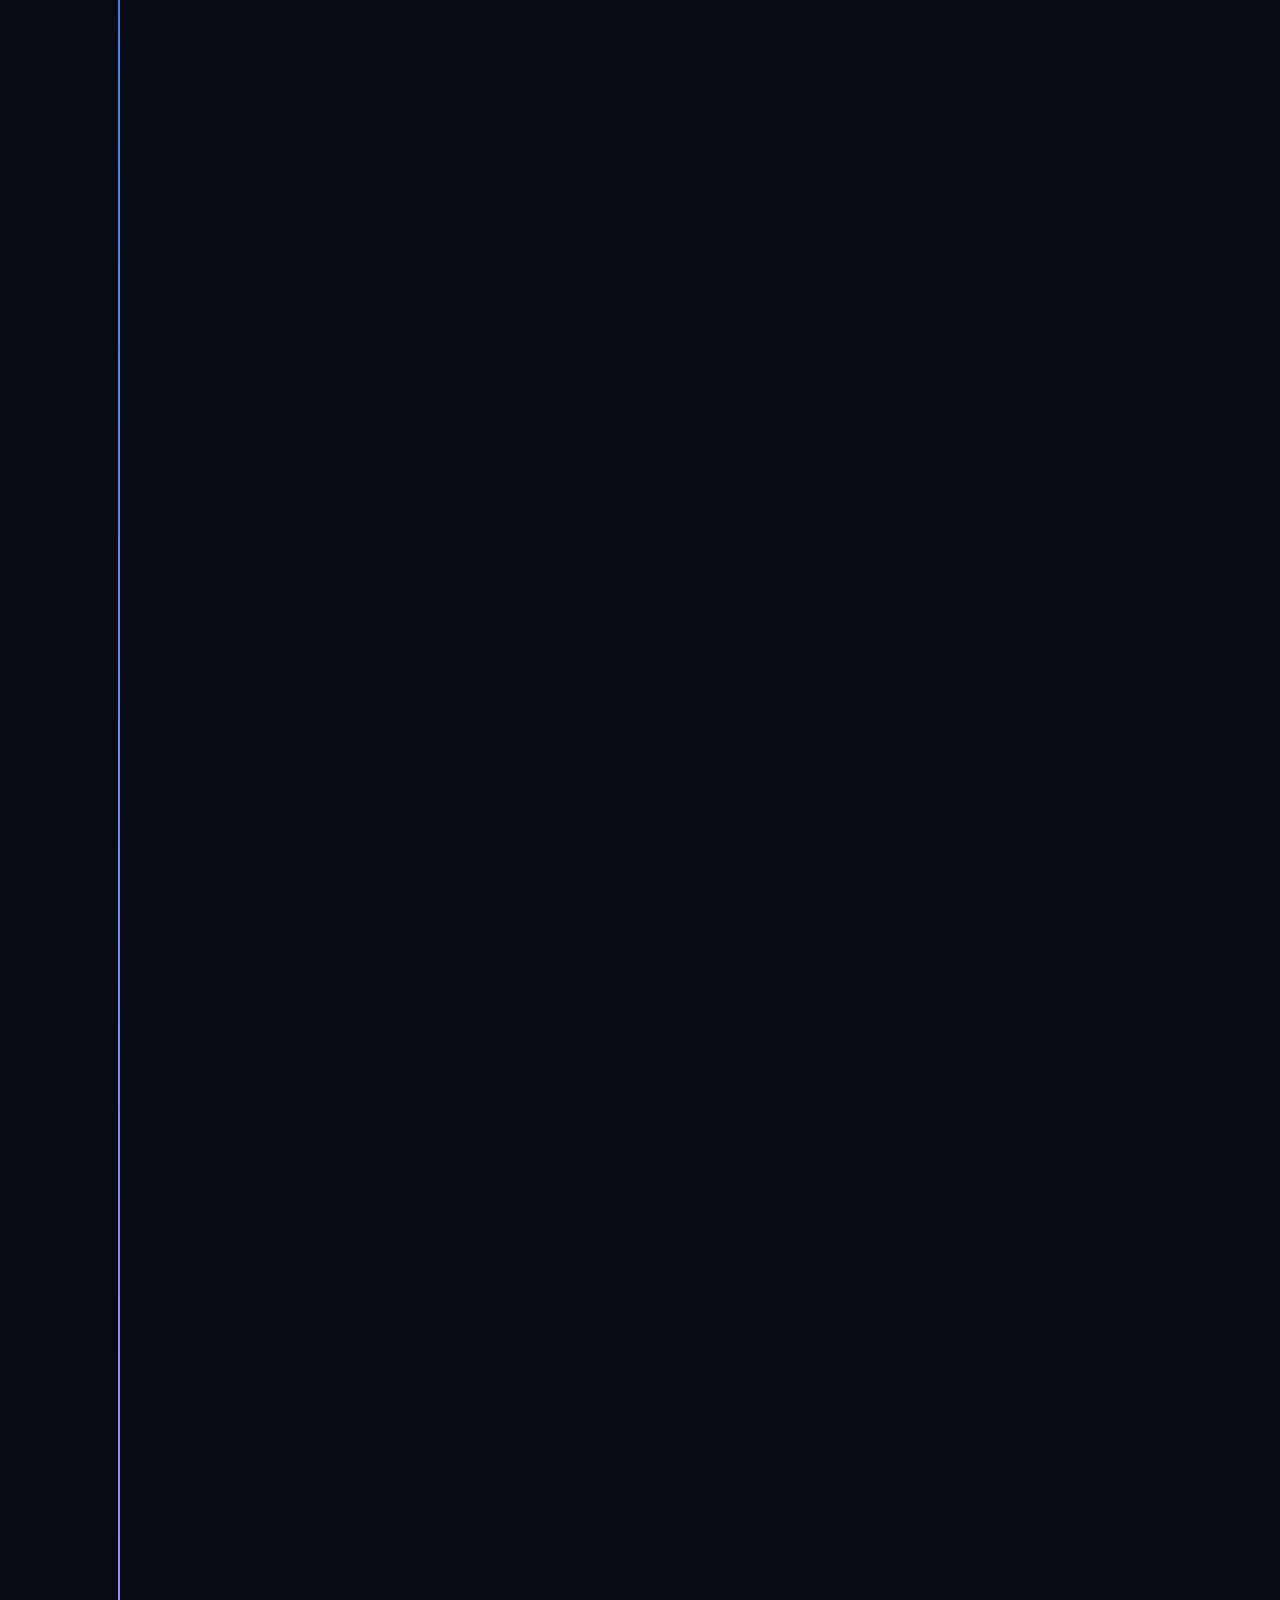
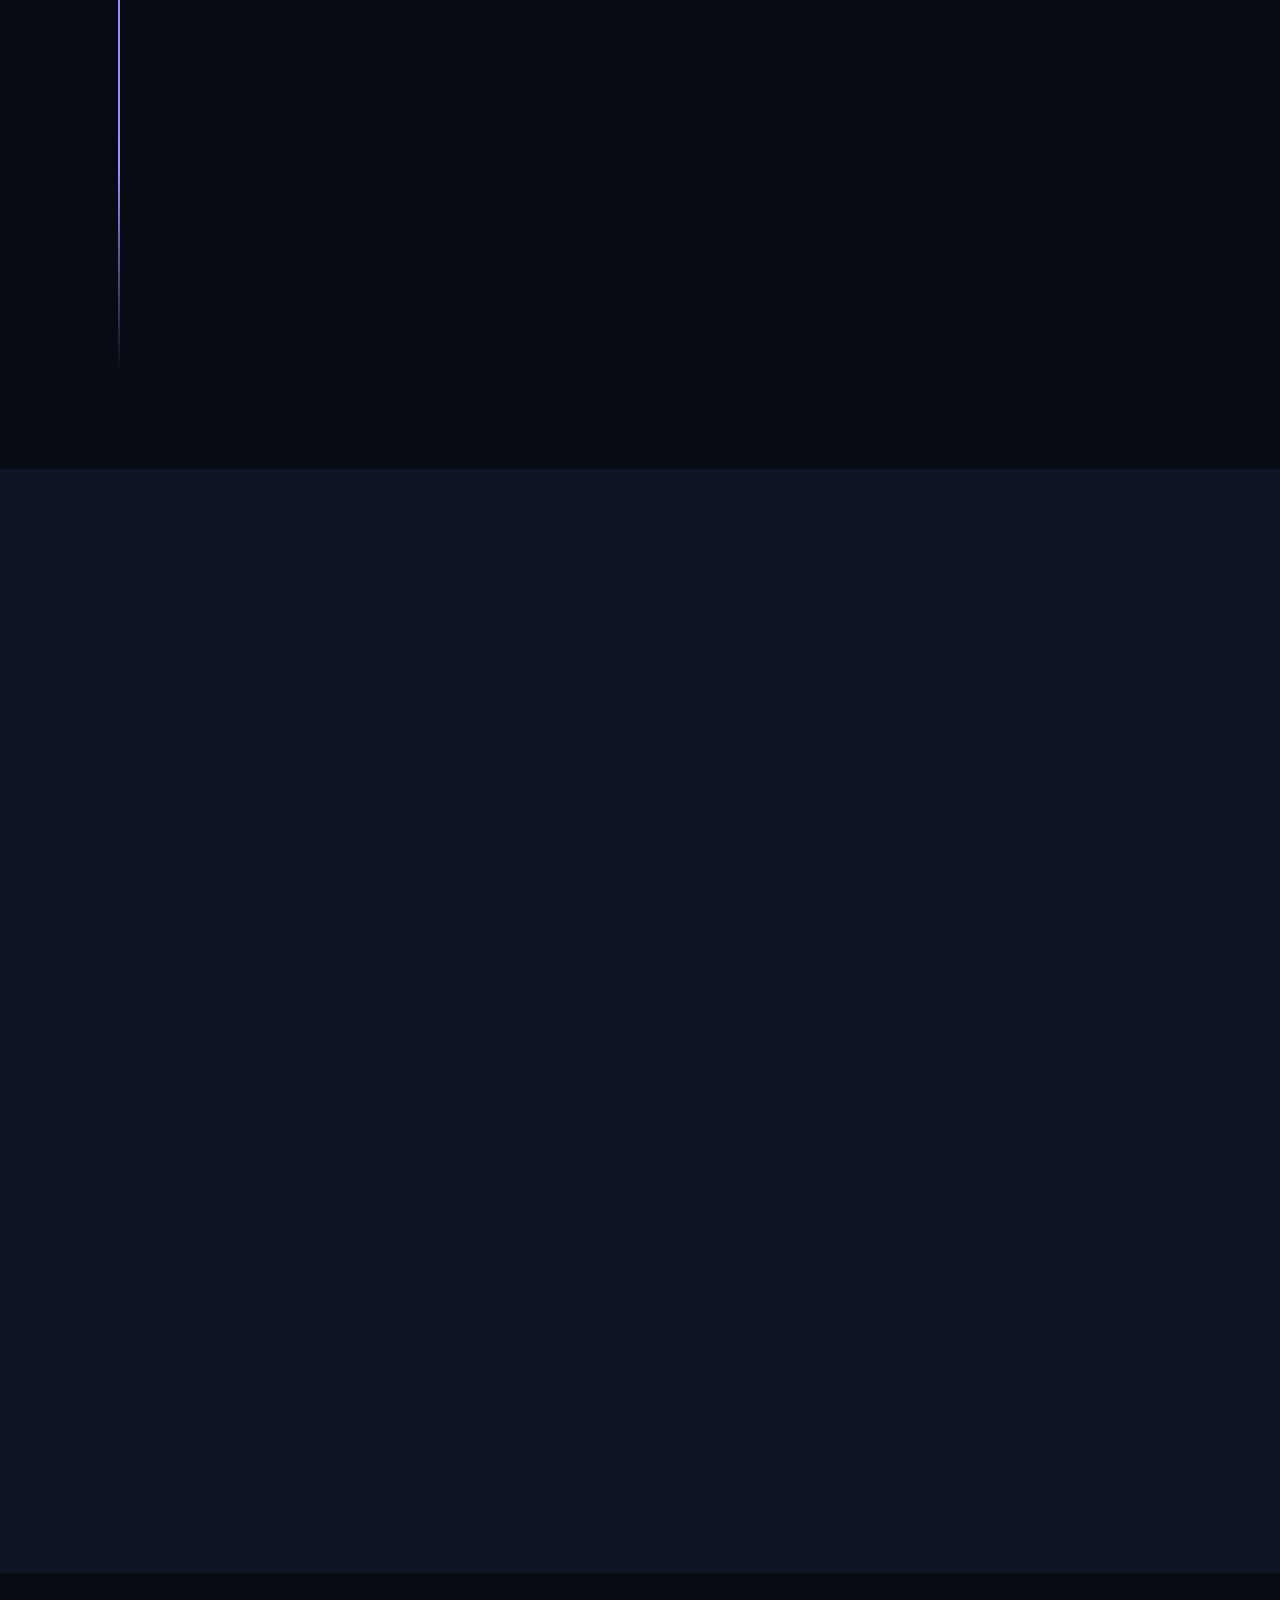
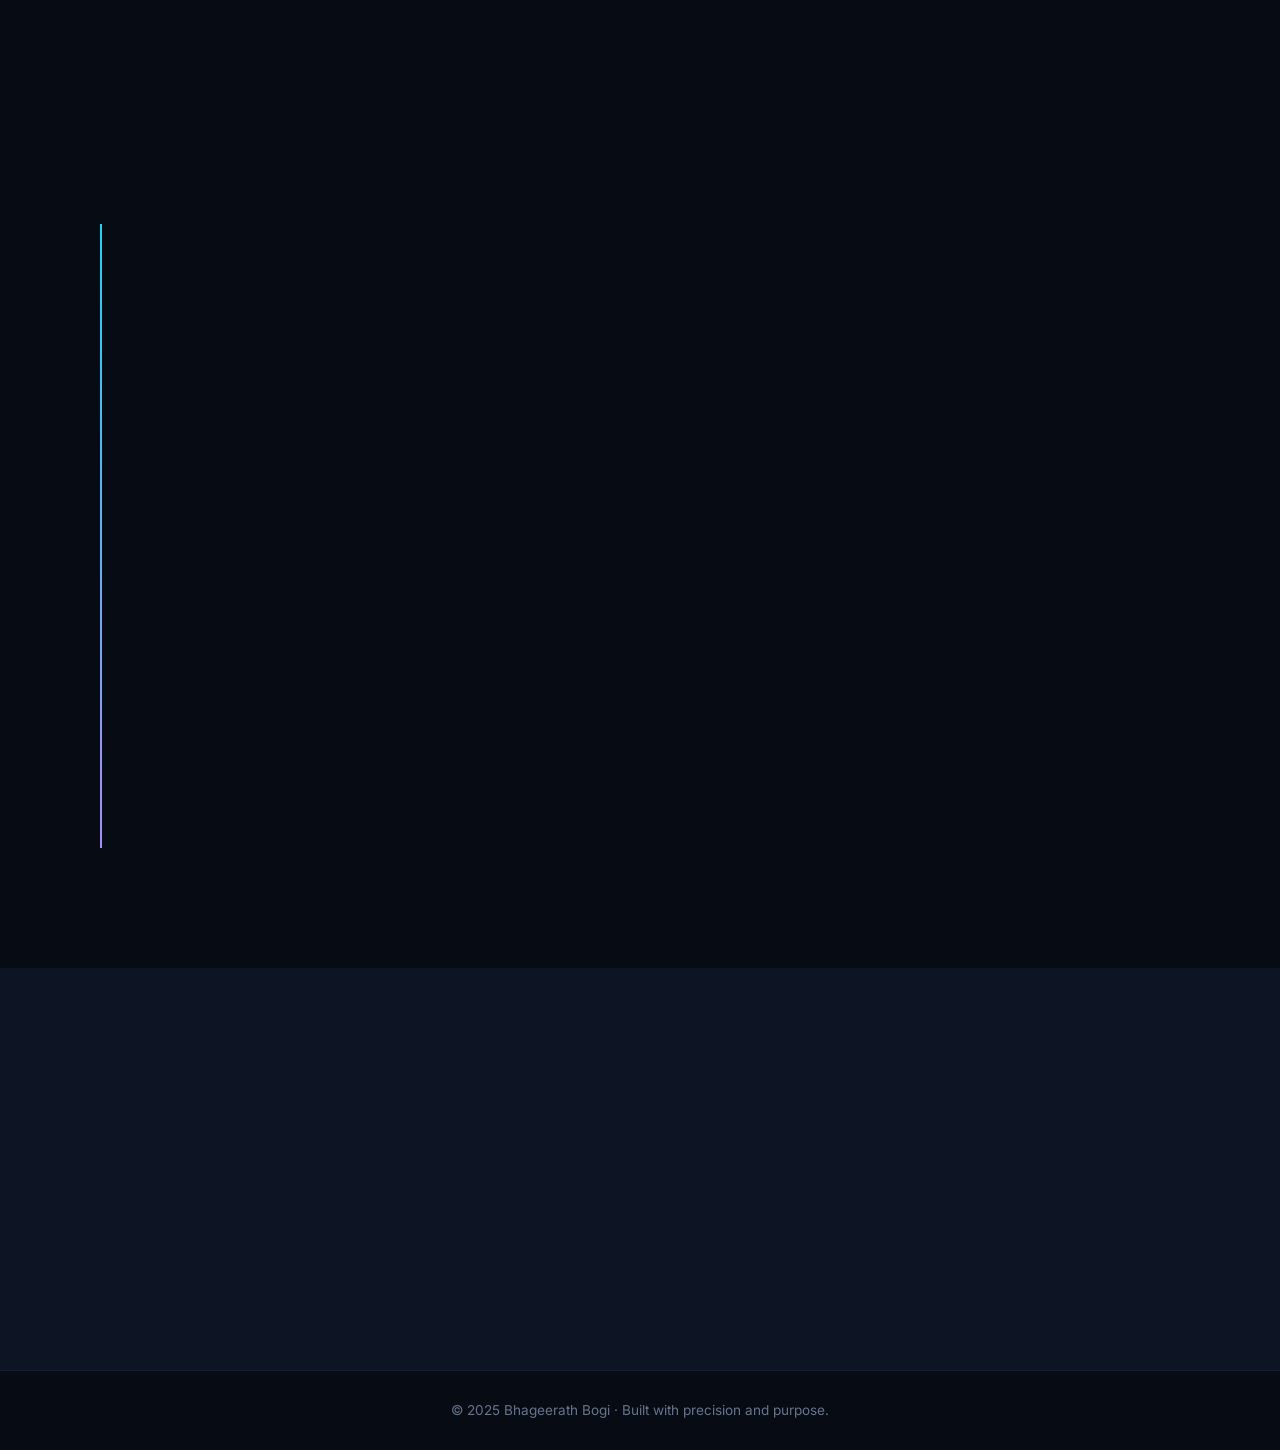
==== commit 478646df: "feat: timeline left-aligned bar, full-width cards, year labels, Ford photo-left layout" ====
--- a/src/index.html
+++ b/src/index.html
@@ -157,10 +157,11 @@
       <div class="timeline">
 
         <!-- Shipt -->
-        <div class="timeline-item reveal" data-side="left">
+        <div class="timeline-item reveal">
           <div class="timeline-dot">
             <i class="fas fa-briefcase"></i>
           </div>
+          <span class="timeline-year">2021<br/>Now</span>
           <div class="timeline-card">
             <div class="timeline-header">
               <div class="timeline-company">
@@ -303,10 +304,11 @@
         </div>
 
         <!-- Altair -->
-        <div class="timeline-item reveal" data-side="left">
+        <div class="timeline-item reveal">
           <div class="timeline-dot">
             <i class="fas fa-industry"></i>
           </div>
+          <span class="timeline-year">2013<br/>2016</span>
           <div class="timeline-card">
             <div class="timeline-header">
               <div class="timeline-company">
@@ -338,10 +340,11 @@
         </div>
 
         <!-- Amerit -->
-        <div class="timeline-item reveal" data-side="right">
+        <div class="timeline-item reveal">
           <div class="timeline-dot">
             <i class="fas fa-cogs"></i>
           </div>
+          <span class="timeline-year">2011<br/>2013</span>
           <div class="timeline-card">
             <div class="timeline-header">
               <div class="timeline-company">
--- a/src/style.css
+++ b/src/style.css
@@ -274,20 +274,39 @@
   box-shadow: 0 20px 60px rgba(0,0,0,0.65), 0 0 0 6px rgba(34,211,238,0.18);
 }
 
-/* Ford contextual photo */
-.ford-photo {
-  float: right;
-  width: 150px;
-  height: 150px;
+/* Experience card photo+content layout (Ford) */
+.exp-card-layout {
+  display: flex;
+  gap: 28px;
+  align-items: flex-start;
+}
+.exp-card-photo {
+  flex-shrink: 0;
+  display: flex;
+  flex-direction: column;
+  align-items: center;
+  gap: 8px;
+}
+.exp-photo-img {
+  width: 170px;
+  border-radius: 12px;
   object-fit: cover;
   object-position: top center;
-  border-radius: 12px;
   border: 1px solid rgba(34,211,238,0.2);
-  margin: 0 0 14px 20px;
   box-shadow: 0 6px 24px rgba(0,0,0,0.5);
+  display: block;
   transition: transform 0.3s ease;
 }
-.ford-photo:hover { transform: scale(1.04); }
+.exp-photo-img:hover { transform: scale(1.03); }
+.exp-photo-caption {
+  font-size: 0.68rem;
+  font-weight: 600;
+  letter-spacing: 0.06em;
+  text-transform: uppercase;
+  color: var(--muted);
+  text-align: center;
+}
+.exp-card-content { flex: 1; }
 
 /* Circle lifestyle photo above Contact */
 .section-circle-photo {
@@ -420,38 +439,27 @@
   padding: 20px 0;
 }
 
-/* Central vertical line */
+/* Left vertical line */
 .timeline::before {
   content: '';
   position: absolute;
-  left: 50%;
+  left: 28px;
   top: 0; bottom: 0;
   width: 2px;
-  transform: translateX(-50%);
   background: linear-gradient(to bottom, transparent, var(--cyan) 5%, var(--blue) 50%, var(--purple) 95%, transparent);
 }
 
 .timeline-item {
   position: relative;
-  width: 50%;
+  width: 100%;
+  padding-left: 84px;
   padding-bottom: 56px;
-}
-
-/* Left-side items */
-.timeline-item[data-side="left"] {
-  left: 0;
-  padding-right: 56px;
-}
-
-/* Right-side items */
-.timeline-item[data-side="right"] {
-  left: 50%;
-  padding-left: 56px;
 }
 
 /* Dot on the spine */
 .timeline-dot {
   position: absolute;
+  left: 6px;
   top: 28px;
   width: 44px; height: 44px;
   border-radius: 50%;
@@ -463,11 +471,18 @@
   box-shadow: 0 0 16px rgba(34,211,238,0.3);
 }
 
-.timeline-item[data-side="left"] .timeline-dot {
-  right: -22px;
-}
-.timeline-item[data-side="right"] .timeline-dot {
-  left: -22px;
+/* Year label on spine */
+.timeline-year {
+  position: absolute;
+  left: 0;
+  top: 78px;
+  width: 58px;
+  text-align: center;
+  font-size: 0.6rem;
+  font-family: var(--mono);
+  color: var(--muted);
+  line-height: 1.3;
+  letter-spacing: 0.02em;
 }
 
 /* Card */
@@ -747,25 +762,14 @@
   .about-profile-img { width: 120px; aspect-ratio: 1; border-radius: 50%; margin: 0 auto; }
 
   /* Ford photo */
-  .ford-photo { width: 120px; height: 120px; }
-
-
+  .exp-card-layout { flex-direction: column; }
+  .exp-photo-img { width: 100%; max-width: 260px; }
 
   /* Impact 2-col */
   .impact-grid { grid-template-columns: repeat(2, 1fr); }
 
-  /* Timeline: full width, single column */
-  .timeline::before { left: 20px; transform: none; }
-  .timeline-item,
-  .timeline-item[data-side="left"],
-  .timeline-item[data-side="right"] {
-    width: 100%; left: 0;
-    padding-left: 60px; padding-right: 0;
-  }
-  .timeline-item[data-side="left"] .timeline-dot,
-  .timeline-item[data-side="right"] .timeline-dot {
-    left: -2px; right: auto;
-  }
+  /* Timeline already left-aligned, just tighten padding */
+  .timeline-item { padding-left: 64px; }
 
   /* Skills 1-col */
   .skills-grid { grid-template-columns: 1fr; }
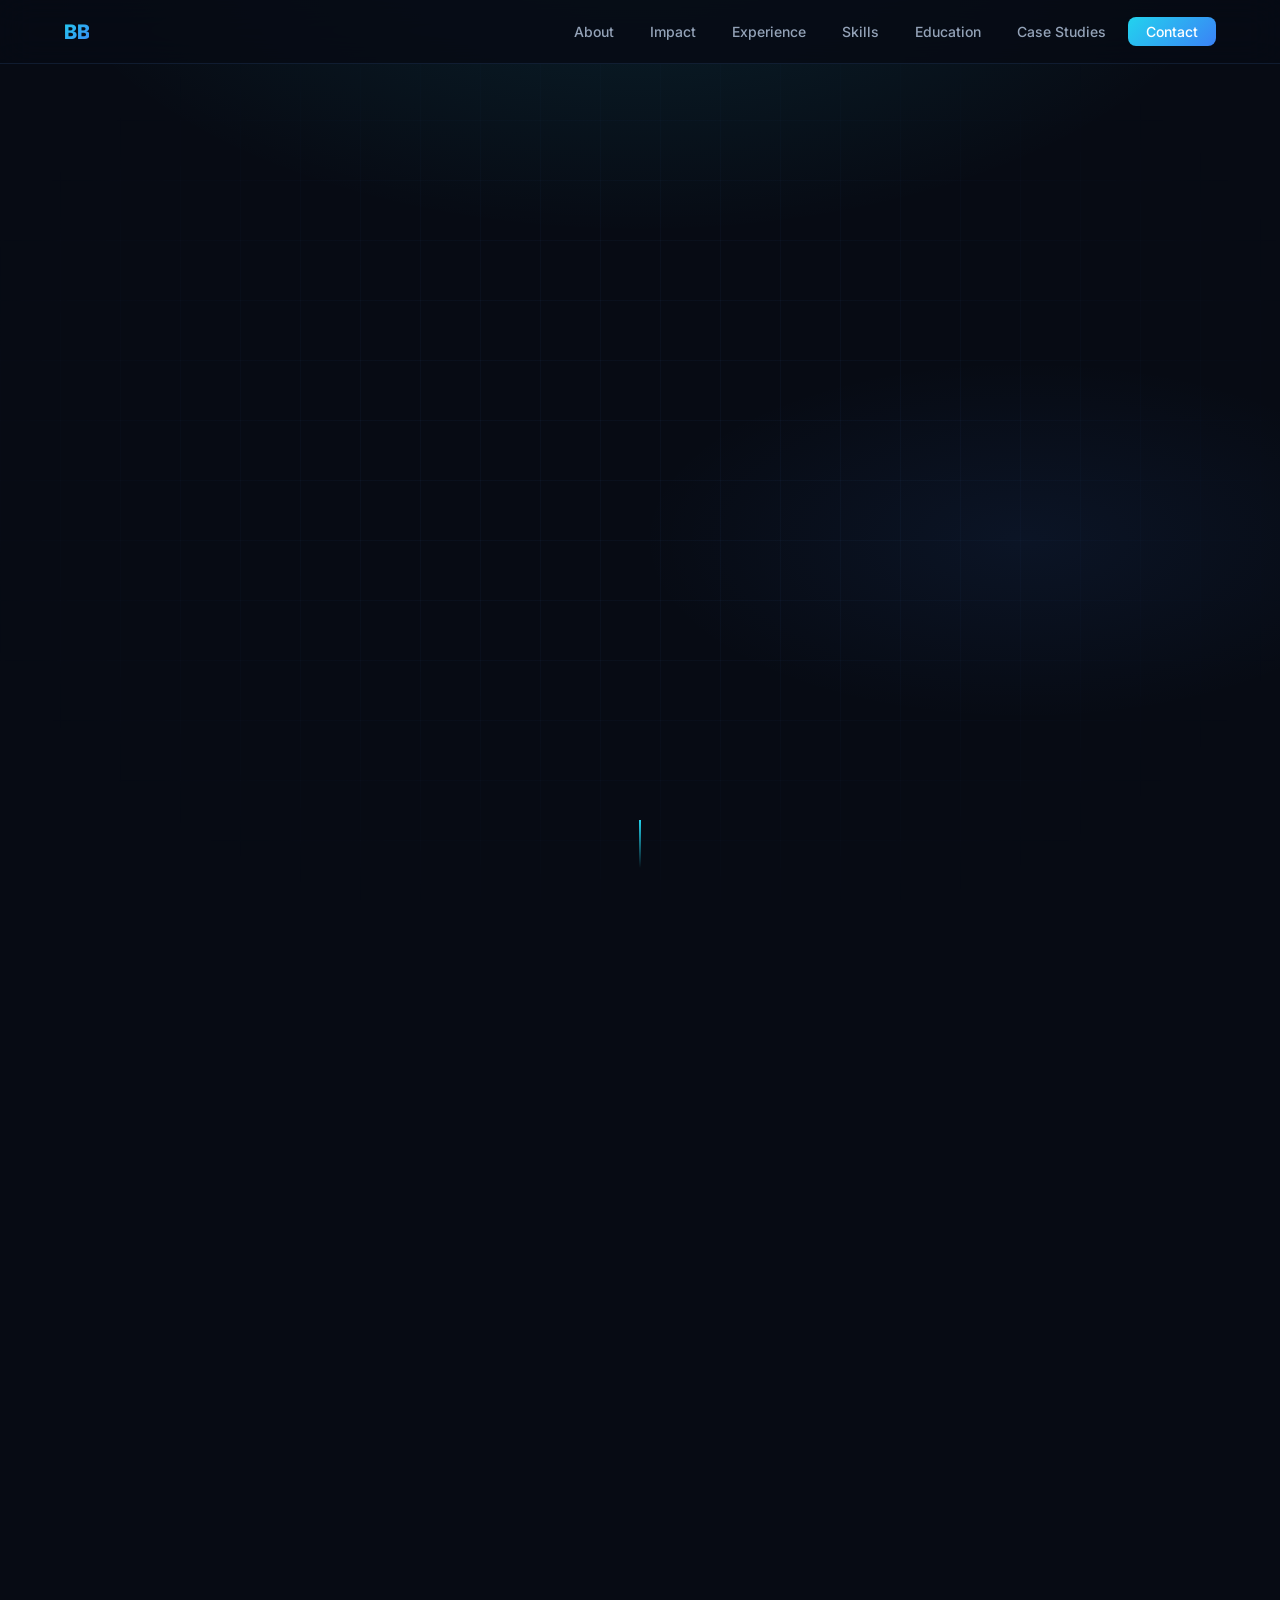
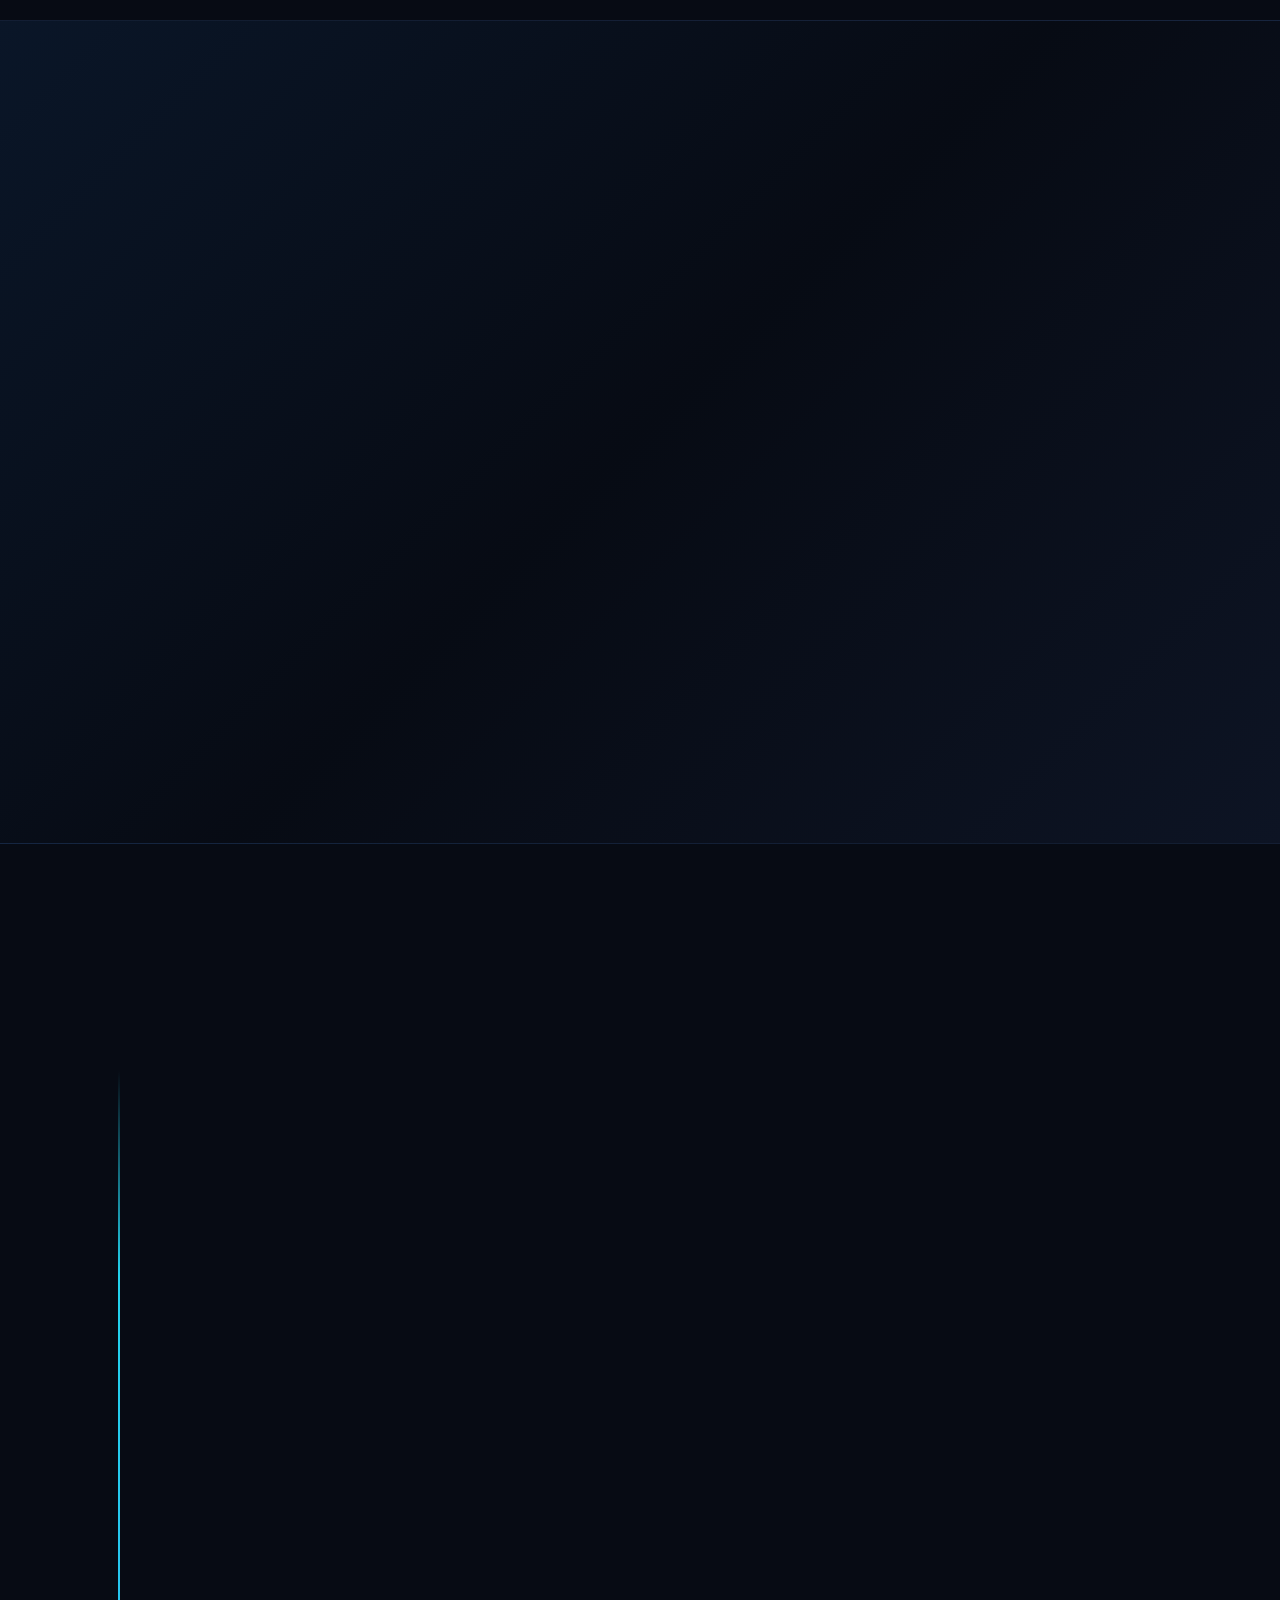
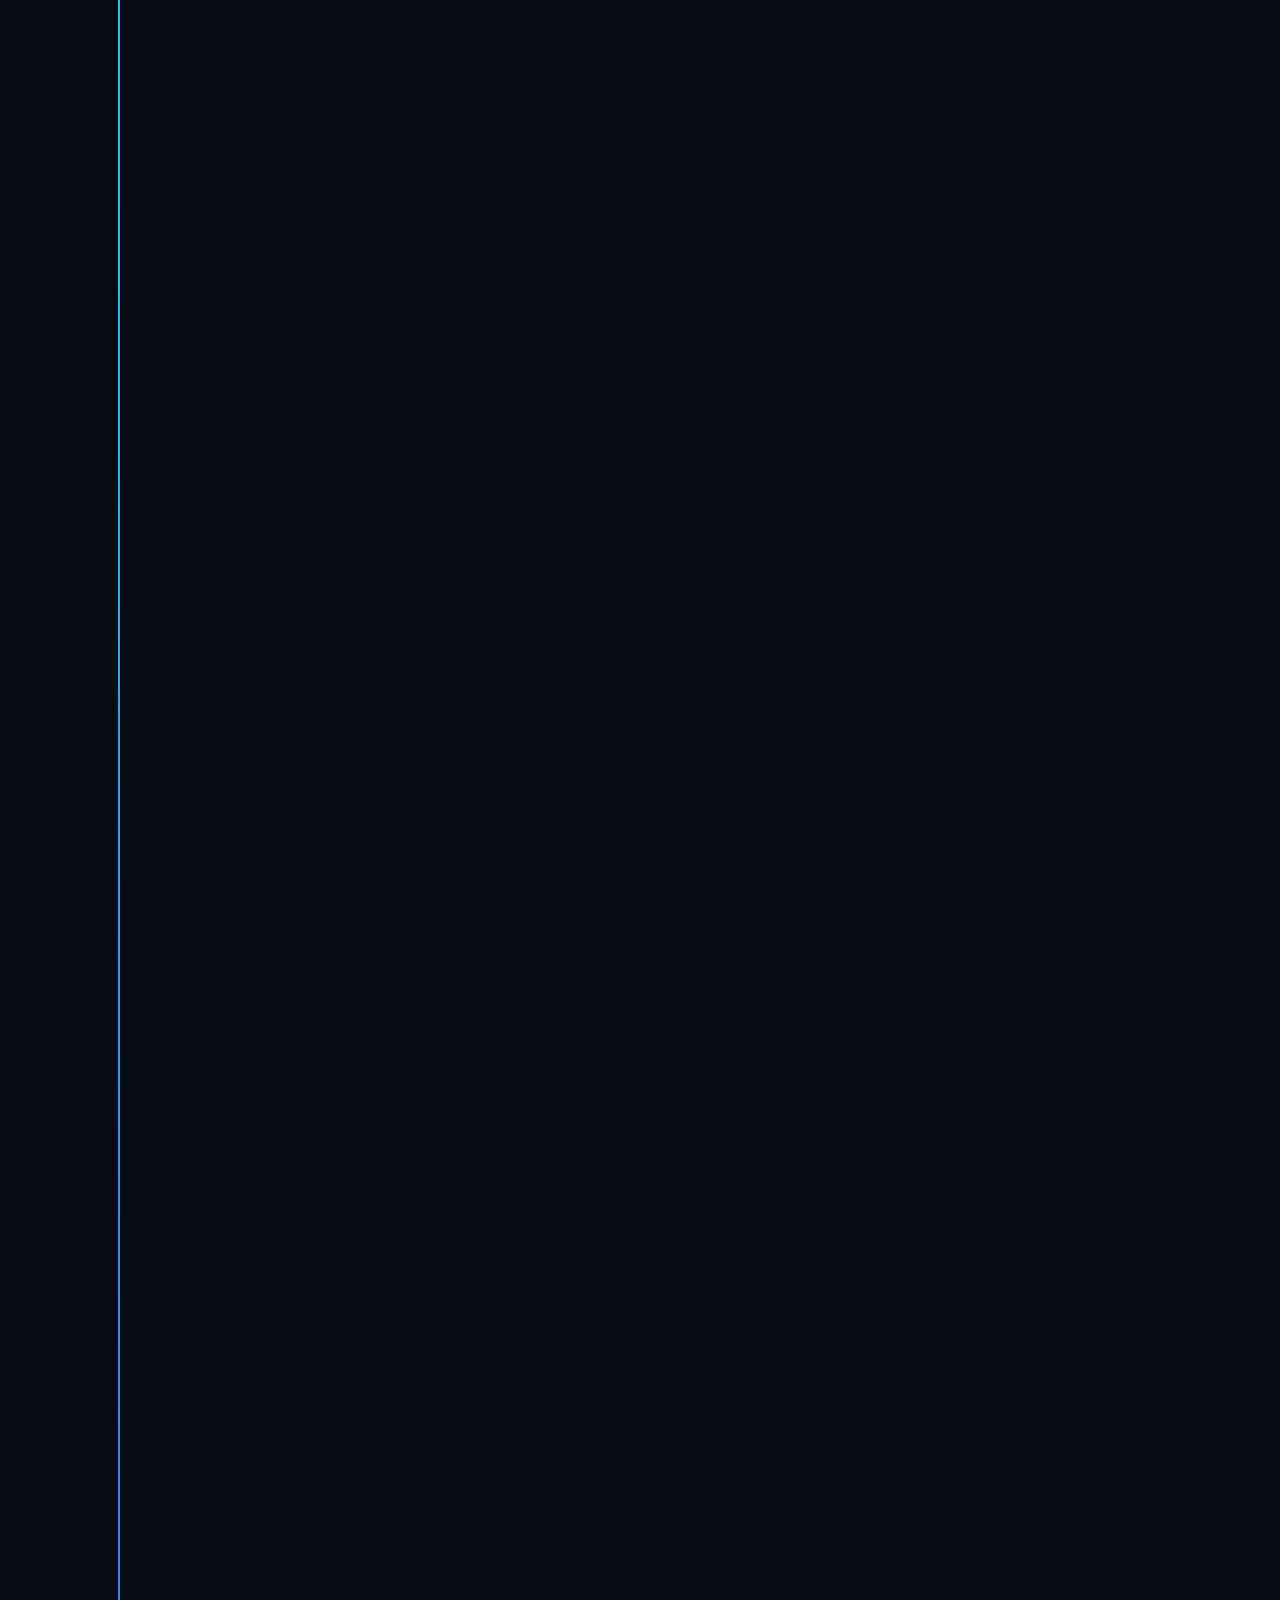
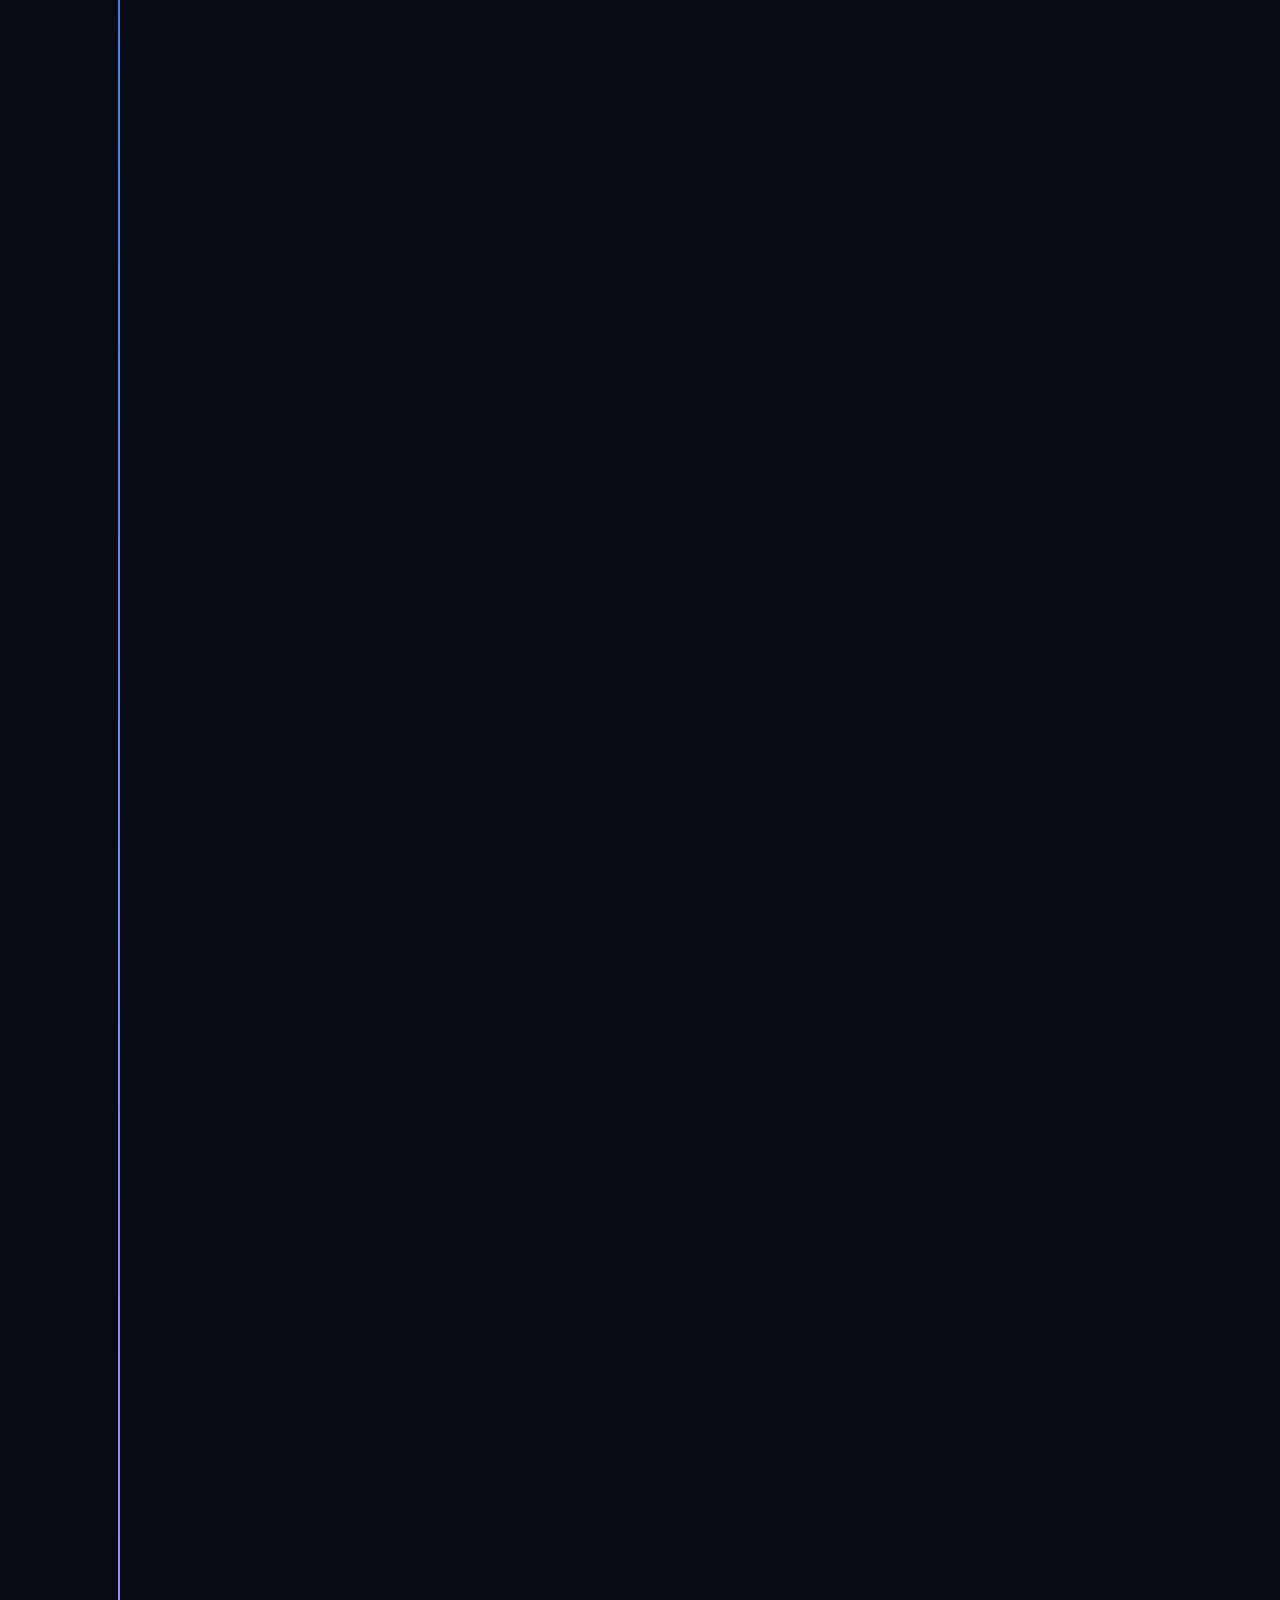
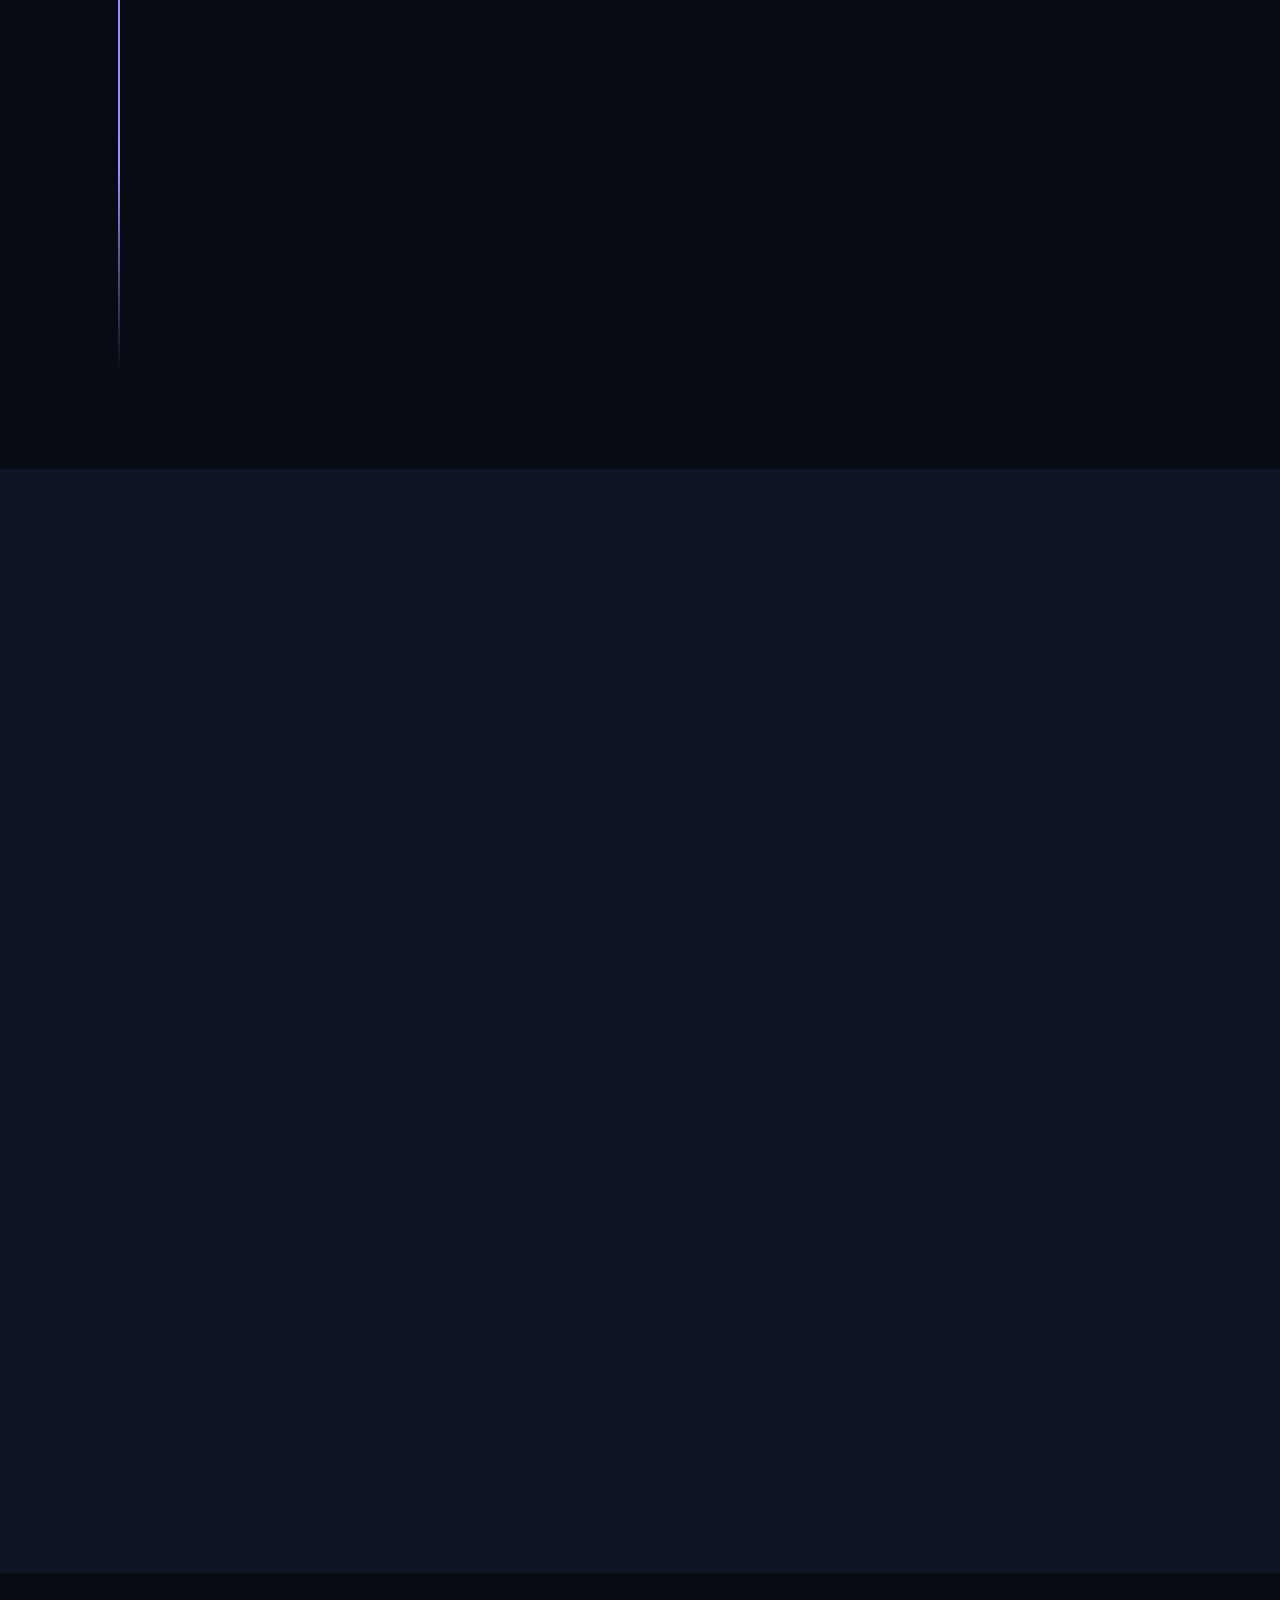
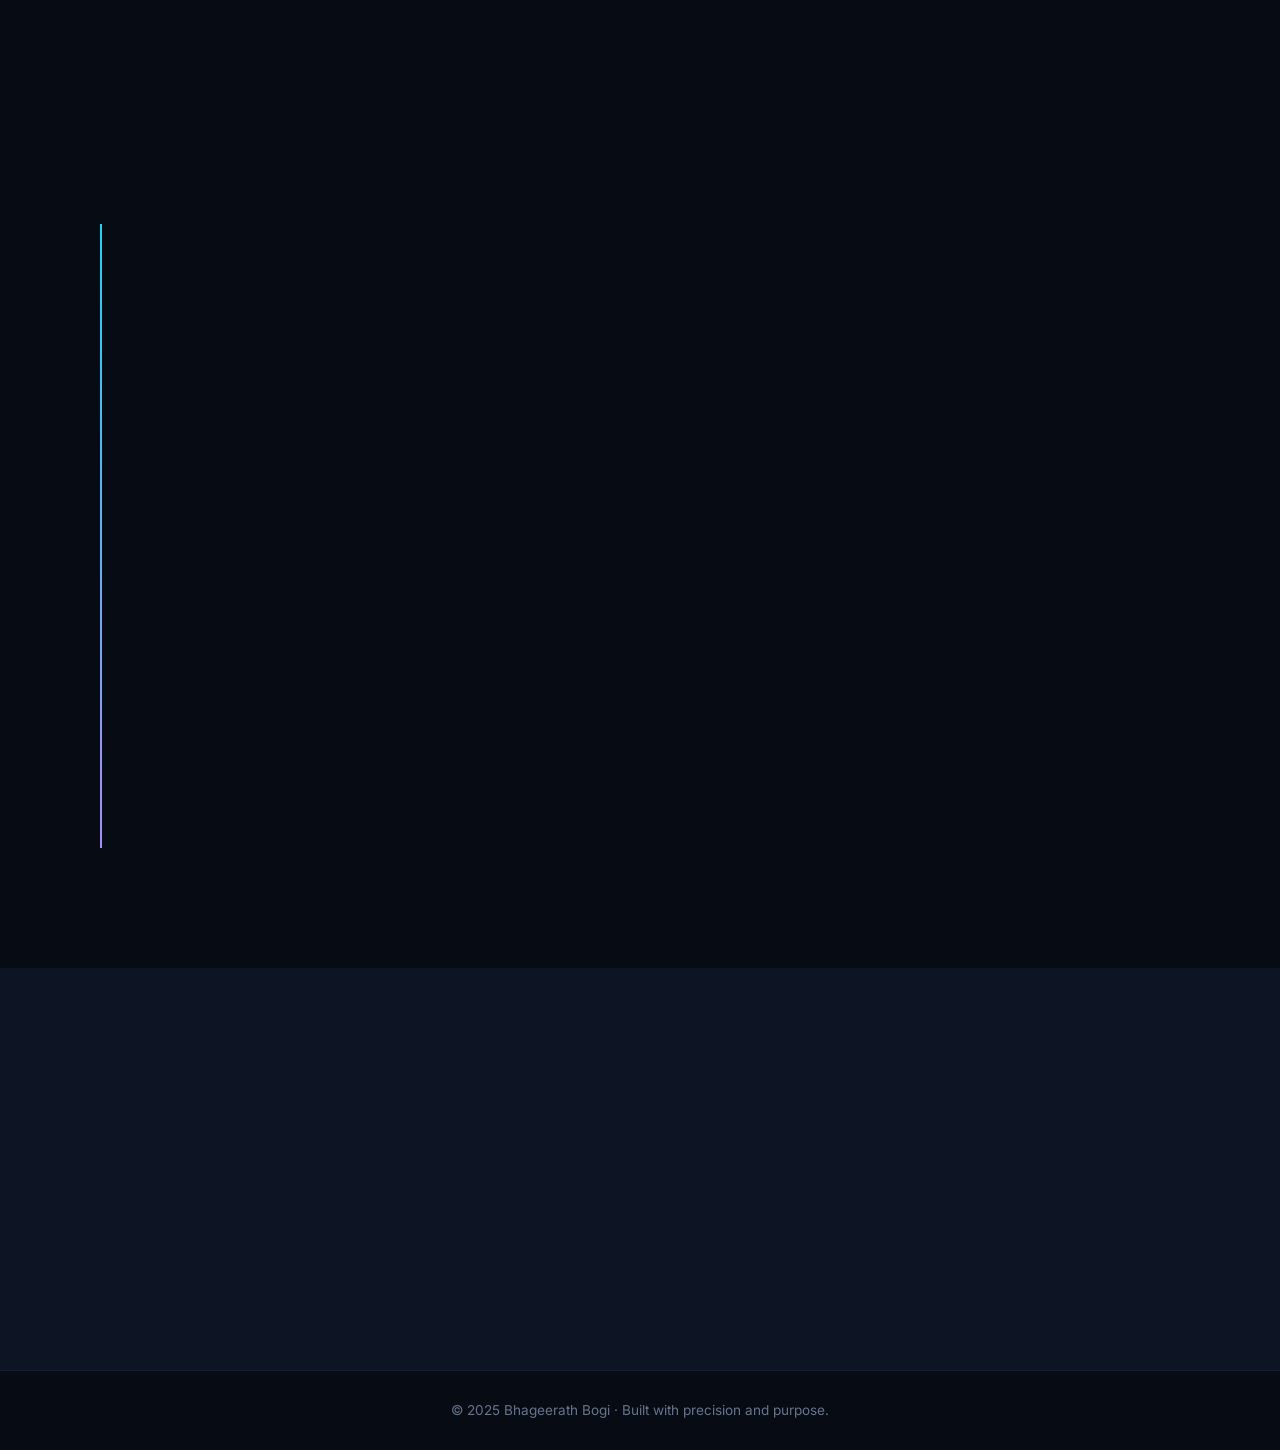
==== commit 1f2f5db4: "feat: add Case Studies page embedding polygon site" ====
--- a/src/index.html
+++ b/src/index.html
@@ -20,6 +20,7 @@
         <li><a href="#experience">Experience</a></li>
         <li><a href="#skills">Skills</a></li>
         <li><a href="#education">Education</a></li>
+        <li><a href="case-studies.html">Case Studies</a></li>
         <li><a href="#contact" class="nav-cta">Contact</a></li>
       </ul>
       <button class="hamburger" id="hamburger" aria-label="menu">
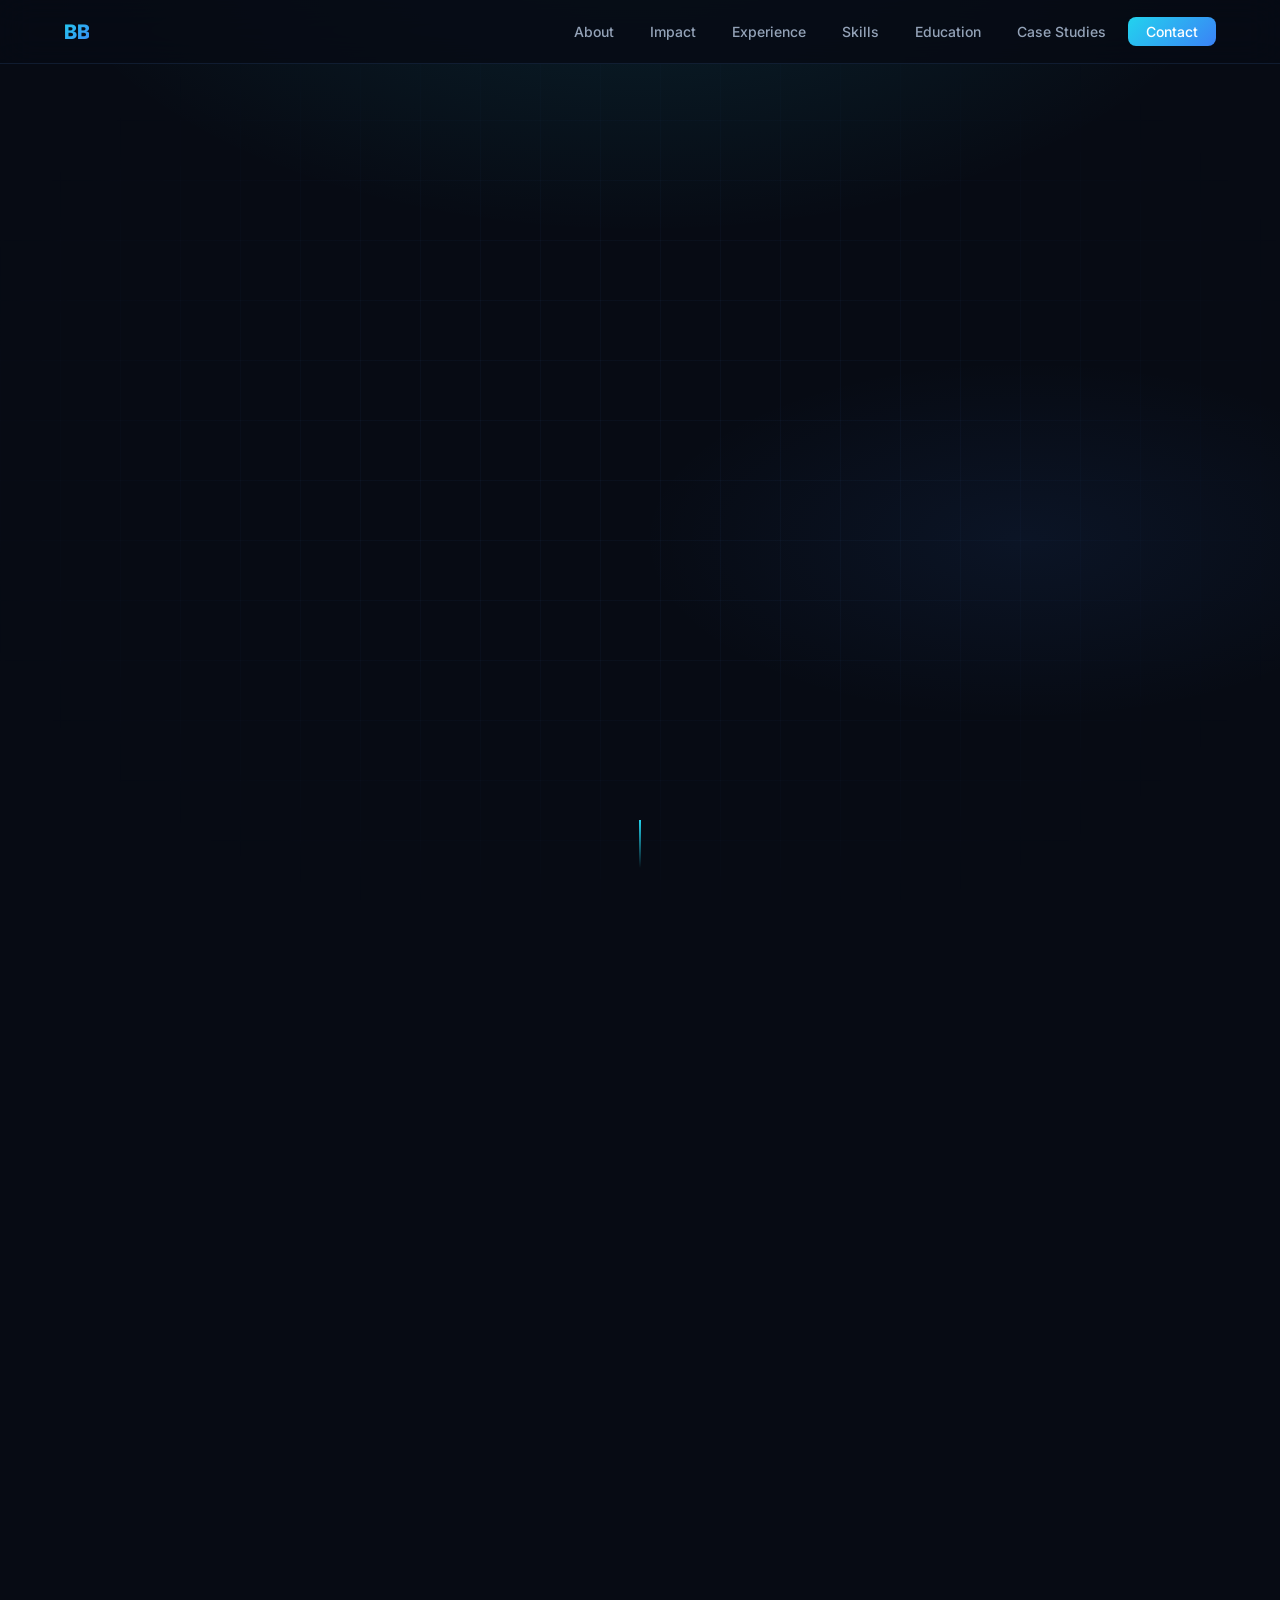
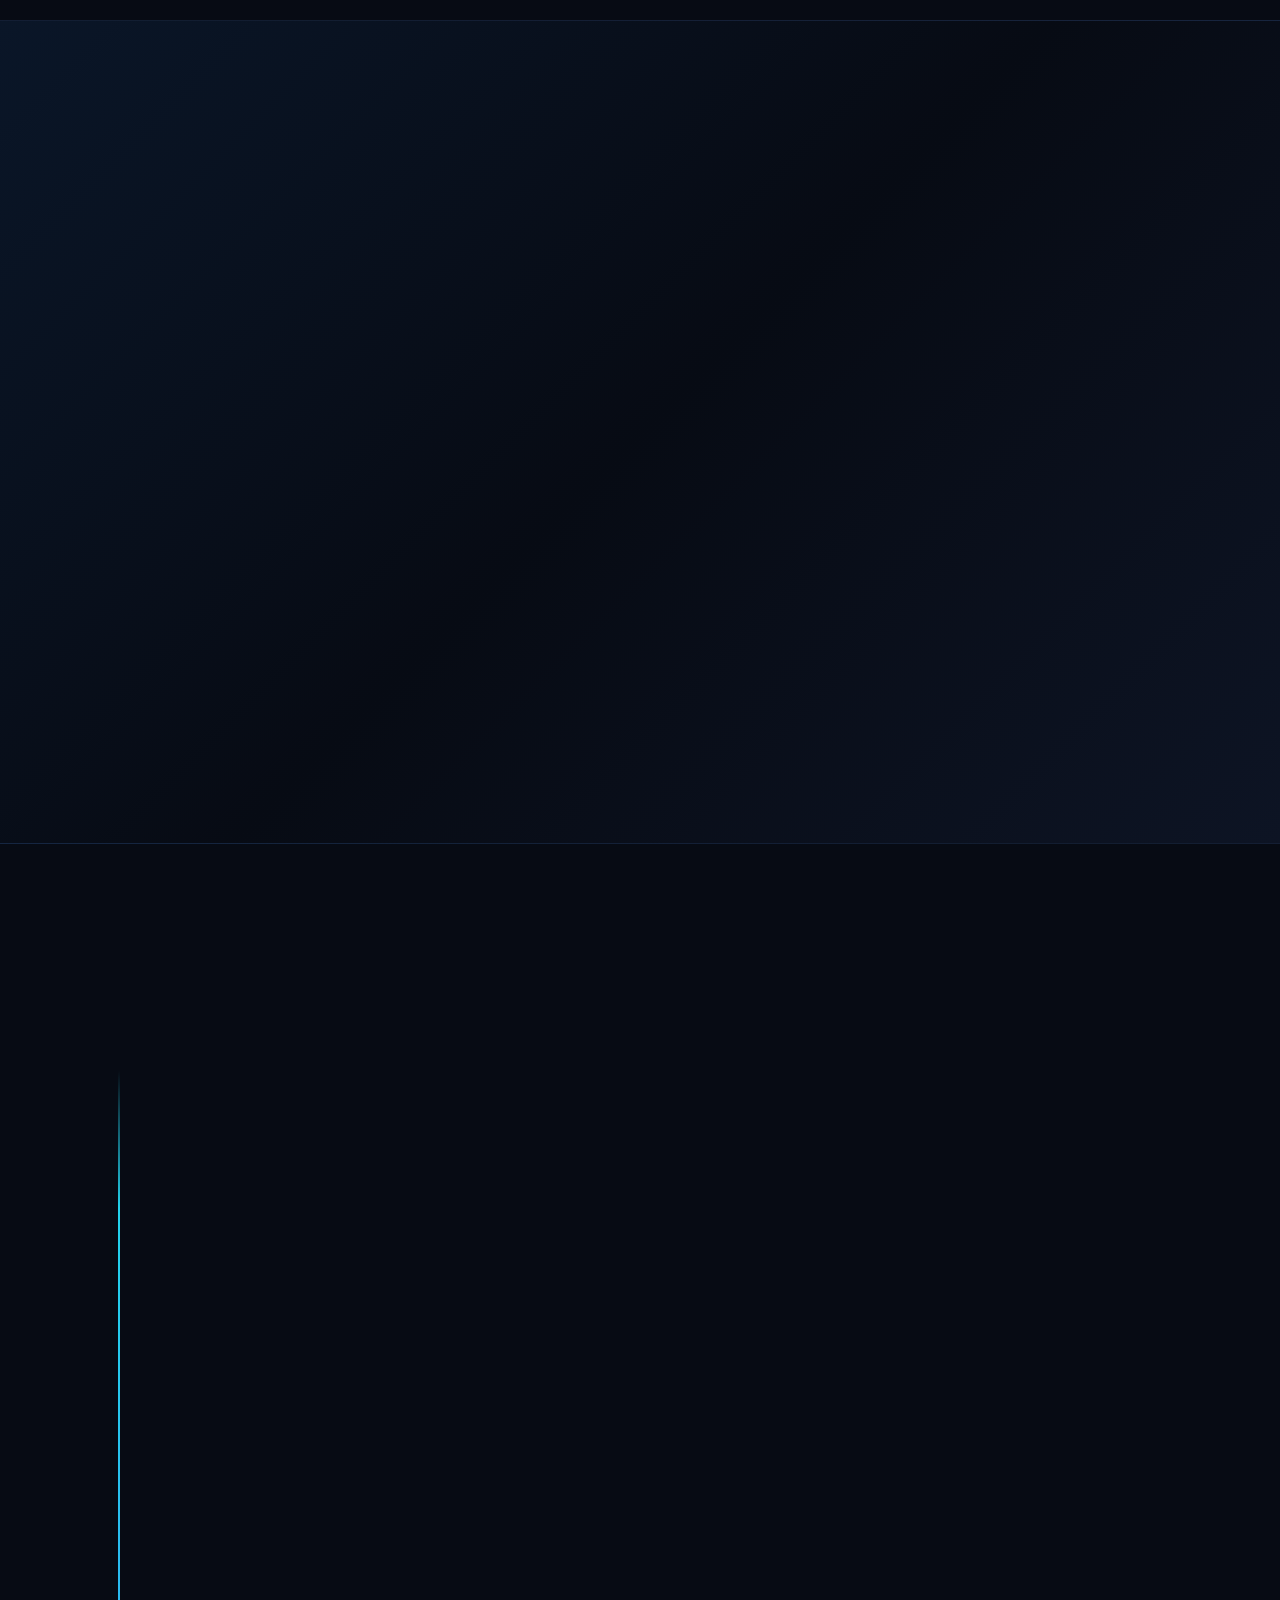
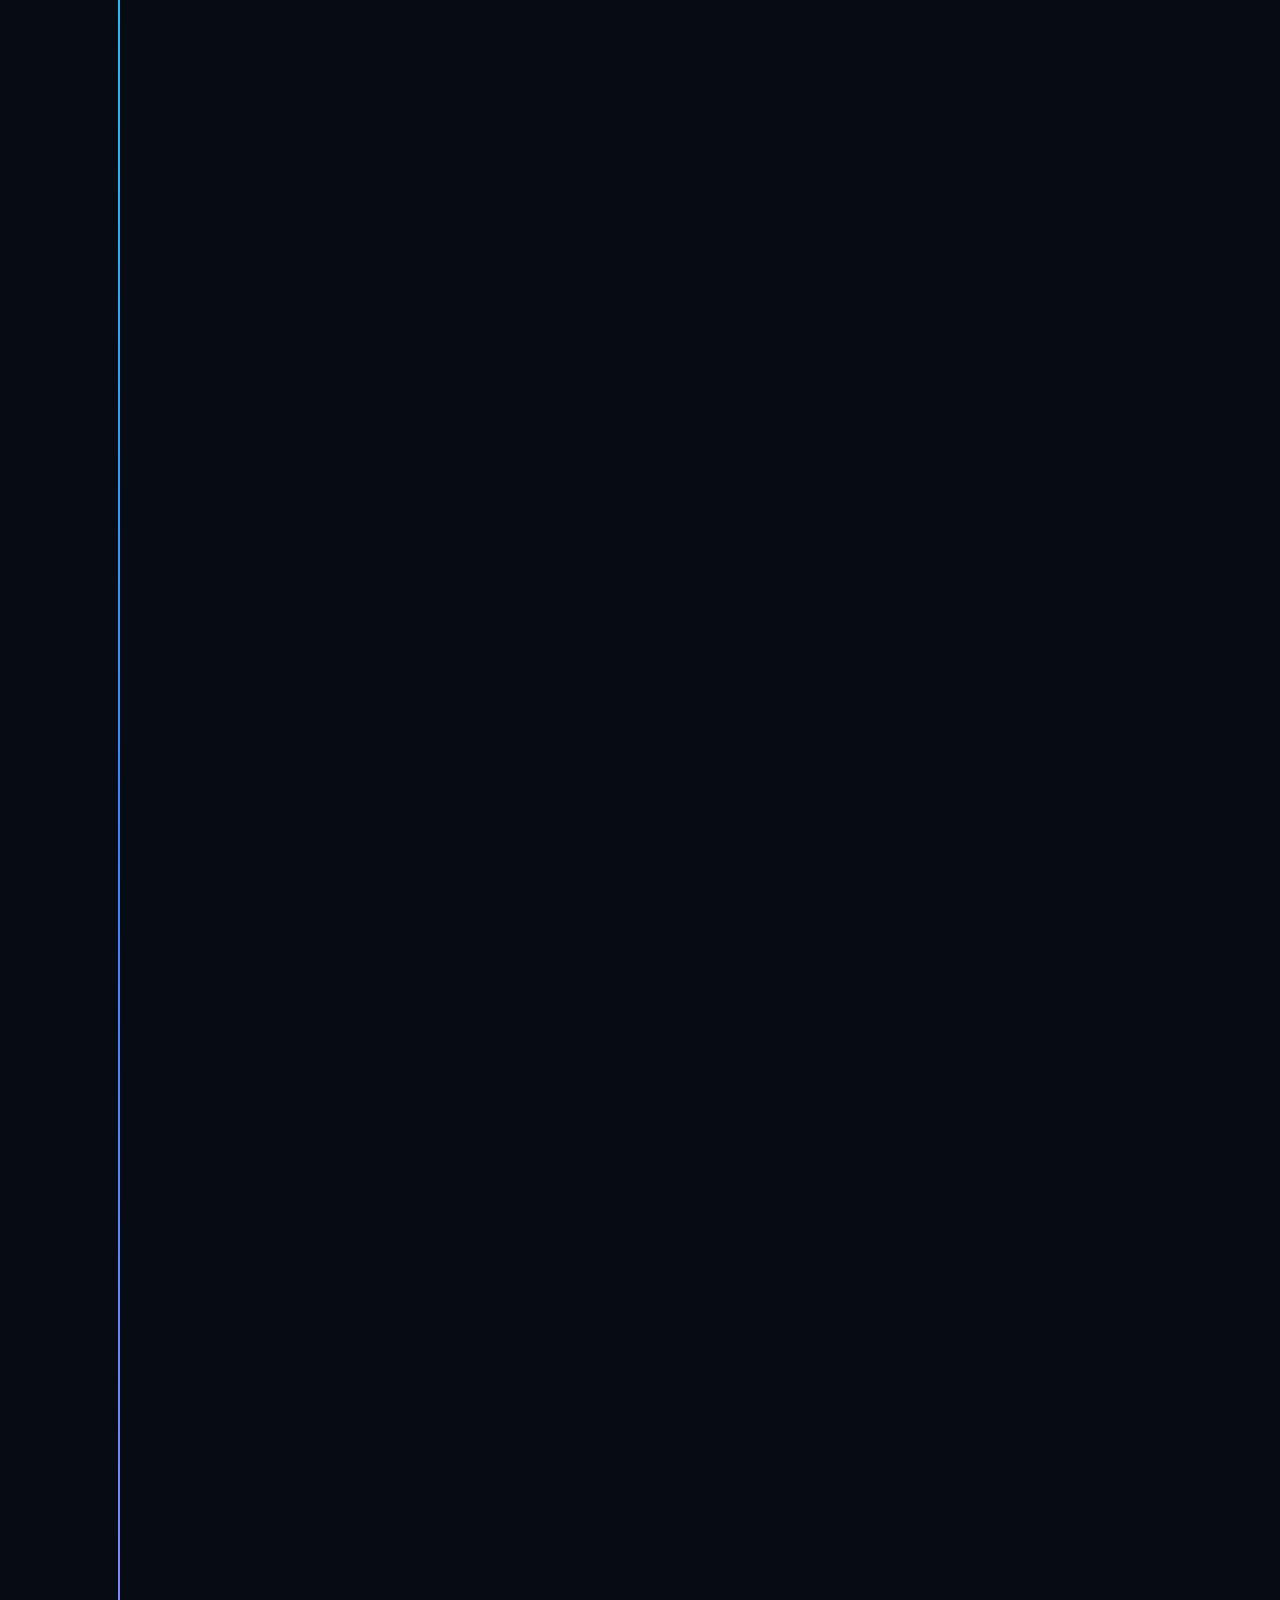
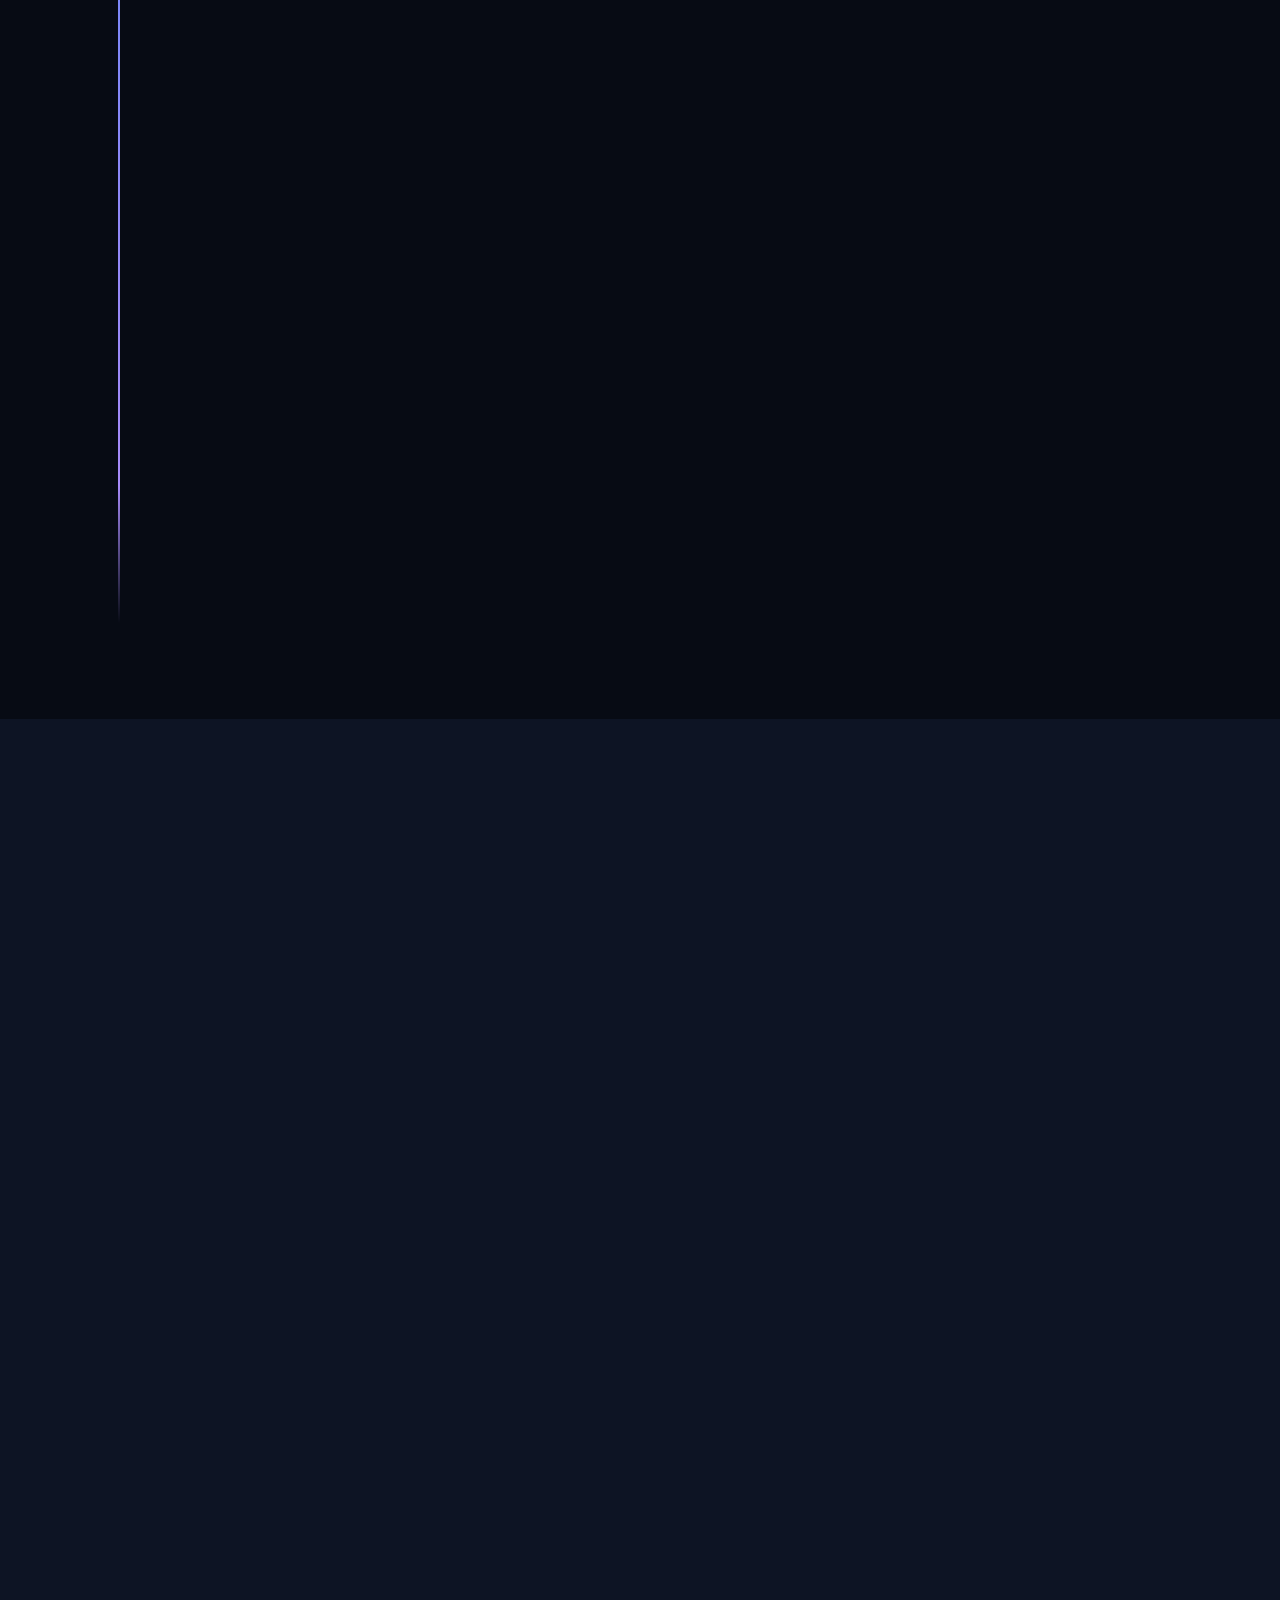
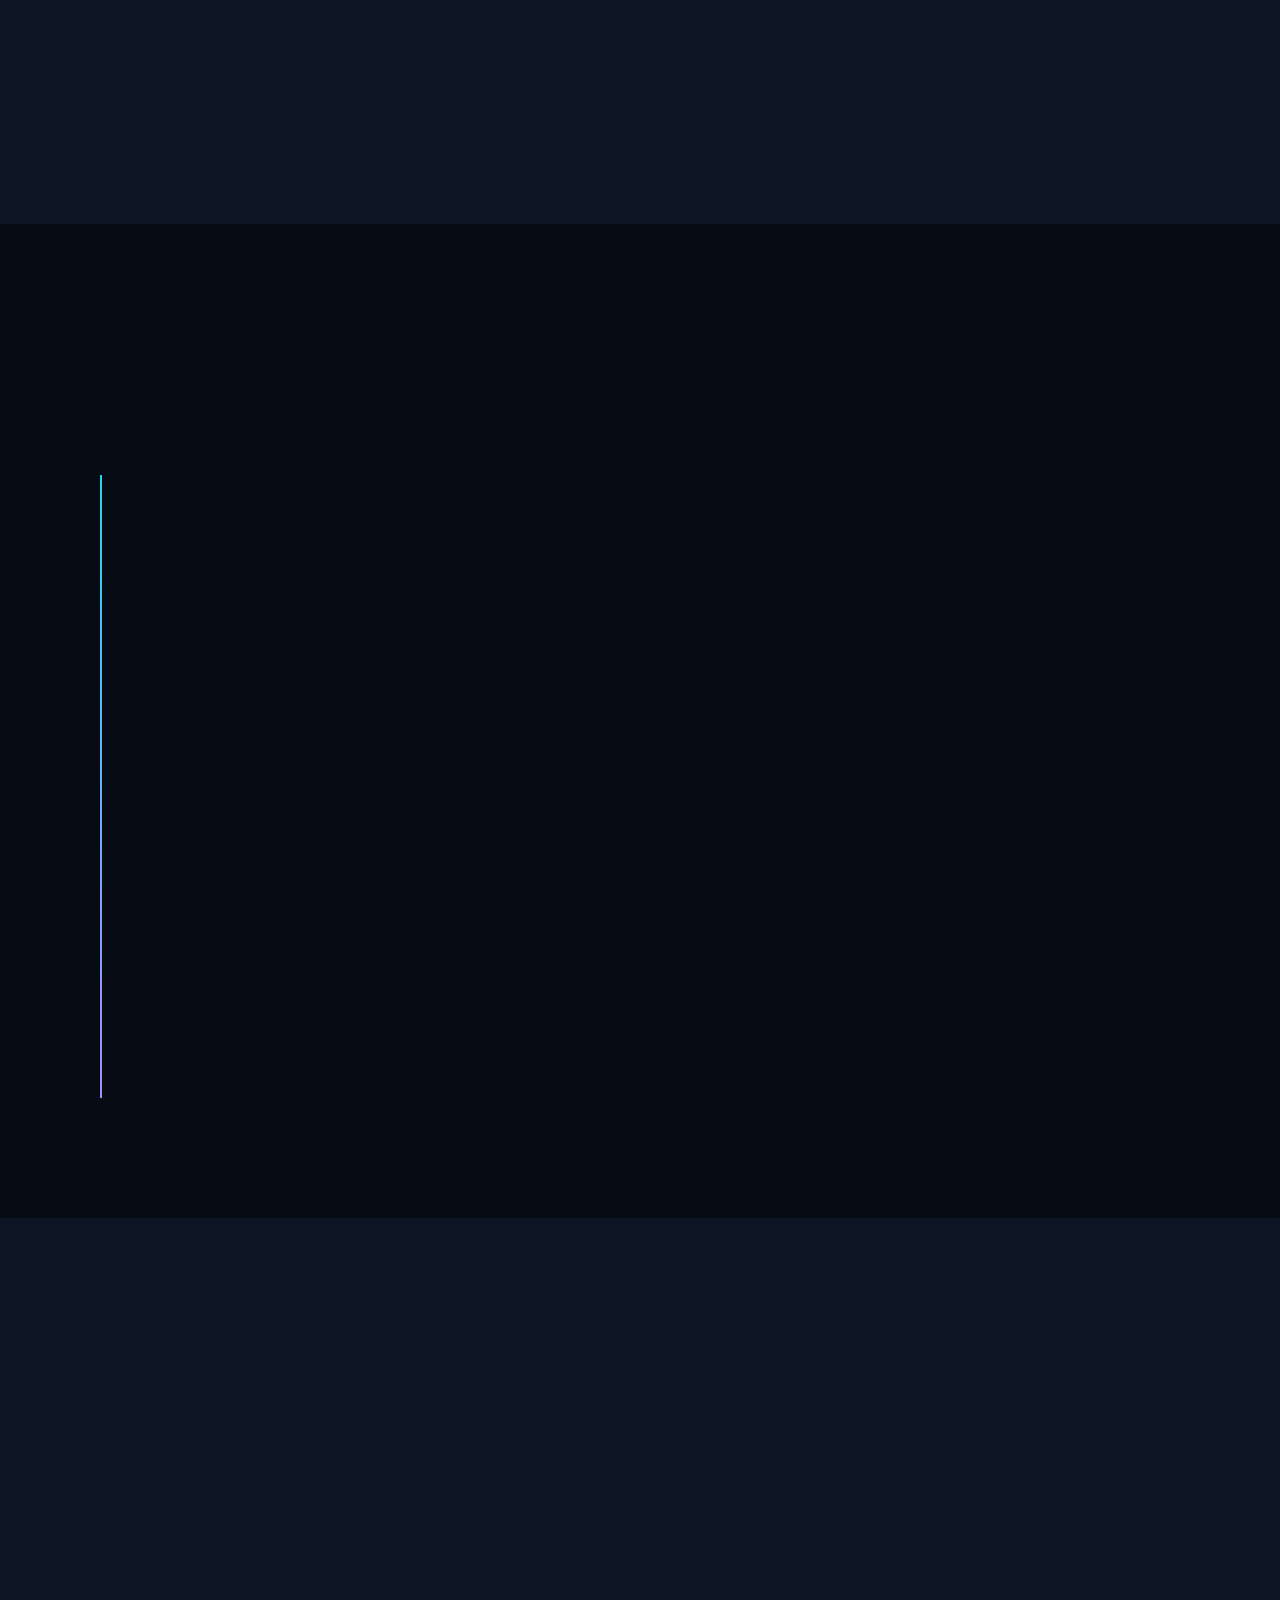
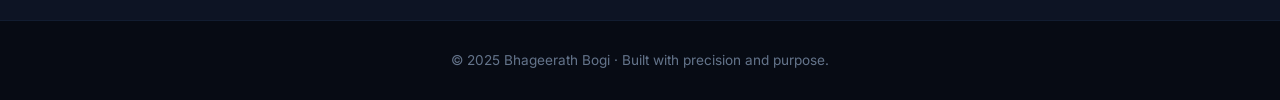
==== commit bf303feb: "style: Ford photo — 200px right-side portrait, matches About profile image" ====
--- a/src/index.html
+++ b/src/index.html
@@ -260,8 +260,8 @@
               </div>
             </div>
             <div class="timeline-role">Lead Data Scientist</div>
-            <img src="images/photo-ford-lemans.jpg" class="ford-photo" alt="With the Ford GT Le Mans trophy — 2016" />
-            <div class="timeline-projects">
+            <div class="ford-card-layout">
+              <div class="timeline-projects">
               <div class="project-item">
                 <div class="project-name">
                   <i class="fas fa-gauge-high"></i>
@@ -296,6 +296,8 @@
                 </div>
                 <p>Applied A/B testing, synthetic control, and causal inference methods (DoWhy, EconML) to validate ML model impact and support evidence-based product decisions.</p>
               </div>
+              </div>
+              <img src="images/photo-ford-lemans.jpg" class="ford-photo" alt="With the Ford GT Le Mans trophy — 2016" />
             </div>
             <div class="timeline-tech">
               <span>BERT</span><span>XGBoost</span><span>DoWhy</span><span>EconML</span>
--- a/src/style.css
+++ b/src/style.css
@@ -288,16 +288,40 @@
   gap: 8px;
 }
 .exp-photo-img {
-  width: 170px;
-  border-radius: 12px;
+  width: 200px;
+  aspect-ratio: 3 / 4;
+  border-radius: 18px;
   object-fit: cover;
   object-position: top center;
-  border: 1px solid rgba(34,211,238,0.2);
-  box-shadow: 0 6px 24px rgba(0,0,0,0.5);
+  border: 2px solid rgba(34,211,238,0.25);
+  box-shadow: 0 8px 40px rgba(0,0,0,0.55), 0 0 0 6px rgba(34,211,238,0.06);
   display: block;
-  transition: transform 0.3s ease;
+  transition: transform 0.35s ease, box-shadow 0.35s ease;
 }
 .exp-photo-img:hover { transform: scale(1.03); }
+
+.ford-card-layout {
+  display: flex;
+  gap: 28px;
+  align-items: flex-start;
+}
+.ford-card-layout .timeline-projects { flex: 1; }
+.ford-photo {
+  flex-shrink: 0;
+  width: 200px;
+  aspect-ratio: 3 / 4;
+  object-fit: cover;
+  object-position: top center;
+  border-radius: 18px;
+  border: 2px solid rgba(34,211,238,0.25);
+  box-shadow: 0 8px 40px rgba(0,0,0,0.55), 0 0 0 6px rgba(34,211,238,0.06);
+  display: block;
+  transition: transform 0.35s ease, box-shadow 0.35s ease;
+}
+.ford-photo:hover {
+  transform: scale(1.03) translateY(-4px);
+  box-shadow: 0 20px 60px rgba(0,0,0,0.65), 0 0 0 6px rgba(34,211,238,0.18);
+}
 .exp-photo-caption {
   font-size: 0.68rem;
   font-weight: 600;
@@ -763,7 +787,7 @@
 
   /* Ford photo */
   .exp-card-layout { flex-direction: column; }
-  .exp-photo-img { width: 100%; max-width: 260px; }
+  .exp-photo-img { width: 100%; max-width: 200px; }
 
   /* Impact 2-col */
   .impact-grid { grid-template-columns: repeat(2, 1fr); }
